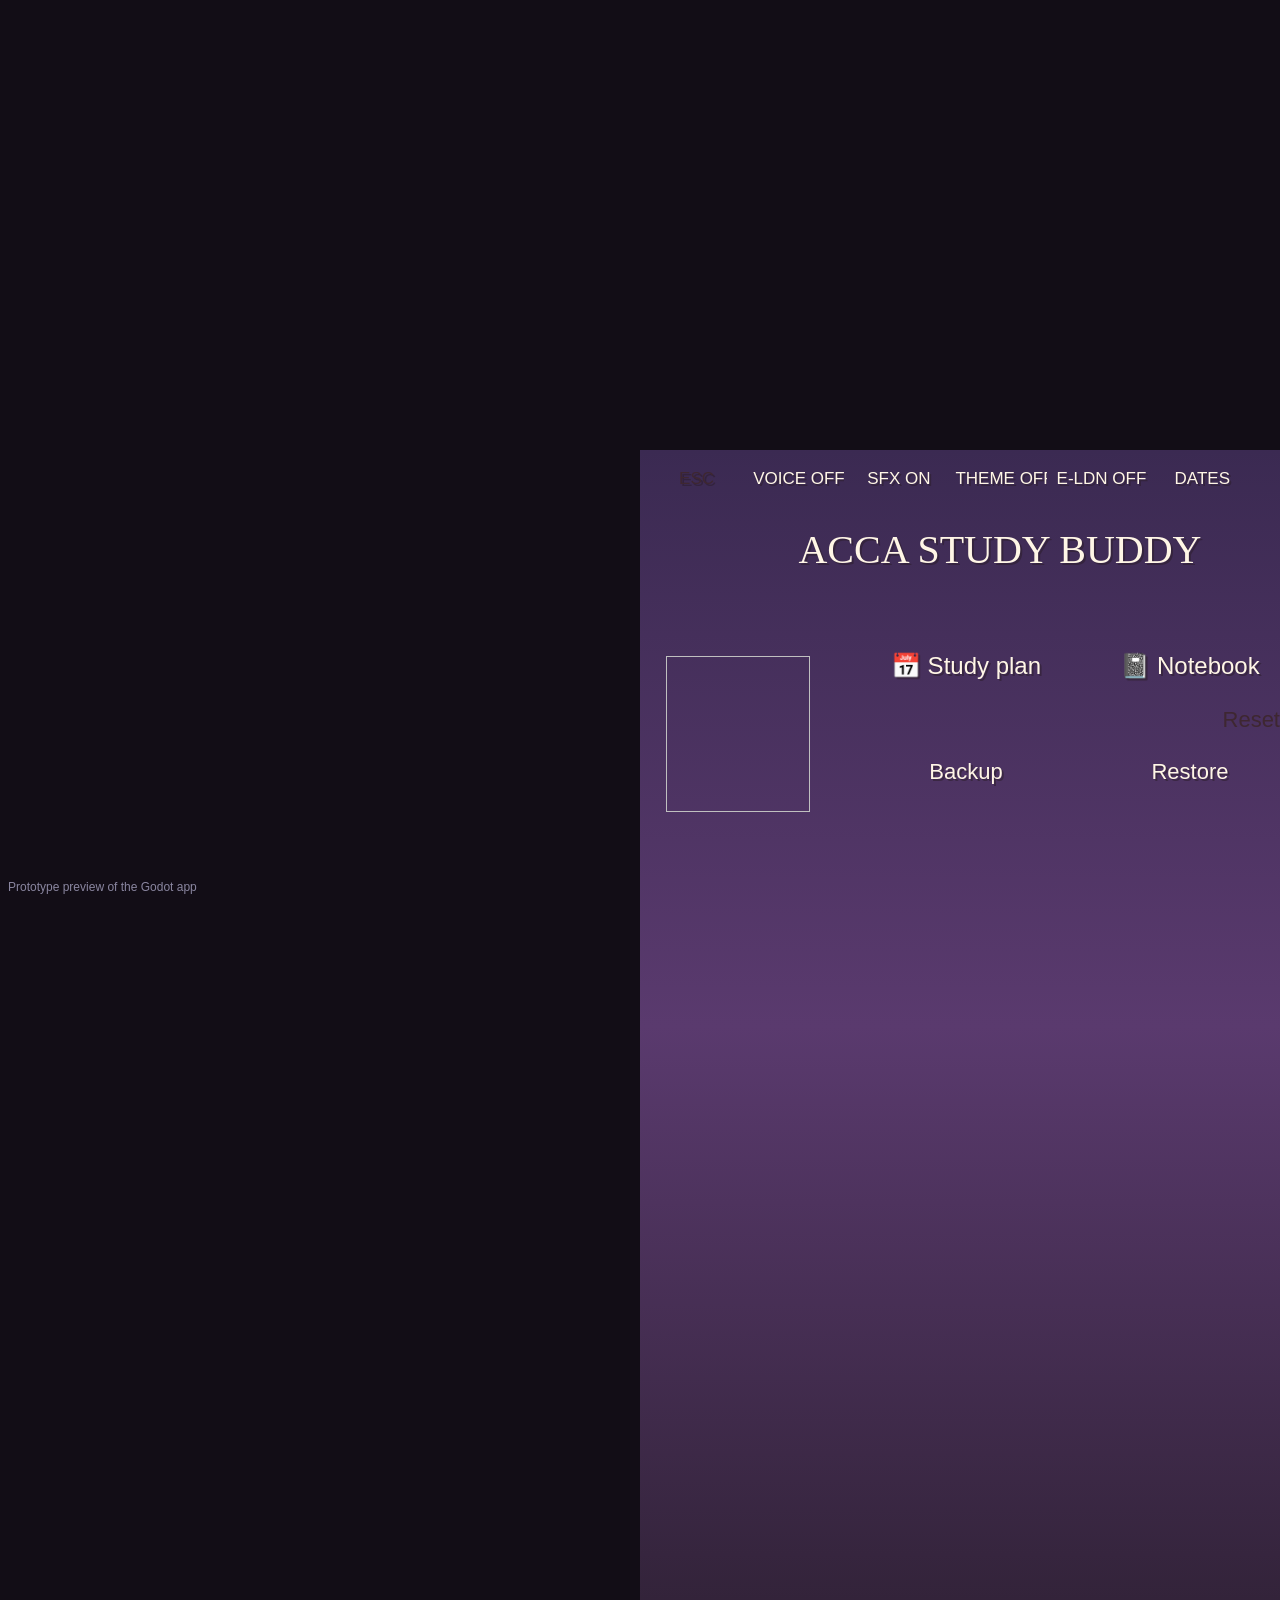
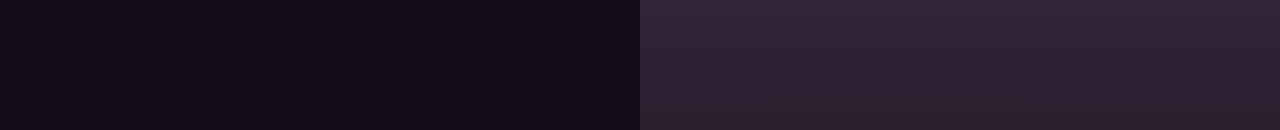
==== preview/index.html @ 0a61343c "ACCA Study Buddy v2.0: full FFA game, Godot port fixed Replaces the v1 single-chapter slice with the" ====
<!doctype html>
<html>
<head>
<meta charset="utf-8">
<title>ACCA Study Buddy - preview</title>
<!-- PREVIEW / PROTOTYPE of the Godot app (720x1280 portrait). Questions come from
     scripts/Content.gd (served as data.js, or embedded by build-standalone.ps1).
     UI art: Franuka RPG UI pack (assets/rpg, not redistributed). Samurai: tools/make_samurai.ps1.
     Monster: Ninja Adventure (CC0). -->
<style>
html, body { margin: 0; height: 100%; background: #120d16; overflow: hidden; }
#stage { position: absolute; left: 50%; top: 50%; width: 720px; height: 1280px; transform-origin: center; }
#screen { position: relative; width: 720px; height: 1280px; overflow: hidden; font-family: Body, sans-serif; font-size: 30px;
  color: #3e2731; background: #2a1e2e; image-rendering: pixelated; user-select: none; }
img { image-rendering: pixelated; }
.title { font-family: RpgTitle, serif; font-size: 34px; }
.titleO { font-family: RpgTitleO, serif; font-size: 40px; }
.screen { position: absolute; inset: 0; display: flex; flex-direction: column; box-sizing: border-box; }
.hidden { display: none !important; }
/* 9-slice pieces (3x art): border-image drawn over the padding, independent of layout */
.box { border-style: solid; border-width: 0; border-image-slice: 48 fill; border-image-width: 48px; padding: 34px 36px; box-sizing: border-box; }
.btn { font-family: Body, sans-serif; font-size: 28px; border-style: solid; border-width: 0; border-image-slice: 15 24 fill;
  border-image-width: 15px 24px; background: none; padding: 14px 28px; min-height: 64px; cursor: pointer; box-sizing: border-box;
  line-height: 1.15; position: relative; }
.btn:disabled { filter: grayscale(.8) brightness(.8); cursor: default; }
.light { color: #fff6e6; text-shadow: 2px 2px 0 rgba(43,29,42,.55); }
.dark { color: #3e2731; }
.banner { height: 96px; flex: none; border-style: solid; border-width: 0; border-image-slice: 40 48 fill; border-image-width: 40px 48px;
  display: flex; align-items: center; justify-content: center; padding: 0 60px 14px; box-sizing: border-box; }
.icon { width: 48px; height: 48px; flex: none; }
.bar { position: relative; height: 30px; border-style: solid; border-width: 0; border-image-slice: 15 24 fill; border-image-width: 15px 24px; }
.bar > i { position: absolute; left: 12px; top: 9px; bottom: 9px; width: 0; display: block; transition: width .6s; background: #64c25b; box-shadow: inset 0 -4px 0 rgba(0,0,0,.18); }
.bar.mid > i { background: #f2c14e; } .bar.low > i { background: #e0484f; }
.bar.xp > i { background: #6fb6ff; }

/* ---------- home */
#home { background: linear-gradient(#3b2a52 0%, #5a3a6e 45%, #2a1e2e 100%); padding: 58px 26px 20px; gap: 14px; }
/* title screen: big Zuru, then one card per exam */
#title { background: linear-gradient(#141a33 0%, #3b2a52 55%, #2a1e2e 100%); padding: 58px 26px 24px; gap: 18px; align-items: center; }
#title .hero { width: 192px; height: 208px; animation: bob 1.6s ease-in-out infinite; }
#title .speech { width: 668px; box-sizing: border-box; text-align: center; padding: 30px 36px 26px; font-size: 24px; }
#examList { width: 668px; display: flex; flex-direction: column; gap: 8px; flex: 1; min-height: 0; overflow-y: auto; padding: 0 2px 20px; scrollbar-width: none;
  -webkit-mask-image: linear-gradient(#000 calc(100% - 24px), transparent); mask-image: linear-gradient(#000 calc(100% - 24px), transparent); }
#examList .grp { color: #ffe39a; font-family: RpgTitleO, serif; font-size: 36px; letter-spacing: 1px; text-shadow: 3px 3px 0 #2b1d2a; margin: 14px 0 2px; text-align: center; }
#examList .exam { display: flex; align-items: center; gap: 16px; cursor: pointer; padding: 36px 36px 34px 48px; flex: none; transition: transform .12s; height: 164px; box-sizing: border-box; }   /* every row the same size */
#examList .exam.live:hover { transform: scale(1.02); }
#examList .exam.soon { opacity: .75; } #examList .exam.done { opacity: .9; }
#examList .code { font-family: Body, sans-serif; font-weight: 700; font-size: 26px; color: #fff6e6; background: #8c2b3c; border-radius: 12px; padding: 8px 0; width: 92px; text-align: center; flex: none; line-height: 1; box-shadow: 0 3px 0 #2b1d2a; }
#examList .txt { flex: 1; min-width: 0; display: flex; flex-direction: column; gap: 4px; } #examList .nm { font-size: 27px; line-height: 1.05; } #examList .sub { font-size: 21px; color: #6e3f33; line-height: 1.1; }
#examList .cd { color: #8c2b3c; font-weight: 700; }
#examList > .btn { flex: none; font-size: 24px; min-height: 56px; padding: 6px 20px; }
.planForm label { font-size: 22px; line-height: 1.1; }
#examList .chip { flex: none; font-size: 22px; font-weight: 700; padding: 8px 14px; border-radius: 14px; white-space: nowrap; box-shadow: 0 3px 0 #2b1d2a; }
#examList .chip.ok { background: #1a804d; color: #e8ffe8; } #examList .chip.go { background: #c8414b; color: #fff6e6; } #examList .chip.soon { background: rgba(62,39,49,.25); color: #3e2731; }
#title .note { color: #fbe9d0; opacity: .7; font-size: 22px; }
#snow { position: absolute; inset: 0; width: 720px; height: 1280px; pointer-events: none; z-index: 36; }
body.xmas #title { background: linear-gradient(#0f1a3a 0%, #2a3f6e 50%, #1b2238 100%); }
body.xmas #home { background: linear-gradient(#1f2a4f 0%, #3b2a52 45%, #2a1e2e 100%); }
body.xmas .banner.titleO { filter: hue-rotate(-20deg) saturate(1.2); }
body.xmas #title .note::after { content: ' - happy holidays!'; }
/* decorations: a string of lights under the top buttons on every screen; trees and presents round Zuru on the title screen */
#xmasDeco { position: absolute; inset: 0; pointer-events: none; z-index: 35; display: none; } body.xmas #xmasDeco { display: block; }
#xmasDeco .lights { position: absolute; left: 0; top: 50px; width: 720px; height: 24px; background-repeat: repeat-x; background-size: 72px 24px; image-rendering: pixelated; animation: twinkle 1.2s steps(2) infinite; }
@keyframes twinkle { 50% { filter: brightness(1.35); } }
#title .xtree, #title .xgift { display: none; position: absolute; image-rendering: pixelated; }
body.xmas #title .xtree, body.xmas #title .xgift { display: block; }
#title .xtree { width: 112px; height: 168px; top: 200px; } #title .xtree.l { left: 60px; } #title .xtree.r { right: 60px; }
#title .xgift { width: 44px; height: 44px; top: 330px; } #title .xgift.a { left: 40px; } #title .xgift.b { left: 150px; top: 338px; } #title .xgift.c { right: 46px; }
body.xmas .card.box, body.xmas .speech { box-shadow: 0 -6px 0 -2px rgba(255,255,255,.65); }   /* a cap of snow on the frames */
/* Halloween */
body.halloween #title { background: linear-gradient(#120a1c 0%, #3a1a4a 55%, #1b0f24 100%); }
body.halloween #home { background: linear-gradient(#2a1033 0%, #4a1f3f 45%, #1b0f24 100%); }
body.halloween .banner.titleO { filter: hue-rotate(12deg) saturate(1.4); }
body.halloween #title .note::after { content: ' - happy Halloween!'; }
body.halloween #xmasDeco { display: block; } body.halloween #xmasDeco .lights { animation: none; }
#title .xpump { display: none; position: absolute; image-rendering: pixelated; width: 128px; height: 104px; top: 262px; }
body.halloween #title .xpump { display: block; } #title .xpump.l { left: 56px; } #title .xpump.r { right: 56px; } #title .xpump.s { width: 72px; height: 58px; left: 180px; top: 318px; }
body.halloween #foe { filter: drop-shadow(0 0 14px rgba(232,129,43,.8)) hue-rotate(0deg); }
#home .hero { display: flex; gap: 12px; align-items: flex-end; }
#home .hero img { width: 144px; height: 156px; flex: none; margin-bottom: 8px; animation: bob 1.6s ease-in-out infinite; }
#home .speech { flex: 1; }
#home .lvl { display: flex; align-items: center; gap: 10px; margin-top: 10px; }
#home .lvl .bar { flex: 1; }
#resetBtn { min-height: 44px; padding: 4px 18px; font-size: 22px; }
#resetAsk { display: flex; gap: 10px; margin-top: 10px; } #resetAsk .btn { flex: 1; min-height: 52px; font-size: 24px; padding: 6px 10px; }
#cards { display: grid; grid-template-columns: 1fr 1fr; gap: 16px; flex: 1; }
.card { display: flex; flex-direction: column; gap: 6px; cursor: pointer; text-align: left; transition: transform .12s; padding: 44px 40px 40px; line-height: 1; }
.card:hover { transform: translateY(-4px) scale(1.02); } .card:active { transform: scale(.98); }
.card .top { display: flex; align-items: center; gap: 10px; }
.card .title, #chapDetail .title, .chap .name, #lessonBox .title, #mtq .title { font-family: Body, sans-serif; font-weight: 700; font-size: 32px; line-height: 1; }
.chap .name { font-size: 24px; }
.card .stat { margin-top: auto; display: flex; gap: 6px; align-items: center; }
@keyframes bob { 50% { transform: translateY(-6px); } }

/* ---------- menu screens (bank, mock, records) */
.menu { padding: 58px 26px 24px; gap: 16px; background: linear-gradient(#24314f, #2a1e2e); }
.menu .panel { flex: 1; min-height: 0; display: flex; padding: 52px 46px 48px; }
#menuScroll { flex: 1; min-height: 0; overflow-y: auto; display: flex; flex-direction: column; gap: 12px; }
/* Inner scrollers: no native scrollbar inside the frame art, content fades out before it reaches the frame
   (Firefox otherwise draws a chunky scrollbar and hard-clips text right on the edge). */
#menuScroll, #dlgScroll, #lessonBox, #mtqBox, #chapDetail .path, #cmds { scrollbar-width: none; padding-bottom: 28px;
  -webkit-mask-image: linear-gradient(#000 0, #000 calc(100% - 28px), transparent 100%); mask-image: linear-gradient(#000 0, #000 calc(100% - 28px), transparent 100%); }
/* Lists that scroll also fade at the top, so a scrolled item never sits hard against the frame. */
#menuScroll, #chapDetail .path, #lessonBox, #mtqBox { padding-top: 14px;
  -webkit-mask-image: linear-gradient(transparent 0, #000 14px, #000 calc(100% - 28px), transparent 100%); mask-image: linear-gradient(transparent 0, #000 14px, #000 calc(100% - 28px), transparent 100%); }
#menuScroll::-webkit-scrollbar, #dlgScroll::-webkit-scrollbar, #lessonBox::-webkit-scrollbar, #mtqBox::-webkit-scrollbar, #chapDetail .path::-webkit-scrollbar, #cmds::-webkit-scrollbar { display: none; }
#menuScroll > * { flex: none; }
.menu .row { display: flex; gap: 10px; }
.menu .row > * { flex: 1; }
#menuPinned { flex: none; }   /* type filter stays put above the scrolling list */
.rec { display: grid; grid-template-columns: 1fr 200px; gap: 6px 12px; align-items: center; }

/* ---------- book */
#book { background: radial-gradient(circle at 50% 45%, #5a3a2e, #24161c 75%); padding: 58px 0 24px; align-items: center; gap: 10px; }
#bookWrap { position: relative; width: 720px; height: 450px; margin-top: 30px; }
#bookImg { position: absolute; left: 0; top: 0; width: 720px; height: 450px; }
#pageTurn { position: absolute; left: 0; top: -22px; width: 720px; height: 495px; background-size: 5760px 495px; display: none; }
.page { position: absolute; top: 34px; width: 236px; height: 312px; display: flex; flex-direction: column; gap: 6px; overflow: hidden; }
#pageL { left: 84px; } #pageR { left: 400px; }   /* inside the paper: 68-334 and 385-652 measured from the art */
.chap { display: flex; flex-direction: column; gap: 4px; padding: 8px 10px; border-radius: 6px; flex: none; box-sizing: border-box; cursor: pointer; border-bottom: 3px solid rgba(140,43,60,.35); }
.chap:hover { background: rgba(255,255,255,.28); }
.chap.sel { background: rgba(255,244,214,.75); box-shadow: 0 0 0 3px #f2c14e; }
#chapDetail { width: 660px; flex: 1; display: grid; grid-template-columns: 200px 1fr; grid-template-rows: 1fr auto; gap: 10px 16px; padding: 44px 44px 40px; line-height: 1.1; }
#chapDetail .mon { width: 200px; height: 178px; align-self: center; animation: bob 1.4s ease-in-out infinite; }
#chapDetail .info { display: flex; flex-direction: column; gap: 6px; justify-content: center; }
#chapDetail .go { grid-column: span 2; }
.chap .h { display: flex; align-items: center; gap: 8px; }
.chap .h > div { display: flex; align-items: center; gap: 10px; flex-wrap: nowrap; white-space: nowrap; }
.chap .h img { width: 40px; height: 36px; }
.chap .name { font-family: RpgTitle, serif; font-size: 24px; color: #8c2b3c; line-height: 1; }
.chap .mon { color: #6e3f33; font-size: 24px; line-height: 1.1; display: -webkit-box; -webkit-line-clamp: 2; -webkit-box-orient: vertical; overflow: hidden; }
.chap .stars { display: flex; align-items: center; gap: 2px; }
.chap .stars img { width: 30px; height: 30px; }
.chap .prog { font-size: 20px; color: #33497a; line-height: 1; display: flex; justify-content: space-between; }
.chap .pbar { height: 8px; background: rgba(110,63,51,.25); border-radius: 5px; overflow: hidden; }
.chap .pbar i { display: block; height: 100%; background: #2e8b57; }
.tabs { position: absolute; right: 30px; top: 12px; display: flex; flex-direction: column; gap: 2px; }   /* tucked into the cover edge, tips showing */
.tabs .tab { position: relative; width: 60px; height: 60px; cursor: pointer; }
.tabs img { width: 60px; height: 60px; display: block; }
.tabs .tab.sel { transform: translateX(-10px); filter: drop-shadow(0 0 4px #ffe39a); }
.tabs .tab span { position: absolute; left: 14px; top: 12px; width: 36px; text-align: center; font-size: 20px; white-space: nowrap; font-weight: 700; color: #fff6e6; text-shadow: 1px 1px 0 #2b1d2a; pointer-events: none; line-height: 1; }
#bookInfo { color: #fbe9d0; text-align: center; padding: 0 40px; }
#bookInfo b { color: #ffe39a; }

/* ---------- battle */
#field { position: relative; height: 600px; flex: none; overflow: hidden; }
.plat { position: absolute; border-radius: 50%; background: radial-gradient(ellipse at 50% 40%, rgba(255,255,255,.3), rgba(0,0,0,.15) 70%); border: 4px solid rgba(43,29,42,.3); }
#foePlat { width: 300px; height: 70px; right: 40px; top: 290px; }
#youPlat { width: 340px; height: 80px; left: 20px; top: 512px; }
#foe { position: absolute; width: 222px; height: 198px; right: 80px; top: 112px; transition: transform .6s, opacity .6s; }
#you { position: absolute; width: 168px; height: 182px; left: 100px; top: 352px; }
.plate { position: absolute; width: 360px; padding: 30px 40px 26px; }
#foePlate { left: 22px; top: 60px; }
#youPlate { right: 22px; top: 380px; }
.plate .nm { display: flex; justify-content: space-between; align-items: baseline; gap: 10px; line-height: 1; }
.plate .nm .title { font-family: Body, sans-serif; font-size: 30px; font-weight: 600; text-transform: uppercase; color: #8c2b3c; }
.plate .nm span:last-child { white-space: nowrap; font-size: 24px; }
#foePlate { width: 420px; }
.plate .bar { margin-top: 6px; }
.hit { animation: shake .4s; } .flash { animation: flash .5s; }
.lungeR { animation: lungeR .35s; } .lungeL { animation: lungeL .35s; }
.faint { transform: translateY(80px) !important; opacity: 0; }
@keyframes shake { 20%,60% { transform: translateX(-12px); } 40%,80% { transform: translateX(12px); } }
@keyframes flash { 25%,75% { filter: brightness(3) saturate(0); } }
@keyframes lungeR { 50% { transform: translate(90px,-50px); } }
@keyframes lungeL { 50% { transform: translate(-90px,50px); } }
.dmg { position: absolute; font-family: RpgTitleO, serif; font-size: 40px; color: #ffe39a; text-shadow: 3px 3px 0 #2b1d2a; animation: rise 1s forwards; pointer-events: none; }
@keyframes rise { to { transform: translateY(-70px); opacity: 0; } }
#timer { position: absolute; left: 50%; top: 4px; transform: translateX(-50%); color: #ffe39a; font-family: RpgTitleO, serif; font-size: 40px; text-shadow: 3px 3px 0 #2b1d2a; white-space: nowrap; }
#timer.hud { font-size: 28px; top: auto; bottom: 10px; }   /* bottom of the field: the top row is the ESC/VOICE/SFX buttons */
/* study plan screen */
.planForm { display: flex; flex-direction: column; gap: 8px; }
.planForm .row { display: flex; align-items: center; gap: 10px; } .planForm label { flex: 1; font-size: 24px; } .planForm input { width: 230px; flex: none; }
.planForm input { font-family: Body, sans-serif; font-size: 24px; color: #3e2731; background: #fff4d6; border: 3px solid #6e3f33; border-radius: 6px; padding: 4px 8px; box-sizing: border-box; }
/* study-plan calendar */
.cal { display: grid; grid-template-columns: repeat(7, 1fr); gap: 4px; font-size: 17px; line-height: 1.1; }
.cal .dh { text-align: center; font-weight: 700; color: #6e3f33; font-size: 18px; }
.cal .d { background: rgba(255,255,255,.45); border: 2px solid rgba(110,63,51,.3); border-radius: 6px; min-height: 108px; padding: 4px; display: flex; flex-direction: column; gap: 3px; box-sizing: border-box; }
.cal .d .n { display: flex; justify-content: space-between; font-weight: 700; font-size: 18px; } .cal .d .cap { font-size: 15px; color: #6e3f33; }
.cal .d.off { opacity: .35; } .cal .d.past { background: rgba(255,255,255,.22); } .cal .d.today { outline: 3px solid #f2c14e; background: rgba(255,227,154,.5); }
.cal .d.exam { background: #8c2b3c; color: #fff6e6; } .cal .d.exam .cap { color: #ffe39a; }
.chip2 { background: #33497a; color: #fff6e6; border-radius: 5px; padding: 1px 4px; font-size: 15px; font-weight: 700; white-space: nowrap; overflow: hidden; text-overflow: ellipsis; }
.chip2.mock { background: #c8414b; } .chip2.opt { background: rgba(62,39,49,.35); } .chip2.ok { background: #1a804d; } .chip2.part { background: #c98a2e; }
/* boxed sections on reading pages (Key dates) */
.sec { background: rgba(255,255,255,.42); border: 3px solid rgba(110,63,51,.4); border-radius: 10px; padding: 12px 16px 14px; display: flex; flex-direction: column; gap: 10px; line-height: 1.25; }
.sec .h { font-weight: 700; font-size: 27px; color: #8c2b3c; border-bottom: 3px solid rgba(140,43,60,.35); padding-bottom: 4px; }
.sec .planRow { border-bottom: none; padding: 0; }
.planRow { font-size: 22px; line-height: 1.2; padding: 4px 6px; border-bottom: 2px solid rgba(62,39,49,.2); } .planRow .cap { color: #6e3f33; font-size: 20px; }
.planRow.today { background: rgba(255,227,154,.55); border-radius: 6px; } .planRow.warn { color: #8c2b3c; }
#saveRow .btn { padding: 4px 6px; }
#topRow { display: flex; gap: 8px; margin-bottom: 6px; } #topRow .btn { flex: 1; min-height: 44px; padding: 2px 8px; font-size: 24px; }
#homeSay { font-size: 24px; line-height: 1.15; }
#home .speech { padding: 30px 36px 26px; }
#home .card { padding: 36px 38px 32px; }
#home { gap: 10px; padding-bottom: 14px; } #cards { gap: 12px; }
.card > div:not(.top) { text-align: center; }   /* the six home cards: description + stat centred */
.card .top, .card .stat { justify-content: center; }
.card .top { flex-direction: column; gap: 4px; }                 /* icon above a one-line title */
.card .title { font-size: 26px; white-space: nowrap; }
.card .stat { font-size: 24px; flex-wrap: wrap; row-gap: 2px; }
#datesBtn { position: absolute; left: 430px; top: 6px; z-index: 40; min-height: 44px; padding: 2px 26px; font-size: 20px; }
#voiceBtn.speaking { animation: talk .5s ease-in-out infinite alternate; }
@keyframes talk { from { filter: brightness(1); transform: scale(1); } to { filter: brightness(1.35) drop-shadow(0 0 6px #ffe39a); transform: scale(1.06); } }
#lower { flex: 1; min-height: 0; display: flex; flex-direction: column; gap: 10px; padding: 0 16px 18px; background: linear-gradient(#3e2731, #2a1e2e); border-top: 6px solid #2b1d2a; }
#speaker.good { color: #b8ffc8; } #speaker.bad { color: #ffb8c0; }
#speaker { position: relative; z-index: 2; align-self: flex-start; margin: 10px 0 -34px 26px; height: 48px; padding: 0 34px 6px; border-image-slice: 15 24 fill; border-image-width: 15px 24px; }
#dlg { position: relative; min-height: 220px; max-height: 320px; line-height: 1.3; cursor: pointer; padding-top: 40px; flex: none; display: flex; flex-direction: column; }
#dlgScroll { flex: 1; min-height: 0; overflow-y: auto; }
#cmds > * { min-height: 0; }
.btn { flex-shrink: 0; }
#dlgText b { color: #8c2b3c; }
#more { position: absolute; right: 40px; bottom: 26px; animation: bob .8s infinite; color: #8c2b3c; }
#cmds { flex: 1; min-height: 0; display: grid; grid-template-columns: 1fr 1fr; gap: 12px; align-content: start; overflow-y: auto; }
#cmds .btn { min-height: 110px; text-align: left; padding: 28px 28px 28px 74px; line-height: 1.05; }
#cmds .btn.long { font-size: 24px; line-height: 1.15; }
/* fit-to-box steps (set by fitBattle / fitPanel) */
#cmds.tight .btn { font-size: 22px; line-height: 1.1; min-height: 84px; padding-top: 16px; padding-bottom: 16px; }
#cmds.tight .wide, #cmds.tighter .wide { min-height: 54px; padding-top: 8px; padding-bottom: 8px; }
#cmds.tighter .btn { font-size: 19px; line-height: 1.1; min-height: 70px; padding-top: 12px; padding-bottom: 12px; }
#cmds.tight, #cmds.tighter { gap: 8px; }
#cmds .panelq { line-height: 1.7; padding: 32px 36px; }
#cmds.tight .panelq { font-size: 24px; line-height: 1.55; padding: 26px 30px; } #cmds.tighter .panelq { font-size: 22px; line-height: 1.5; padding: 22px 26px; }
#cmds.tight select, #cmds.tighter select { font-size: 22px; padding: 0 4px; }
#cmds.tight .sortrow .btn, #cmds.tighter .sortrow .btn { min-height: 44px; padding: 4px 6px; font-size: 20px; } #cmds.tighter .sortrow { font-size: 20px; }
#cmds.tight .sortrow.narrow .btn, #cmds.tighter .sortrow.narrow .btn { font-size: 17px; }
#cmds.tightest { gap: 5px; } #cmds.tightest .sortrow { font-size: 19px; gap: 5px; } #cmds.tightest .sortrow .btn { min-height: 38px; padding: 2px 4px; font-size: 18px; } #cmds.tightest .sortrow.narrow .btn { font-size: 15px; }
#cmds.tightest .wide { min-height: 46px; padding-top: 4px; padding-bottom: 4px; font-size: 24px; }
/* ---------- exam hall: CBE structure (timer, question n of N, flag, navigator) in the game's own art */
#exam { background: linear-gradient(#141a33 0%, #3c4a7a 45%, #2a1e2e 100%); padding: 58px 26px 20px; gap: 12px; }
#exHead { display: flex; justify-content: space-between; align-items: center; gap: 12px; padding: 36px 36px 38px; min-height: 134px; box-sizing: border-box; flex: none; }
#exHead > div { display: flex; flex-direction: column; gap: 4px; min-width: 0; }
#exQno { font-weight: 700; font-size: 26px; color: #8c2b3c; } #exTime { font-size: 24px; color: #33497a; white-space: nowrap; } #exTime.low { color: #c8414b; font-weight: 700; }
#exFlag { flex: none; min-height: 58px; min-width: 150px; padding: 6px 20px; font-size: 24px; } #exFlag.on { filter: brightness(1.15); box-shadow: 0 0 0 5px #ffe39a; }
#exFrame { flex: 1; min-height: 0; display: flex; padding: 52px 40px 40px; }
#exBody { flex: 1; min-height: 0; overflow-y: auto; font-size: 26px; line-height: 1.3; scrollbar-width: none; padding-bottom: 28px; -webkit-mask-image: linear-gradient(#000 calc(100% - 28px), transparent); mask-image: linear-gradient(#000 calc(100% - 28px), transparent); }
#exBody::-webkit-scrollbar { display: none; }
#exQ { margin-bottom: 14px; } .exTopic { font-size: 20px; color: #6e3f33; margin-bottom: 6px; font-style: italic; }
.exHint { font-size: 21px; color: #6e3f33; margin: 6px 0; }
#exAns { display: flex; flex-direction: column; gap: 10px; }
#exAns .btn.exOpt { position: relative; text-align: left; padding: 20px 24px 20px 74px; min-height: 84px; font-size: 25px; line-height: 1.1; flex: none; }
#exAns .btn.exOpt .k { position: absolute; left: 22px; top: 50%; transform: translateY(-50%); width: 40px; height: 40px; border-radius: 50%; background: rgba(43,29,42,.6); display: flex; align-items: center; justify-content: center; font-size: 24px; }
#exAns .btn.exOpt.picked { filter: brightness(1.12); box-shadow: 0 0 0 6px #ffe39a; }
#exAns input[type=text] { font-family: Body, sans-serif; font-size: 30px; color: #3e2731; background: none; outline: none; padding: 30px 34px; width: 100%; box-sizing: border-box; }
.exPick { line-height: 1.9; } .exPick select { font-family: Body, sans-serif; font-size: 25px; color: #3e2731; background: #fff4d6; border: 3px solid #6e3f33; border-radius: 6px; padding: 2px 6px; margin: 0 4px; max-width: 100%; }
.exSort { display: flex; flex-wrap: wrap; gap: 8px; align-items: center; padding: 8px 0; border-bottom: 2px solid rgba(62,39,49,.25); } .exSort .t { flex: 1 1 100%; font-size: 24px; }
.exSort .btn { min-height: 52px; padding: 6px 16px; font-size: 22px; flex: 1; } .exSort .btn.picked { filter: brightness(1.15); box-shadow: 0 0 0 5px #ffe39a; }
#exNav { display: flex; gap: 8px; flex: none; } #exNav .btn { flex: 1; min-height: 64px; padding: 6px 4px; font-size: 24px; } #exNav .btn:disabled { opacity: .45; }
.exGrid { display: grid; grid-template-columns: repeat(7, 1fr); gap: 8px; }
.exCell { font-family: Body, sans-serif; font-weight: 700; font-size: 24px; padding: 12px 0; text-align: center; border: 3px solid #6e3f33; border-radius: 8px; background: #fff4d6; color: #3e2731; cursor: pointer; }
.exCell.done { background: #33497a; color: #fff6e6; border-color: #2b1d2a; } .exCell.flag { box-shadow: inset 0 0 0 4px #e0892b; } .exCell.cur { outline: 4px solid #f2c14e; }
.exRes { font-family: RpgTitleO, serif; font-size: 40px; letter-spacing: 1px; padding: 14px 18px; border-radius: 10px; color: #fff6e6; text-align: center; text-shadow: 3px 3px 0 #2b1d2a; } .exRes.pass { background: #1a804d; } .exRes.fail { background: #b3243b; }
.exRev { padding: 10px 12px; border-left: 6px solid #1a804d; background: rgba(255,255,255,.35); border-radius: 4px; font-size: 22px; line-height: 1.3; } .exRev.bad { border-left-color: #b3243b; }
.exNavRow { display: flex; gap: 8px; } .exNavRow .btn { flex: 1; min-height: 60px; padding: 6px 4px; font-size: 21px; }
.exTabs { display: flex; gap: 6px; flex-wrap: wrap; } .exTabs .btn { flex: 1; min-height: 52px; padding: 4px 6px; font-size: 21px; }
#exAns .tbl input { width: 140px; }
.exRes { font-size: 32px; }
#menuScroll.tight, #lessonBox.tight { font-size: 24px; } #menuScroll.tighter, #lessonBox.tighter { font-size: 21px; }
#menuScroll.tight .btn, #menuScroll.tighter .btn { font-size: 24px; min-height: 56px; padding-top: 6px; padding-bottom: 6px; }
#menuScroll.tight, #menuScroll.tighter, #lessonBox.tight, #lessonBox.tighter { gap: 8px; }
#dlgText b, .card b { font-weight: 600; }
#cmds .btn .k { position: absolute; left: 22px; top: 50%; transform: translateY(-50%); width: 40px; height: 40px; border-radius: 50%;
  background: rgba(43,29,42,.55); color: #fff6e6; font-family: RpgTitle, serif; display: flex; align-items: center; justify-content: center; text-shadow: none; }
#cmds .wide { grid-column: span 2; min-height: 64px; padding-left: 28px; text-align: center; }
#cmds input { grid-column: span 2; font-family: Body, sans-serif; font-size: 30px; color: #3e2731; background: none; outline: none; padding: 30px 34px; }
.ta { margin-top: 10px; background: #fff4d6; border: 3px solid #6e3f33; border-radius: 4px; padding: 6px 10px; }
.ta .t { text-align: center; color: #8c2b3c; font-family: RpgTitle, serif; }
.ta .cols { display: flex; } .ta .col { flex: 1; padding: 0 6px; } .ta .col + .col { border-left: 3px solid #6e3f33; }
.ta .hd { color: #33497a; }
#note { position: fixed; left: 8px; bottom: 6px; color: #8a86a0; font: 12px sans-serif; }

/* ---------- exam question types in battle */
#cmds .btn.picked { filter: brightness(1.15); box-shadow: 0 0 0 6px #ffe39a; }
#cmds .panelq { grid-column: span 2; line-height: 1.9; padding: 40px 40px; }
#cmds select { font-family: Body, sans-serif; font-size: 26px; color: #3e2731; background: #fff4d6; border: 3px solid #6e3f33; border-radius: 6px; padding: 2px 6px; margin: 0 4px; max-width: 560px; }
#cmds .sortrow { grid-column: span 2; display: grid; grid-template-columns: 1fr 150px 150px; gap: 8px; align-items: center; color: #fbe9d0; }
#cmds .sortrow .btn { min-height: 56px; padding: 8px 10px; text-align: center; font-size: 24px; }
#cmds .sortrow.narrow { font-size: 24px; } #cmds .sortrow.narrow .btn { font-size: 18px; padding: 6px 4px; line-height: 1.05; }
.marks { position: absolute; right: 26px; top: 14px; z-index: 3; background: #2b1d2a; color: #ffe39a; border-radius: 14px; padding: 2px 12px; font-size: 22px; }

/* ---------- tables (lessons, worked examples, Section B) */
.tbl { width: 100%; border-collapse: collapse; margin-top: 10px; font-size: 24px; background: #fff4d6; }
.tbl th { background: #6e3f33; color: #fff4d6; font-weight: 600; text-align: left; padding: 6px 8px; }
.tbl td { border-top: 2px solid #e2c49a; padding: 5px 8px; color: #3e2731; }
.tbl td, .tbl th { overflow-wrap: break-word; vertical-align: top; }
.tbl td.num, .tbl th.num { text-align: right; white-space: nowrap; }
.tbl tr.b td { font-weight: 700; border-top: 3px solid #6e3f33; }
.tbl tr.new td { background: #ffe39a; animation: pop .5s; }
@keyframes pop { from { background: #fff; } }
.tbl input { width: 150px; font-family: Body, sans-serif; font-size: 24px; text-align: right; border: 3px solid #4f74b3; border-radius: 6px; padding: 2px 6px; background: #fff; }
.tbl input.ok { border-color: #2e8b57; background: #d9f5df; } .tbl input.bad { border-color: #c8414b; background: #ffe0e0; }

/* ---------- lesson screen */
#lesson { background: linear-gradient(#1f5d63, #2a1e2e); padding: 58px 26px 24px; gap: 14px; }
#lessonSteps { display: flex; gap: 8px; justify-content: center; }
/* Zuru sits in the top-right corner of the lesson frame, listening to Sensei (inside the frame's padding, never over text). */
#lesson { position: relative; }
#lessonYou { position: absolute; right: 44px; top: 232px; width: 84px; height: 91px; z-index: 3; animation: bob 1.6s ease-in-out infinite; }
#lessonBox > .title, #lessonOutcome { padding-right: 70px; }   /* keep the heading clear of Zuru */
.senseiLine { font-size: 22px; color: #6e3f33; font-style: italic; border-left: 4px solid rgba(140,43,60,.5); padding-left: 10px; }
.applyHead { font-weight: 700; color: #1a804d; background: rgba(26,128,77,.12); border-left: 6px solid #1a804d; padding: 6px 12px; border-radius: 4px; }
#mtqYou { width: 90px; height: 98px; flex: none; animation: bob 1.6s ease-in-out infinite; }
#lessonSteps span { padding: 4px 14px; border-radius: 14px; background: rgba(255,255,255,.15); color: #fbe9d0; font-size: 22px; }
#lessonSteps span.on { background: #ffe39a; color: #3e2731; }
#lessonFrame { flex: 1; min-height: 0; display: flex; padding-top: 44px; }
#lessonBox { flex: 1; min-height: 0; overflow-y: auto; line-height: 1.3; display: flex; flex-direction: column; gap: 10px; }
#lessonBox > * { flex: none; }
#lessonBox b { color: #8c2b3c; font-weight: 600; }
#lessonOutcome { font-size: 22px; color: #33497a; margin-bottom: 8px; }
#lessonNav { display: flex; gap: 12px; } #lessonNav .btn { flex: 1; }
#lessonSpeaker { align-self: flex-start; margin: 0 0 -60px 26px; position: relative; z-index: 2; height: 48px; padding: 0 34px 6px; border-image-slice: 15 24 fill; border-image-width: 15px 24px; }

/* ---------- Section B (MTQ) */
#mtq { background: linear-gradient(#3a0f1e, #2a1e2e); padding: 58px 20px 20px; gap: 12px; }
#mtqHead { display: flex; align-items: center; gap: 14px; }
#mtqHead img { width: 111px; height: 99px; filter: hue-rotate(141deg); }
#mtqHead .bar { flex: 1; }
#mtqTabs { display: flex; gap: 8px; } #mtqTabs .btn { flex: 1; min-height: 56px; font-size: 24px; padding: 8px; }
#mtqFrame { flex: 1; min-height: 0; display: flex; }
#mtqBox { flex: 1; min-height: 0; overflow-y: auto; line-height: 1.3; display: flex; flex-direction: column; gap: 10px; }
#mtqBox > * { flex: none; }
#mtqBox .exl { margin-top: 10px; font-size: 24px; }
#mtqBox .exl div { margin-top: 6px; }
#mtqNav { display: flex; gap: 12px; } #mtqNav .btn { flex: 1; }
#chapDetail { overflow: hidden; min-height: 0; }
#chapDetail .path { overflow-y: auto; min-height: 0; }
#chapDetail .path > * { flex: none; }   /* Firefox squashes buttons in a scrolling column otherwise */

/* ---------- calculator */
#voiceBtn { position: absolute; left: 108px; top: 6px; z-index: 40; min-height: 44px; padding: 2px 14px; font-size: 20px; }
#sfxBtn { position: absolute; left: 290px; top: 6px; z-index: 40; min-height: 44px; padding: 2px 14px; font-size: 20px; }
#saveRow { display: flex; gap: 8px; margin-top: 8px; } #saveRow .btn { flex: 1; min-height: 44px; padding: 4px 10px; font-size: 22px; }
.backupPanel { grid-column: span 2; align-self: start; display: flex; flex-direction: column; gap: 12px; padding: 44px 44px 40px; }
#codeBox { width: 100%; height: 150px; box-sizing: border-box; font: 15px monospace; color: #3e2731; background: #fff4d6; border: 3px solid #6e3f33; border-radius: 6px; margin-top: 8px; user-select: text; resize: none; }
#verdict { position: absolute; left: 50%; top: 230px; transform: translateX(-50%) rotate(-6deg); font-family: Body, sans-serif; font-weight: 700; font-size: 84px; letter-spacing: 2px; padding: 14px 40px; border-radius: 14px; pointer-events: none; z-index: 5; animation: verdictPop .25s; text-shadow: 4px 4px 0 #2b1d2a; }
#verdict.good { color: #ffffff; background: #1f9a4f; box-shadow: 0 0 0 8px #2b1d2a, 0 0 40px rgba(0,0,0,.5); }
#verdict.bad { color: #ffffff; background: #c8233f; box-shadow: 0 0 0 8px #2b1d2a, 0 0 40px rgba(0,0,0,.5); }
@keyframes verdictPop { from { transform: translateX(-50%) rotate(-6deg) scale(.3); opacity: 0; } }
#calcGrip { position: absolute; right: 22px; bottom: 18px; width: 44px; height: 44px; font-size: 40px; line-height: 44px; text-align: center; color: #ffe39a; cursor: nwse-resize; touch-action: none; user-select: none; text-shadow: 2px 2px 0 #2b1d2a; }
#escBtn { color: #3e2731; }
/* top bar: six equal buttons with even gaps */
#topBar { position: absolute; left: 10px; right: 10px; top: 6px; display: flex; gap: 8px; z-index: 40; }
#topBar .btn { position: static; flex: 1 1 0; min-width: 0; min-height: 44px; padding: 2px 2px; font-size: 17px; white-space: nowrap; overflow: hidden; line-height: 1; }
#topBar .btn img { height: 30px; width: auto; image-rendering: pixelated; vertical-align: middle; }
#calc { position: absolute; left: 30px; top: 58px; width: 660px; height: 780px; min-width: 440px; min-height: 660px; max-width: 720px; max-height: 1222px; box-sizing: border-box; z-index: 41; padding: 40px 40px 36px; display: flex; flex-direction: column; gap: 8px; overflow: hidden; }
#calc .calcTop { display: flex; justify-content: space-between; align-items: center; cursor: move; touch-action: none; }
#calc .calcTop .title::after { content: "  (drag me)"; font-size: 18px; opacity: .7; font-weight: 400; }
#calcExpr, #calcTape, #cmds input, #mtqBox input, .tbl td { user-select: text; }
#calc .calcTop .btn { min-height: 48px; font-size: 22px; padding: 4px 16px; }
#calcTape { flex: 1; overflow-y: auto; background: rgba(0,0,0,.25); border-radius: 6px; padding: 4px 10px; font-size: 22px; min-height: 40px; }
#calcTape div { display: flex; justify-content: space-between; gap: 10px; cursor: pointer; border-bottom: 1px solid rgba(255,255,255,.15); padding: 3px 0; }
#calcTape div:hover { color: #ffe39a; }
#calcExpr { font-family: Body, sans-serif; font-size: 34px; text-align: right; padding: 6px 12px; border: 3px solid #2b1d2a; border-radius: 6px; background: #fff4d6; color: #3e2731; }
#calcLive { text-align: right; font-size: 34px; min-height: 42px; color: #ffe39a; font-weight: 600; }
#calcKeys { display: grid; grid-template-columns: repeat(5, 1fr); gap: 8px; }
#calcKeys .btn { min-height: 66px; padding: 4px; font-size: 30px; text-align: center; }
#chapDetail .path { grid-column: span 2; display: flex; flex-direction: column; gap: 8px; }
#chapDetail .path .btn { font-size: 26px; text-align: left; min-height: 60px; }
</style>
</head>
<body>
<div id="stage"><div id="screen">

  <!-- HOME -->
  <canvas id="snow" class="hidden" width="720" height="1280"></canvas>
  <div id="xmasDeco"><div class="lights"></div></div>
  <!-- TITLE: pick the exam -->
  <div id="title" class="screen hidden">
    <div class="banner titleO light" data-art="BannerMedium_02C">ACCA STUDY BUDDY</div>
    <img class="hero" data-src="../assets/characters/samurai.png" data-zuru alt="">
    <img class="xtree l" data-src="../assets/xmas/tree.png" alt=""><img class="xtree r" data-src="../assets/xmas/tree.png" alt="">
    <img class="xgift a" data-src="../assets/xmas/present.png" alt=""><img class="xgift b" data-src="../assets/xmas/present.png" alt=""><img class="xgift c" data-src="../assets/xmas/present.png" alt="">
    <img class="xpump l" data-src="../assets/xmas/pumpkin.png" alt=""><img class="xpump r" data-src="../assets/xmas/pumpkin.png" alt=""><img class="xpump s" data-src="../assets/xmas/pumpkin.png" alt="">
    <div class="speech box dark" data-art="BGbox_04A" id="titleSay"></div>
    <div id="examList"></div>
    <div class="note">Zuru's dojo - choose an exam to enter</div>
  </div>

  <div id="home" class="screen">
    <div class="banner titleO light" data-art="BannerMedium_02C">ACCA STUDY BUDDY</div>
    <div class="hero">
      <img data-src="../assets/characters/samurai.png" data-zuru alt="">
      <div class="speech box dark" data-art="BGbox_04A">
        <div id="topRow"><button class="btn light" data-btn="03A" onclick="showPlan()">&#128197; Study plan</button><button class="btn light" data-btn="06A" onclick="showNotebook()">&#128211; Notebook</button></div>
        <div id="homeSay"></div>
        <div class="lvl"><span class="title" id="homeLvl"></span><div class="bar xp" data-art="Slider01_Box"><i></i></div><button class="btn dark" data-btn="04A" id="resetBtn" onclick="askReset()">Reset</button></div>
        <div id="saveRow"><button class="btn light" data-btn="05A" onclick="askBackup()">Backup</button><button class="btn light" data-btn="02A" onclick="askRestore()">Restore</button></div>
      </div>
    </div>
    <div id="cards"></div>
  </div>

  <!-- BOOK -->
  <div id="book" class="screen hidden">
    <div class="banner titleO light" data-art="BannerMedium_02C">CHAPTER BOOK</div>
    <div id="bookInfo"></div>
    <div id="bookWrap">
      <img id="bookImg" data-src="../assets/rpg/Spellbook.png" alt="">
      <div id="pageTurn"></div>
      <div class="page" id="pageL"></div><div class="page" id="pageR"></div>
      <div class="tabs" id="tabs"></div>
    </div>
    <div id="chapDetail" class="box dark" data-art="BGbox_03A"></div>
    <button class="btn light" data-btn="05A" style="width:660px" onclick="showHome()">Home</button>
  </div>

  <!-- LESSON (learn -> worked example -> your turn) -->
  <div id="lesson" class="screen hidden">
    <div class="banner titleO light" id="lessonBanner" data-art="BannerMedium_02C"></div>
    <div id="lessonSteps"></div>
    <div id="lessonSpeaker" class="banner light" data-art="BannerSmall_02C">SENSEI OTTER</div>
    <img id="lessonYou" data-src="../assets/characters/samurai.png" data-zuru alt="" title="Zuru">
    <div id="lessonFrame" class="box dark" data-art="BGbox_04A"><div id="lessonBox"></div></div>
    <div id="lessonNav"></div>
  </div>

  <!-- SECTION B multi-task question -->
  <div id="mtq" class="screen hidden">
    <div id="mtqHead"><img data-src="../assets/monster.png" id="mtqFoe" alt=""><div style="flex:1;color:#fbe9d0"><div class="title" id="mtqTitle"></div><div class="bar" id="mtqHp" data-art="Slider01_Box"><i></i></div><div id="mtqScore" style="font-size:24px"></div></div><img id="mtqYou" data-src="../assets/characters/samurai.png" data-zuru alt="" title="Zuru"></div>
    <div id="mtqTabs"></div>
    <div id="mtqFrame" class="box dark" data-art="BGbox_04A"><div id="mtqBox"></div></div>
    <div id="mtqNav"></div>
  </div>

  <!-- EXAM HALL: CBE-style mock - laid out like the real ACCA exam screen, not a battle -->
  <div id="exam" class="screen hidden">
    <div class="banner titleO light" data-art="BannerMedium_02C" id="exTitle"></div>
    <div id="exHead" class="box dark" data-art="BGbox_01A"><div><div id="exQno"></div><div id="exTime"></div></div><button class="btn light" data-btn="03A" id="exFlag" onclick="exFlag()"></button></div>
    <div id="exFrame" class="box dark" data-art="BGbox_04A"><div id="exBody"><div id="exQ"></div><div id="exAns"></div></div></div>
    <div id="exNav"><button class="btn light" data-btn="05A" id="exPrev" onclick="exGo(-1)">&#9664; Prev</button><button class="btn light" data-btn="05A" id="exNext" onclick="exGo(1)">Next &#9654;</button><button class="btn light" data-btn="04A" onclick="exGridView()">Navigator</button><button class="btn light" data-btn="06A" onclick="exEnd(false)">End exam</button></div>
  </div>

  <!-- MENU (bank / mock / records) -->
  <div id="menu" class="screen menu hidden">
    <div class="banner titleO light" id="menuBanner" data-art="BannerMedium_02C"></div>
    <div id="menuPinned" class="hidden"></div>
    <div class="panel box" id="menuPanel"><div id="menuScroll"></div></div>
    <button class="btn light" data-btn="05A" onclick="showHome()">Home</button>
  </div>

  <!-- BATTLE -->
  <div id="battle" class="screen hidden">
    <div id="field">
      <div class="plat" id="foePlat"></div><div class="plat" id="youPlat"></div>
      <img id="foe" data-src="../assets/monster.png" alt="">
      <img id="you" data-src="../assets/characters/samurai.png" data-zuru alt="">
      <div class="plate box dark" id="foePlate" data-art="BGbox_01A"><div class="nm"><span class="title" id="foeName"></span><span id="foeLv"></span></div><div class="bar" id="foeHp" data-art="Slider01_Box"><i></i></div></div>
      <div class="plate box dark" id="youPlate" data-art="BGbox_01A"><div class="nm"><span class="title">ZURU</span><span id="youLv"></span></div><div class="bar" id="youHp" data-art="Slider01_Box"><i></i></div><div style="text-align:right" id="youHpTxt"></div></div>
      <div id="timer" class="hidden"></div>
      <div id="verdict" class="hidden"></div>
    </div>
    <div id="lower">
      <div id="speaker" class="banner light" data-art="BannerSmall_02C"></div>
      <div id="dlg" class="box dark" data-art="BGbox_04A"><div id="dlgScroll"><div id="dlgText"></div><div id="dlgExtra"></div></div><div id="more" class="hidden">&#9660;</div></div>
      <div id="cmds"></div>
    </div>
  </div>

  <!-- Top bar: the same six buttons on every screen, evenly spaced -->
  <div id="topBar">
    <button id="escBtn" class="btn light" data-btn="04A" onclick="escapeScreen()">ESC</button>
    <button id="voiceBtn" class="btn light" data-btn="05A" onclick="toggleVoice()">VOICE OFF</button>
    <button id="sfxBtn" class="btn light" data-btn="02A" onclick="toggleSfx()">SFX ON</button>
    <button id="themeBtn" class="btn light" data-btn="01A" onclick="toggleTheme()">THEME OFF</button>
    <button id="senseiBtn" class="btn light" data-btn="04A" onclick="toggleSensei()">E-LDN OFF</button>
    <button id="datesBtn" class="btn light" data-btn="03A" onclick="showKeyDates()">DATES</button>
    <button id="calcBtn" class="btn light" data-btn="06A" onclick="toggleCalc()">CALC</button>
  </div>
  <div id="calc" class="box light hidden" data-art="BGbox_01B">
    <div class="calcTop"><span class="title">Calculator</span><button class="btn dark" data-btn="04A" onclick="toggleCalc()">Close</button></div>
    <div id="calcTape"></div>
    <input id="calcExpr" autocomplete="off" spellcheck="false" placeholder="e.g. 130+1495">
    <div id="calcLive"></div>
    <div id="calcKeys"></div>
    <div id="calcGrip" title="Drag to resize">    <div id="calcKeys"></div>#9698;</div>
  </div>
</div></div>
<div id="note">Prototype preview of the Godot app</div>
<script src="data.js"></script>
<script>
// ---------------------------------------------------------------- assets (inlined by build-standalone.ps1)
const A = p => (typeof ASSETS !== 'undefined' && ASSETS[p]) || p;
const R = n => A(`../assets/rpg/${n}.png`);
(function injectArt() {
  const css = [];
  css.push(`@font-face{font-family:Body;src:url(${A('../assets/fonts/PixelifySans.ttf')})}`);
  // Pixelify's "5" reads as "S" - digits come from VT323 (OFL) instead, scaled to match.
  css.push(`@font-face{font-family:Body;src:url(${A('../assets/fonts/VT323.ttf')});unicode-range:U+30-39;size-adjust:125%}`);
  css.push(`@font-face{font-family:RpgTitle;src:url(${A('../assets/rpg/fonts/rpg_title.ttf')})}`);
  css.push(`#xmasDeco .lights{background-image:url(${A('../assets/xmas/lights.png')})}`);
  css.push(`@font-face{font-family:RpgTitleO;src:url(${A('../assets/rpg/fonts/rpg_title_outline.ttf')})}`);
  for (const k of ['01A','02A','03A','04A','05A','06A'])
    css.push(`[data-btn="${k}"]{border-image-source:url(${R('Button_'+k+'_Normal')})}[data-btn="${k}"]:hover:not(:disabled){border-image-source:url(${R('Button_'+k+'_Selected')})}[data-btn="${k}"]:active:not(:disabled){border-image-source:url(${R('Button_'+k+'_Pressed')})}`);
  document.head.insertAdjacentHTML('beforeend', `<style>${css.join('\n')}</style>`);
  document.querySelectorAll('[data-src]').forEach(i => i.src = A(i.dataset.src));
  document.querySelectorAll('[data-art]').forEach(e => e.style.borderImageSource = `url(${R(e.dataset.art)})`);
})();
const art = (e, n) => { e.style.borderImageSource = `url(${R(n)})`; return e; };

let stageScale = 1;
function fit() { const s = Math.min(innerWidth / 720, (innerHeight - 24) / 1280); stageScale = s;   // 24px kept free for the footer note
  document.getElementById('stage').style.transform = `translate(-50%, calc(-50% - 12px)) scale(${s})`; }
addEventListener('resize', fit); fit();

// ---------------------------------------------------------------- APP PROFILE: which Study Buddy this build is
// The content file (scripts/Content.gd for ACCA, scripts/ContentSM.gd for the CIMA Role Simulation) carries `const APP := {...}`;
// serve.ps1 / build-standalone.ps1 pass it in as APP_CFG next to EXAMS. Everything exam-specific - the name on the banner,
// the journey list on the title screen, the mock format, key dates, plan defaults and the browser storage keys - comes from
// there, so the engine itself never mentions one qualification. The defaults below only keep the preview alive without it.
const APP = Object.assign({ id: 'acca', name: 'ACCA Study Buddy', banner: 'ACCA STUDY BUDDY', key: 'accaStudyBuddy', short: 'FA', planCode: 'FA', dojo: "Zuru's dojo - choose an exam to enter",
  journey: [], plan: { start: '2026-10-27', exam: '2026-11-07', wd: 3, we: 6, mocks: 2 },
  hall: { intro: '', links: [], ot: 35, otMarks: 2, otMin: 84, minutes: 120, pass: 50, full: [] }, keyDates: { sections: [], link: null },
  sylIntro: 'Every learning outcome in the syllabus, and what in the game covers it. Tap an area to open it.' }, typeof APP_CFG === 'object' && APP_CFG ? APP_CFG : {});
const HALL = APP.hall, PASS = HALL.pass, FULL_MOCKS = HALL.full, OT_SEC = Math.round(HALL.otMin * 60 / HALL.ot);   // seconds per objective-test question at exam pace
document.title = APP.name; for (const b of document.querySelectorAll('.banner.titleO')) b.textContent = APP.banner; document.querySelector('#title .note').textContent = APP.dojo;
// ---------------------------------------------------------------- Content.gd mirror
// Several exams can live in Content.gd; the title screen picks one. Progress keys are prefixed with the exam id.
const EXAM_LIST = Array.isArray(EXAMS) ? EXAMS : [EXAMS];
let EXAM = EXAM_LIST[0], examId = EXAM.id, SYL = EXAM.syllabus || [];
function selectExam(id) { EXAM = EXAM_LIST.find(e => e.id === id) || EXAM_LIST[0]; examId = EXAM.id; SYL = EXAM.syllabus || []; bookTab = 0; bookSel = 1; try { localStorage.setItem(APP.key + '.exam', examId); } catch (e) {} showHome(); }
// Exam question types: choice (MCQ), multi (multiple response), input (number entry),
// picklist (drop-down list), sort (drag-and-drop style: place each item in a column).
const Q_TYPES = ['choice', 'input', 'multi', 'picklist', 'sort'];
const isQ = b => Q_TYPES.includes(b.type);
const tagLesson = (c, l, i) => Object.assign({}, l.practice[i], { _key: `${examId}/${c.id}/${l.id}/${i}`, _ch: `${examId}/${c.id}`, _topic: `${c.title}: ${l.title}` });
const getCh = id => EXAM.chapters.find(c => c.id === id) || {};
const tag = (c, i) => Object.assign({}, c.beats[i], { _key: `${examId}/${c.id}/${i}`, _ch: `${examId}/${c.id}`, _topic: c.title });
const chapterBeats = id => { const c = getCh(id); return c.beats.map((b, i) => isQ(b) ? tag(c, i) : b); };
function questions(chId = -1, kind = '') { const out = [];
  for (const c of EXAM.chapters) { if (chId !== -1 && c.id !== chId) continue; c.beats.forEach((b, i) => { if (isQ(b) && (!kind || b.type === kind)) out.push(tag(c, i)); });
    // Lesson practice questions also feed the Training Grounds, Boss Arena and mocks.
    for (const l of c.lessons || []) l.practice.forEach((q, i) => { if (!kind || q.type === kind) out.push(tagLesson(c, l, i)); }); }
  return out; }
// A Section B blank she got wrong becomes a stand-alone number-entry question for the Healer's Shrine:
// the scenario + the task's figures, then "what goes in this line?". Key: exam/ch/mtq/taskIndex/blankKey.
function tagMtq(c, ti, key) { const m = c.mtq, t = m && m.tasks[ti], bl = t && t.blanks[key]; if (!bl) return null;
  const row = t.rows.find(r => r.c.some(x => x === '#' + key)), label = row ? row.c[0] : key;
  const flat = tb => tb.rows.map(r => r.c.filter(x => x !== '' && !String(x).startsWith('#')).join('  ')).join('\n');
  const scen = m.scenario.map(p => (p.text ? p.text + '\n' : '') + (p.table ? flat(p.table) + '\n' : '')).join('\n');
  const given = t.rows.filter(r => !r.c.some(x => String(x).startsWith('#'))).map(r => r.c.filter(x => x !== '').join('  ')).join('\n');
  return { type: 'input', q: `[b]${m.title} - ${t.title}[/b]\n${scen}${given ? '\n[b]Figures so far:[/b]\n' + given + '\n' : ''}\nWhat is the figure for [b]${label}[/b]?`, accept: bl.accept, display_answer: bl.show, ex: bl.ex,
    _key: `${examId}/${c.id}/mtq/${ti}/${key}`, _ch: `${examId}/${c.id}`, _topic: `${c.title}: Section B` }; }
function byKeys(keys) { return keys.map(k => { const p = k.split('/'), c = getCh(+p[1]);
  if (p.length === 5 && p[2] === 'mtq') return tagMtq(c, +p[3], p[4]);
  if (p.length === 4) { const l = (c.lessons || []).find(x => x.id === p[2]); return l && l.practice[+p[3]] ? tagLesson(c, l, +p[3]) : null; }
  return c.beats && c.beats[+p[2]] && isQ(c.beats[+p[2]]) ? tag(c, +p[2]) : null; }).filter(Boolean); }
const shuffle = a => { for (let i = a.length - 1; i > 0; i--) { const j = Math.floor(Math.random() * (i + 1)); [a[i], a[j]] = [a[j], a[i]]; } return a; };
// Seeded random so a numbered mock is the SAME paper every time it is sat (its best score means something).
const seededRandom = seed => { let a = seed >>> 0; return () => { a = (a + 0x6D2B79F5) >>> 0; let t = a; t = Math.imul(t ^ (t >>> 15), t | 1); t ^= t + Math.imul(t ^ (t >>> 7), t | 61); return ((t ^ (t >>> 14)) >>> 0) / 4294967296; }; };
const shuffleWith = (a, rnd) => { for (let i = a.length - 1; i > 0; i--) { const j = Math.floor(rnd() * (i + 1)); [a[i], a[j]] = [a[j], a[i]]; } return a; };
function mixedPaper(n, seed) { const rnd = seed != null ? seededRandom(seed * 7919 + 17) : Math.random;
  const byCh = shuffleWith(EXAM.chapters.map(c => shuffleWith(questions(c.id), rnd)).filter(q => q.length), rnd); const out = [];
  for (let r = 0; out.length < n; r++) { let added = false; for (const qs of byCh) if (r < qs.length && out.length < n) { out.push(qs[r]); added = true; } if (!added) break; }
  return shuffleWith(out, rnd); }

// ---------------------------------------------------------------- Game.gd mirror (+ XP, lessons)
// Saved in the browser (localStorage) after every change, so progress survives closing the tab.
const SAVE_KEY = APP.key + '.save.v1';   // ACCA: accaStudyBuddy.save.v1 (unchanged); SM: smStudyBuddy.save.v1 - the two builds never share a save
const SAVED_FIELDS = ['progress', 'stats', 'mistakes', 'xp', 'lessons', 'plan', 'log', 'dates'];
const G = { progress: {}, stats: {}, mistakes: {}, xp: 0, lessons: {}, plan: null, log: {}, dates: {},   // dates: exam code -> 'YYYY-MM-DD' sitting date
  // Notebook: one entry per calendar day - questions, lessons passed, mocks, bosses, Section B, seconds studied.
  note(kind, v) { const k = ymd(today0()), e = this.log[k] || (this.log[k] = { q: 0, right: 0, lessons: [], mocks: [], bosses: 0, mtq: [], sec: 0 });
    if (kind === 'q') { e.q++; if (v) e.right++; } else if (kind === 'lesson') { if (!e.lessons.includes(v)) e.lessons.push(v); } else if (kind === 'mock') e.mocks.push(v);
    else if (kind === 'bosses') e.bosses += v; else if (kind === 'mtq') e.mtq.push(v); else if (kind === 'sec') e.sec += v; this.save(); },
  best(k) { return (this.progress[k] || {}).best || 0; },
  record(k, pct) { const c = this.progress[k] || { best: 0, cleared: false }; c.best = Math.max(c.best, pct); if (pct >= 70) c.cleared = true; this.progress[k] = c; this.save(); },
  answer(qk, ck, ok) { const s = this.stats[ck] || { seen: 0, right: 0 }; s.seen++; if (ok) { s.right++; delete this.mistakes[qk]; this.xp += 10; } else this.mistakes[qk] = true; this.stats[ck] = s; this.note('q', ok); },
  passLesson(k) { this.lessons[k] = true; this.note('lesson', k); },
  acc(ck) { const s = this.stats[ck]; return s && s.seen ? Math.round(s.right / s.seen * 100) : -1; },
  seen(ck) { return (this.stats[ck] || {}).seen || 0; },
  level() { return 1 + Math.floor(this.xp / 100); }, xpInLevel() { return this.xp % 100; },
  save() { try { localStorage.setItem(SAVE_KEY, JSON.stringify(Object.fromEntries(SAVED_FIELDS.map(f => [f, this[f]])))); } catch (e) {} },
  load() { try { const d = JSON.parse(localStorage.getItem(SAVE_KEY) || '{}'); for (const f of SAVED_FIELDS) if (d[f] != null) this[f] = d[f]; } catch (e) {} },
  reset() { Object.assign(this, { progress: {}, stats: {}, mistakes: {}, xp: 0, lessons: {}, log: {} }); try { localStorage.removeItem(SAVE_KEY); } catch (e) {} if (this.plan) this.save(); } };   // the study plan survives a reset
G.load();
const stars = pct => pct >= 100 ? 3 : pct >= 70 ? 2 : pct >= 50 ? 1 : 0;
const totalStars = () => EXAM.chapters.reduce((s, c) => s + stars(G.best(`${examId}/${c.id}`)), 0);

// ---------------------------------------------------------------- helpers
const $ = id => document.getElementById(id);
const el = (tag, cls, html) => { const e = document.createElement(tag); if (cls) e.className = cls; if (html != null) e.innerHTML = html; return e; };
const esc = s => String(s).replace(/&/g, '&amp;').replace(/</g, '&lt;');
const bb = s => esc(s).replace(/\[b\]/g, '<b>').replace(/\[\/b\]/g, '</b>').replace(/\[i\]/g, '<i>').replace(/\[\/i\]/g, '</i>').replace(/\n/g, '<br>');
const BTN_TEXT = { '01A': 'light', '02A': 'light', '03A': 'dark', '04A': 'dark', '05A': 'light', '06A': 'light' };
function button(label, style, fn, cls = '') { const b = el('button', `btn ${BTN_TEXT[style]} ${cls}`, label); b.dataset.btn = style; b.onclick = fn; return b; }
function setBar(barEl, frac) { frac = Math.max(0, Math.min(1, frac)); barEl.querySelector('i').style.width = `calc((100% - 24px) * ${frac})`;
  barEl.classList.toggle('mid', frac <= .5 && frac > .2); barEl.classList.toggle('low', frac <= .2); }
const mmss = sec => { const s = Math.ceil(sec); return String(Math.floor(s / 60)).padStart(2, '0') + ':' + String(s % 60).padStart(2, '0'); };
const sleep = ms => new Promise(r => setTimeout(r, ms));
function show(id) { for (const s of document.querySelectorAll('.screen')) s.classList.toggle('hidden', s.id !== id); applyFestive(); }
// ESC (button or key): close the calculator if it's open, otherwise go straight back to the main menu.
function escapeScreen() {
  if (!$('calc').classList.contains('hidden')) return toggleCalc(false);
  if (!$('home').classList.contains('hidden')) return showTitle();   // ESC on the main menu = back to the exam picker
  showHome();
}
// The whole journey (ACCA: 13 exams; SM: the apprenticeship end-point assessment) comes from APP.journey in the content file.
// `content` links a row to an exam in the content file; `passed` = already in the bag. If the list is empty, one row per content exam.
const JOURNEY = APP.journey.length ? APP.journey : EXAM_LIST.map(e => ({ grp: '', code: e.id, name: e.name, content: e.id }));
// Sitting date per exam: the one on the study plan (APP.planCode) follows the plan; the others come from the Exam dates screen.
const dateOf = x => x.code === APP.planCode && G.plan ? G.plan.exam : G.dates[x.code] || '';
function showTitle() {
  stopTimer(); session = null; tapHandler = null; show('title');
  const passed = JOURNEY.filter(x => x.passed).length, today = today0();
  const upcoming = JOURNEY.filter(x => !x.passed && dateOf(x)).map(x => ({ x, days: Math.round((parseDay(dateOf(x)) - today) / DAY) })).filter(u => u.days >= 0).sort((a, b) => a.days - b.days)[0];
  $('titleSay').innerHTML = bb(`[b]Sensei Otter:[/b] ${festive() ? 'Merry Christmas, Zuru! The dojo is snowed in - perfect studying weather.' : spooky() ? 'Happy Halloween, Zuru! The dojo is haunted tonight - the monsters are extra spooky.' : S('welcome_title')} [b]${passed} of ${JOURNEY.length}[/b] ${JOURNEY.length === 1 ? 'exam' : 'exams'} conquered.` + (upcoming ? ` Next up: [b]${upcoming.x.code} ${upcoming.days === 0 ? 'today!' : 'in ' + upcoming.days + ' day' + (upcoming.days === 1 ? '' : 's')}[/b] (${fmtDay(parseDay(dateOf(upcoming.x)))}).` : ' Which one are we training for today?'));
  const list = $('examList'); list.replaceChildren(); let grp = '';
  list.append(button('Exam dates - set your sitting dates', '03A', showDates, 'wide'));
  for (const x of JOURNEY) {
    if (x.grp !== grp) { grp = x.grp; if (grp) list.append(el('div', 'grp', grp)); }
    const e = x.content && EXAM_LIST.find(k => k.id === x.content); let sub = '', badge = '', style = 'BGbox_05A';
    if (x.passed) { badge = '<span class="chip ok">&#10003; PASSED</span>'; style = 'BGbox_01A'; }
    else if (e) { const prev = EXAM; EXAM = e; examId = e.id;   // borrow the exam to read its stats
      const chs = e.chapters.length, stars = totalStars(), done = e.chapters.filter(chapterDone).length; EXAM = prev; examId = prev.id;
      sub = `${chs} chapters &middot; ${stars} / ${chs * 3} stars${done ? ` &middot; ${done} done` : ''}`; badge = '<span class="chip go">&#9654; ENTER</span>'; style = 'BGbox_03A'; }
    else { badge = '<span class="chip soon">TO TAKE</span>'; }
    const dt = dateOf(x); if (dt && !x.passed) { const days = Math.round((parseDay(dt) - today) / DAY);
      sub += (sub ? '<br>' : '') + `<span class="cd">&#9201; ${fmtDay(parseDay(dt))} &middot; ${days > 0 ? `in ${days} day${days === 1 ? '' : 's'}` : days === 0 ? 'today!' : 'sat ' + (-days) + ' days ago'}</span>`; }
    const c = art(el('div', `exam box dark${e ? ' live' : x.passed ? ' done' : ' soon'}`), style);
    c.innerHTML = `<span class="code">${x.code}</span><div class="txt"><div class="nm">${esc(x.name)}</div>${sub ? `<div class="sub">${sub}</div>` : ''}</div>${badge}`;
    c.onclick = () => { if (e) { sfx('page'); selectExam(e.id); } else if (x.passed) { sfx('win'); $('titleSay').innerHTML = bb(`[b]Sensei Otter:[/b] ${x.code} is already conquered, Zuru. Nothing to train here!`); }
      else { sfx('miss'); $('titleSay').innerHTML = bb(`[b]Sensei Otter:[/b] ${x.code} is not in the dojo yet. Its lessons will appear here once they are written.`); } };
    list.append(c); }
}
// KEY DATES: her countdowns + a quick guide to how the sittings and booking deadlines work (APP.keyDates, written per qualification).
// Rules of thumb only - the exact dates move each year, so the button to the awarding body's own page is the source of truth.
function showKeyDates() {
  const p = menu('KEY DATES', 'BGbox_03A', 'dark'), today = today0(); p.dataset.nofit = '1';   // a reading page: keep full size, let it scroll
  const sec = (title, ...kids) => { const s = el('div', 'sec'); s.append(el('div', 'h', title), ...kids); p.append(s); return s; };
  const mine = JOURNEY.filter(x => !x.passed && dateOf(x)).map(x => ({ x, d: parseDay(dateOf(x)) })).sort((a, b) => a.d - b.d);
  const rows = mine.map(m => { const days = Math.round((m.d - today) / DAY); return el('div', 'planRow', `<b>${m.x.code}</b> ${esc(m.x.name)}<br>${fmtDay(m.d)} <span class="cap">${days > 0 ? `in ${days} days` : days === 0 ? 'today!' : 'done'}</span>`); });
  sec('My exams', ...(rows.length ? rows : [el('div', '', 'No sitting dates set yet.')]), button('Exam dates - set / change', '03A', showDates));
  for (const s of APP.keyDates.sections || []) sec(s.title, el('div', '', bb(s.text || '')), ...(s.table ? [table(s.table)] : []));
  if (APP.keyDates.link) p.append(button(APP.keyDates.link.label, '04A', () => window.open(APP.keyDates.link.url, '_blank')));
}
// Exam dates screen: one date per exam still to take. The plan exam's date (APP.planCode) is the study plan's exam date.
function showDates() {
  const p = menu('EXAM DATES', 'BGbox_03A', 'dark'), inp = {};
  p.append(el('div', '', bb(`Set the date you plan to sit each exam. The title screen counts down to the next one. [b]${APP.planCode}[/b] follows your study plan.`)));
  const f = el('div', 'planForm');
  for (const x of JOURNEY) { if (x.passed) continue; const i = el('input'); i.type = 'date'; i.value = dateOf(x); inp[x.code] = i;
    const r = el('div', 'row'); r.append(el('label', '', `${x.code} - ${x.name.replace(/ \(compulsory\)| or Data Science/g, '')}`), i); f.append(r); }
  f.append(button('Save dates', '06A', () => { for (const [code, i] of Object.entries(inp)) { if (i.value) G.dates[code] = i.value; else delete G.dates[code]; }
    const pi = inp[APP.planCode]; if (G.plan && pi && pi.value) G.plan.exam = pi.value; G.save(); showTitle(); }, 'wide'), button('Back to the dojo', '05A', showTitle, 'wide'));
  p.append(f);
}
addEventListener('keydown', e => { if (e.key === 'Escape') { e.preventDefault(); escapeScreen(); } });
// Short dialogue pages: split on blank lines, then sentences, max ~150 chars a page.
function pages(text) { const out = [];
  for (const para of String(text).split(/\n\s*\n/)) {
    const sents = para.match(/[^.!?]+[.!?]+(\s|$)|[^.!?]+$/g) || [para]; let cur = '';
    for (const s of sents) { if (cur && (cur + s).length > 150) { out.push(cur.trim()); cur = ''; } cur += s; }
    if (cur.trim()) out.push(cur.trim()); }
  return out.length ? out : ['']; }

// ---------------------------------------------------------------- areas (each its own colours)
const AREAS = [
  { id: 'book', name: 'Chapter Book', sub: 'Battle each topic monster', box: 'BGbox_01C', icon: 'Icon_12', text: 'dark', go: () => showBook() },
  { id: 'boss', name: 'Boss Arena', sub: 'Boss gauntlet - 32 bosses a lap', box: 'BGbox_07A', icon: 'Icon_06', text: 'light', go: () => showBossLobby() },
  { id: 'bank', name: 'Training Grounds', sub: 'Drill by topic or type', box: 'BGbox_02B', icon: 'Icon_09', text: 'light', go: () => showBank() },
  { id: 'heal', name: "Healer's Shrine", sub: 'Fix your mistakes', box: 'BGbox_01A', icon: 'Icon_03', text: 'dark', go: () => startMistakes() },
  { id: 'mock', name: 'Exam Hall', sub: 'Five timed mock exams', box: 'BGbox_01B', icon: 'Icon_07', text: 'light', go: () => showMock() },
  { id: 'rec', name: 'Hall of Records', sub: 'Strengths & weak spots', box: 'BGbox_05A', icon: 'Icon_01', text: 'dark', go: () => showRecords() },
];
// Battle scenery per chapter / area: [sky top, sky bottom, ground]
const SCENES = [['#7ec8f0','#cdeefc','#78c25a'], ['#f6a96b','#ffe0b0','#d7a35a'], ['#5a4b9a','#a98ad8','#5aa18a'], ['#3c8f8a','#a7e0c9','#6fae4f'],
  ['#e0708a','#ffd1c4','#9bc45a'], ['#2f3f73','#6f86c9','#4f7a8f'], ['#c46a3a','#f7c27a','#a07a4a'], ['#4a7f3f','#bfe39a','#6b9e3a']];
const AREA_SCENE = { boss: ['#3a0f1e','#8c2b3c','#4a2a2a'], bank: ['#1f5d63','#7fd0c8','#3f8a6a'], mistakes: ['#b05a8a','#ffd6e6','#8fc27a'], mock: ['#141a33','#3c4a7a','#2f3f55'] };

// ---------------------------------------------------------------- RESET (asks first - it can't be undone)
function askReset() {
  $('homeSay').innerHTML = bb('[b]Sensei Otter:[/b] Wipe ALL progress? Stars, lessons, scores, mistakes and XP go back to zero. This cannot be undone.');
  $('resetBtn').classList.add('hidden');
  const row = el('div'); row.id = 'resetAsk';
  row.append(button('Yes, reset', '06A', () => { G.reset(); showHome(); $('homeSay').innerHTML = bb('[b]Sensei Otter:[/b] ' + S('reset_done')); }),
    button('No, keep it', '05A', showHome));
  $('homeSay').after(row);
}

// ---------------------------------------------------------------- HOME
function showHome() {
  $('resetAsk')?.remove(); $('codeBox')?.remove(); $('resetBtn').classList.remove('hidden');
  stopTimer(); session = null; tapHandler = null; show('home');
  const nm = byKeys(Object.keys(G.mistakes)).length;
  $('homeSay').innerHTML = bb(`[b]Sensei Otter:[/b] ` + planSummary() + (nm ? ` ${nm} wound${nm > 1 ? 's' : ''} to heal at the Shrine.` : ''));
  $('homeLvl').textContent = `Lv ${G.level()}`; setBar(document.querySelector('#home .bar'), G.xpInLevel() / 100);
  const cards = $('cards'); cards.replaceChildren();
  for (const a of AREAS) {
    const c = art(el('div', `card box ${a.text}`), a.box);
    let stat = '';
    if (a.id === 'book') stat = `<img src="${R('Icon_01')}" style="width:30px;height:30px">${totalStars()} / ${EXAM.chapters.length * 3} stars`;
    if (a.id === 'boss') { const g = G.progress[examId + '/gauntlet'] || {}; stat = g.best || g.last ? `Last run ${g.last ?? 0} &middot; Best ${g.best || 0} bosses` : 'Not fought yet'; }
    if (a.id === 'bank') stat = `${questions().length} questions`;
    if (a.id === 'heal') stat = nm ? `${nm} to review` : 'All healed!';
    if (a.id === 'mock') { const nf = FULL_MOCKS.length, fb = FULL_MOCKS.map((f, i) => G.best(`${examId}/full/${i + 1}`)), passed = fb.filter(b => b >= PASS).length, b = Math.max(0, ...fb);
      stat = b ? `Full mocks: ${passed} / ${nf} passed - best ${b}%` : nf ? `${nf} full mocks - pass mark ${PASS}%` : `Pass mark ${PASS}%`; }
    if (a.id === 'rec') { const t = EXAM.chapters.filter(ch => G.acc(`${examId}/${ch.id}`) >= 0).length; stat = `${t}/${EXAM.chapters.length} topics tried`;
      if ((EXAM.syllabus || []).length) stat += `<br>Syllabus map`; }
    c.innerHTML = `<div class="top"><img class="icon" src="${R(a.icon)}"><span class="title">${a.name}</span></div><div>${typeof a.sub === 'function' ? a.sub() : a.sub}</div><div class="stat">${stat}</div>`;    c.onclick = () => { if (a.id === 'heal' && !nm) { c.classList.remove('hit'); void c.offsetWidth; c.classList.add('hit'); return; } a.go(); };
    cards.append(c);
  }
}

// ---------------------------------------------------------------- STUDY PLANNER
// Her exam window: chapters in order, then the mocks, packed into the days between start and exam by the
// hours she has (weekday evenings vs weekends). Recomputed from today every time, so it adapts as she progresses.
const DAY = 864e5, MOCK_MIN = HALL.otMin + 30;   // Section A mock at exam pace + review
const mockName = k => typeof k === 'string' ? 'Full Mock ' + k.slice(1) : k ? 'Mock ' + k : 'Mini mock';
const PLAN_DEFAULT = APP.plan;   // per qualification, from the content file
const parseDay = s => { const [y, m, d] = s.split('-').map(Number); return new Date(y, m - 1, d); };
const addDays = (d, n) => new Date(d.getFullYear(), d.getMonth(), d.getDate() + n);   // calendar days, safe across clock changes
const ymd = d => `${d.getFullYear()}-${String(d.getMonth() + 1).padStart(2, '0')}-${String(d.getDate()).padStart(2, '0')}`;
// Study time for the notebook: counted while a lesson, battle or Section B screen is open and the tab is visible.
setInterval(() => { const cur = [...document.querySelectorAll('.screen')].find(s => !s.classList.contains('hidden'))?.id;
  if (document.visibilityState === 'visible' && ['battle', 'lesson', 'mtq'].includes(cur)) G.note('sec', 15); }, 15000);
function showNotebook() {
  const p = menu('NOTEBOOK', 'BGbox_04A', 'dark'), days = Object.keys(G.log).sort().reverse();
  p.append(button('Study plan', '03A', showPlan, 'wide'));
  if (!days.length) { p.append(el('div', '', 'Nothing written yet. Every lesson, battle, boss and mock you do gets a line here, day by day.')); return; }
  const sum = (f) => days.reduce((a, k) => a + f(G.log[k]), 0), q = sum(e => e.q), r = sum(e => e.right);
  p.append(el('div', '', bb(`[b]${days.length} study day${days.length === 1 ? '' : 's'}[/b] - ${hm(Math.round(sum(e => e.sec) / 60))} in total, ${q} questions answered${q ? ` (${Math.round(r / q * 100)}% right)` : ''}.`)));
  for (const k of days) { const e = G.log[k], lines = [];
    const byCh = {}; for (const lk of e.lessons) { const [, ch, lid] = lk.split('/'); (byCh[ch] = byCh[ch] || []).push(lid); }
    const finished = Object.keys(byCh).filter(ch => { const c = getCh(+ch); return c && chapterDone(c) && byCh[ch].includes(c.lessons[c.lessons.length - 1].id); });
    if (e.lessons.length) lines.push('Lessons: ' + Object.entries(byCh).map(([ch, ls]) => `Ch ${ch} ${ls.join(', ')}`).join('; '));
    if (finished.length) lines.push(`&#10003; Chapter${finished.length > 1 ? 's' : ''} ${finished.join(', ')} finished`);
    if (e.mtq.length) lines.push('Section B: ' + e.mtq.map(m => `Ch ${m.ch} ${m.pct}%`).join(', '));
    if (e.q) lines.push(`${e.q} questions, ${e.right} right (${Math.round(e.right / e.q * 100)}%)`);
    if (e.mocks.length) lines.push('Mocks: ' + e.mocks.map(m => `${mockName(m.k)} ${m.pct}%`).join(', '));
    if (e.bosses) lines.push(`Boss Arena: ${e.bosses} boss${e.bosses === 1 ? '' : 'es'} defeated`);
    const row = el('div', 'planRow'); row.innerHTML = `<b>${fmtDay(parseDay(k))}</b> <span class="cap">${hm(Math.round(e.sec / 60))}</span><br>${lines.join('<br>') || 'Looked around, no battles.'}`; p.append(row); }
}
const today0 = () => { const t = new Date(); return new Date(t.getFullYear(), t.getMonth(), t.getDate()); };
const fmtDay = d => d.toLocaleDateString('en-GB', { weekday: 'short', day: 'numeric', month: 'short' });
const hm = min => min >= 60 ? `${Math.floor(min / 60)}h${min % 60 ? ' ' + (min % 60) + 'm' : ''}` : `${min} min`;
function chapterDone(c) { return (c.lessons || []).every(l => G.lessons[`${examId}/${c.id}/${l.id}`]) && (!c.mtq || G.best(`${examId}/${c.id}/mtq`) > 0); }
function buildPlan() {
  const P = G.plan; if (!P) return null;
  const start = parseDay(P.start), exam = parseDay(P.exam), today = today0(), first = today > start ? today : start;
  const days = []; for (let d = new Date(first); d < exam; d = addDays(d, 1)) { const we = d.getDay() === 0 || d.getDay() === 6; days.push({ date: d, cap: (we ? P.we : P.wd) * 60, items: [], used: 0 }); }
  const items = EXAM.chapters.map(c => ({ kind: 'ch', id: c.id, label: `Ch ${c.id} ${c.title}`, short: `Ch ${c.id}`, min: chapterMinutes(c), done: chapterDone(c) }));
  // The plan's mandatory mocks are the full 100-mark ones (2 h + review); Section A-only papers are optional extras.
  for (let k = 1; k <= FULL_MOCKS.length; k++) items.push({ kind: 'full', id: k, label: `Full Mock ${k} (100 marks, ${hm(HALL.minutes)} + review)`, short: `Full ${k}`, min: HALL.minutes + 30, done: G.best(`${examId}/full/${k}`) > 0, optional: k > P.mocks });
  for (let k = 1; k <= 5; k++) items.push({ kind: 'mock', id: k, label: `Mock ${k} (Section A only, ${HALL.ot} questions)`, short: `Mock ${k}`, min: MOCK_MIN, done: G.best(`${examId}/mock/${k}`) > 0, optional: true });
  const todo = items.filter(i => !i.done), left = []; let di = 0;
  for (const it of todo) {
    while (di < days.length && (days[di].used >= days[di].cap * 0.9 || (days[di].used > 0 && days[di].used + it.min > days[di].cap * 1.15))) di++;
    if (di >= days.length) { left.push(it); continue; }
    days[di].items.push(it); days[di].used += it.min; }
  const need = todo.filter(i => !i.optional).reduce((a, i) => a + i.min, 0), cap = days.reduce((a, d) => a + d.cap, 0);
  const totalDays = Math.max(1, Math.round((exam - start) / DAY)), daysLeft = Math.round((exam - today) / DAY);
  return { P, start, exam, today, days, items, left, need, cap, totalDays, daysLeft, dayNo: Math.min(totalDays, Math.round((today - start) / DAY) + 1),
    behindMin: Math.max(0, need - cap), started: today >= start, over: daysLeft <= 0, todayItems: days[0] && +days[0].date === +today ? days[0].items : [] };
}
function planSummary() {
  const B = buildPlan(); if (!B) return S('welcome_home') + ' No study plan yet - tap [b]Study plan[/b] to set your start and exam dates.';
  if (B.over) return 'Exam day - go and get it, Zuru!';
  if (!B.started) return `Your plan starts [b]${fmtDay(B.start)}[/b]: ${B.totalDays} study days to the exam on ${fmtDay(B.exam)}.` + (B.behindMin ? ` Heads up - it needs ${hm(B.behindMin)} more than your hours allow.` : ' It fits your hours.');
  const t = B.todayItems; const tm = t.reduce((a, i) => a + i.min, 0);
  return `Day [b]${B.dayNo} of ${B.totalDays}[/b] - ${B.daysLeft} day${B.daysLeft === 1 ? '' : 's'} to the exam.` + (t.length ? ` Today: [b]${t.map(i => i.short).join(', ')}[/b] (${hm(tm)}).` : ' Nothing scheduled today - rest or heal wounds.')
    + (B.behindMin ? ` [b]Behind by ${hm(B.behindMin)}[/b] - blitz: add ${Math.ceil(B.behindMin / Math.max(B.daysLeft, 1))} min a day.` : ' On track.');
}
// Week-grid calendar from the Monday of the start week to the Sunday of exam week.
// Future days: the plan's items. Past days: what the Notebook recorded (chapters finished, mocks sat). Today highlighted.
function planCalendar(B) {
  const cal = el('div', 'cal'); for (const d of ['Mon', 'Tue', 'Wed', 'Thu', 'Fri', 'Sat', 'Sun']) cal.append(el('div', 'dh', d));
  const mon = d => { const m = new Date(d); m.setDate(m.getDate() - ((m.getDay() + 6) % 7)); return m; };
  const first = mon(B.start), last = addDays(mon(B.exam), 6), byDay = Object.fromEntries(B.days.map(d => [ymd(d.date), d]));
  for (let d = new Date(first); d <= last; d = addDays(d, 1)) {
    const k = ymd(d), c = el('div', 'd'), inPlan = d >= B.start && d < B.exam, isExam = +d === +B.exam, past = d < B.today;
    if (!inPlan && !isExam) c.classList.add('off'); if (+d === +B.today) c.classList.add('today'); if (isExam) c.classList.add('exam'); if (past) c.classList.add('past');
    const cap = inPlan ? ((d.getDay() === 0 || d.getDay() === 6) ? B.P.we : B.P.wd) + 'h' : '';
    c.innerHTML = `<div class="n"><span>${d.getDate()}${d.getDate() === 1 || +d === +first ? ' ' + d.toLocaleDateString('en-GB', { month: 'short' }) : ''}</span><span class="cap">${isExam ? 'EXAM' : cap}</span></div>`;
    if (isExam) { c.append(el('div', 'chip2 mock', `${APP.short} exam`)); cal.append(c); continue; }
    if (past) {   // what actually happened, from the notebook
      const e = G.log[k]; if (e) { const byCh = {}; for (const lk of e.lessons) { const ch = lk.split('/')[1]; (byCh[ch] = byCh[ch] || []).push(lk.split('/')[2]); }
        for (const ch of Object.keys(byCh)) { const cc = getCh(+ch); c.append(el('div', 'chip2 ' + (cc && chapterDone(cc) && byCh[ch].includes(cc.lessons[cc.lessons.length - 1].id) ? 'ok' : 'part'), `Ch ${ch} ${byCh[ch].length}L`)); }
        for (const m of e.mocks) c.append(el('div', 'chip2 mock', `${mockName(m.k)} ${m.pct}%`));
        if (e.sec) c.append(el('div', 'cap', hm(Math.round(e.sec / 60)))); }
      else if (inPlan) c.append(el('div', 'cap', '-')); }
    else { const day = byDay[k]; if (day) for (const it of day.items) c.append(el('div', `chip2${it.kind === 'mock' ? ' mock' : ''}${it.optional ? ' opt' : ''}`, it.short + (it.optional ? '*' : ''))); }
    cal.append(c); }
  return cal;
}
function planForm(p) {
  const P = Object.assign({}, PLAN_DEFAULT, G.plan || {}), f = el('div', 'planForm'), inp = {};
  const row = (lab, key, type, extra = '') => { const i = el('input'); i.type = type; i.value = P[key]; Object.assign(i, extra); inp[key] = i; const r = el('div', 'row'); r.append(el('label', '', lab), i); f.append(r); };
  row('Start date', 'start', 'date'); row('Exam date', 'exam', 'date'); row('Weekday hours', 'wd', 'number', { min: 0.5, max: 12, step: 0.5 }); row('Weekend hours', 'we', 'number', { min: 0.5, max: 12, step: 0.5 }); row('Full mocks (minimum)', 'mocks', 'number', { min: 0, max: 3, step: 1 });
  f.append(button('Save plan', '06A', () => { if (!inp.start.value || !inp.exam.value || parseDay(inp.exam.value) <= parseDay(inp.start.value)) { speak('The exam date must be after the start date.', true); return; }
    G.plan = { start: inp.start.value, exam: inp.exam.value, wd: +inp.wd.value || 3, we: +inp.we.value || 6, mocks: Math.min(5, Math.max(0, +inp.mocks.value || 0)) }; G.save(); showPlan(); }, 'wide'));
  if (G.plan) f.append(button('Clear plan', '04A', () => { G.plan = null; G.save(); showPlan(); }, 'wide'));
  p.append(f);
}
function showPlan() {
  const p = menu('STUDY PLAN', 'BGbox_03A', 'dark'), B = buildPlan();
  if (!B) { p.append(el('div', '', bb(`Set your start date, exam date and the hours you can study. Sensei Otter will split the ${EXAM.chapters.length} chapters and the mocks across the days and show today's targets on the home screen.`))); planForm(p); return; }
  p.append(el('div', 'title', `Exam ${fmtDay(B.exam)} - ${B.over ? 'today!' : B.daysLeft + ' days left'}`), button('Notebook - what I did each day', '04A', showNotebook, 'wide'));
  p.append(el('div', '', bb(planSummary())));
  const go = it => it.kind === 'ch' ? openChapter(it.id) : it.kind === 'full' ? startFullMock(it.id) : startMock(HALL.ot, it.id);
  if (B.started && !B.over) { p.append(el('div', 'title', 'Today\'s targets'));
    if (!B.todayItems.length) p.append(el('div', '', 'Nothing left for today. Heal wounds at the Shrine or get ahead with tomorrow\'s chapter.'));
    for (const it of B.todayItems) p.append(button(`${esc(it.label)}  (${hm(it.min)})${it.optional ? ' - if time' : ''}`, it.kind === 'mock' ? '01A' : '05A', () => go(it))); }
  p.append(el('div', 'title', 'Calendar'), planCalendar(B));
  p.append(el('div', '', `<span class="cap">Re-planned from today: whatever is not finished moves forward into the days you have left. Past days show what the Notebook recorded.</span>`));
  p.append(el('div', 'title', 'The schedule'));
  const done = B.items.filter(i => i.done); if (done.length) p.append(el('div', 'planRow', `&#10003; Done: ${done.map(i => i.short).join(', ')}`));
  for (const d of B.days) { const r = el('div', 'planRow'); r.innerHTML = `<b>${fmtDay(d.date)}</b> <span class="cap">${hm(d.cap)}</span><br>${d.items.length ? d.items.map(i => esc(i.short) + (i.optional ? '*' : '')).join(', ') + ` <span class="cap">(${hm(d.used)})</span>` : '-'}`; if (+d.date === +B.today) r.classList.add('today'); p.append(r); }
  const mustLeft = B.left.filter(i => !i.optional), optLeft = B.left.filter(i => i.optional);
  if (mustLeft.length) p.append(el('div', 'planRow warn', bb(`[b]Does not fit:[/b] ${mustLeft.map(i => i.short).join(', ')} - ${hm(B.behindMin)} over. Add hours, or blitz: lessons only and skip the quick battles.`)));
  if (optLeft.length) p.append(el('div', 'planRow', `* if time: ${optLeft.map(i => i.short).join(', ')}`));
  p.append(el('div', 'title', 'Settings')); planForm(p);
}

// ---------------------------------------------------------------- BOOK (chapter tracker)
let bookTab = 0, bookSel = 1;
// Selected chapter: big monster, stats and the Battle button under the book.
const PER_SPREAD = 4, BOOK_TABS = Math.ceil(EXAM.chapters.length / PER_SPREAD);   // 2 chapters per page
function openChapter(id) { bookTab = Math.floor((id - 1) / PER_SPREAD); bookSel = id; showBook(); }
// Rough time to complete a chapter: lesson pages ~45 s, worked-example steps ~30 s, practice questions ~70 s,
// quick battle 15 q, Section B boss ~25 min. Rounded to 5 minutes.
function chapterMinutes(c) { let s = 0;
  for (const l of c.lessons || []) s += l.learn.length * 45 + (l.example ? 60 + (l.example.steps || []).length * 30 : 0) + l.practice.length * 70;
  s += (c.lessons ? 15 : (c.beats || []).filter(isQ).length) * 60 + (c.mtq ? 25 * 60 : 0);
  return Math.max(5, Math.round(s / 300) * 5); }
function chapterDetail(id) {
  const c = getCh(id), k = `${examId}/${id}`, best = G.best(k), acc = G.acc(k), s = stars(best), d = $('chapDetail');
  const timeLine = `<div style="font-size:22px;color:#33497a">&#9201; about ${chapterMinutes(c)} min${c.lessons ? ` &middot; ${c.lessons.length} lesson${c.lessons.length > 1 ? 's' : ''}` : ''}${c.mtq ? ' &middot; Section B boss' : ''}</div>`;
  let st = ''; for (let i = 0; i < 3; i++) st += `<img src="${R(i < s ? 'Icon_01' : 'Icon_02')}" style="width:48px;height:48px">`;
  if (c.lessons) {
    // Lesson path: each lesson unlocks the next; Section B boss and the quick battle are always open.
    d.innerHTML = `<img class="mon" src="${A('../assets/monster.png')}" style="filter:hue-rotate(${id * 47}deg);width:120px;height:107px">`
      + `<div class="info"><div class="title" style="color:#8c2b3c">${esc(c.monster)}</div><div>Chapter ${id}: ${esc(c.title)}</div>${timeLine}<div class="stars">${st}</div></div>`
      + `<div class="senseiLine" style="grid-column:span 2">${bb('[b]Sensei:[/b] ' + S('chapter_pick', { monster: c.monster }))}</div>`;
    d.style.gridTemplateColumns = '130px 1fr'; d.style.gridTemplateRows = 'auto minmax(0, 1fr)';
    const path = el('div', 'path');
    c.lessons.forEach((l, i) => { const done = G.lessons[`${k}/${l.id}`], open = i === 0 || G.lessons[`${k}/${c.lessons[i - 1].id}`];
      const b = button(`${done ? '&#10003; ' : open ? '&#9654; ' : '&#128274; '}Lesson ${i + 1}: ${esc(l.title)}`, done ? '03A' : open ? '05A' : '04A', () => showLesson(id, i));
      b.disabled = !open; path.append(b); });
    const mb = G.best(`${k}/mtq`);
    if (c.mtq) path.append(button(`Section B boss - ${c.mtq.marks} marks${mb ? ` (best ${mb}%)` : ''}`, '06A', () => showMtq(id)));
    path.append(button(`Quick battle - chapter questions${best ? ` (best ${best}%)` : ''}`, '02A', () => startChapter(id)));
    d.append(path); return;
  }
  d.style.gridTemplateColumns = ''; d.style.gridTemplateRows = '';
  d.innerHTML = `<img class="mon" src="${A('../assets/monster.png')}" style="filter:hue-rotate(${id * 47}deg)">`
    + `<div class="info"><div class="title" style="color:#8c2b3c">${esc(c.monster)}</div><div>Ch ${id}: ${esc(c.title)}</div>`
    + `<div class="stars">${st}</div><div>${best ? `Best ${best}%` : 'Not battled yet'}${acc >= 0 ? `  -  accuracy ${acc}%` : ''}</div>`
    + `<div style="font-size:24px">${questions(id).length} questions.  1 star = 50%, 2 = 70%, 3 = 100%</div></div>`;
  d.append(button('Battle!', '06A', () => startChapter(id), 'go'));
}
function showBook(turn = 0) {
  stopTimer(); session = null; tapHandler = null; show('book');
  $('bookInfo').innerHTML = bb(`[b]${totalStars()} / ${EXAM.chapters.length * 3}[/b] stars collected.  Tap a chapter.`);
  const tabs = $('tabs'); tabs.replaceChildren();
  for (let t = 0; t < BOOK_TABS; t++) { const tab = el('div', 'tab'); const im = el('img'); im.src = R(`Tab0${(t % 5) + 1}_Right_${t === bookTab ? 'Selected' : 'Normal'}`); tab.append(im, el('span', '', `${t * PER_SPREAD + 1}`)); tab.classList.toggle('sel', t === bookTab);
    tab.title = `Chapters ${t * PER_SPREAD + 1}-${Math.min((t + 1) * PER_SPREAD, EXAM.chapters.length)}`; tab.onclick = () => { if (t !== bookTab) { const dir = t > bookTab ? 1 : -1; bookTab = t; showBook(dir); } }; tabs.append(tab); }
  const fill = () => {
    const chs = EXAM.chapters.slice(bookTab * PER_SPREAD, (bookTab + 1) * PER_SPREAD);
    if (!chs.some(c => c.id === bookSel)) bookSel = chs[0].id;
    for (const [pg, list] of [[$('pageL'), chs.slice(0, 2)], [$('pageR'), chs.slice(2, 4)]]) {
      pg.replaceChildren();
      for (const c of list) {
        const best = G.best(`${examId}/${c.id}`), s = stars(best), e = el('div', 'chap');
        let st = ''; for (let i = 0; i < 3; i++) st += `<img src="${R(i < s ? 'Icon_01' : 'Icon_02')}">`;
        const les = c.lessons || [], done = les.filter(l => G.lessons[`${examId}/${c.id}/${l.id}`]).length, pct = les.length ? Math.round(done / les.length * 100) : 0;
        e.innerHTML = `<div class="h"><img src="${A('../assets/monster.png')}" style="filter:hue-rotate(${c.id * 47}deg)"><div><div class="name">Ch ${c.id}</div><div class="stars">${st}</div></div></div>`
          + `<div class="mon">${esc(c.title)}</div>`
          + `<div class="prog">${les.length ? `Lessons ${done}/${les.length}` : 'Quiz only'} · Best ${best}%</div><div class="pbar"><i style="width:${pct}%"></i></div>`;
        if (c.id === bookSel) e.classList.add('sel');
        e.onclick = () => { bookSel = c.id; fill(); }; pg.append(e);
      }
    }
    chapterDetail(bookSel);
  };
  if (!turn) { fill(); return; }
  // page-turn animation from the pack (8 frames); pages refill when it ends
  sfx('page'); const pt = $('pageTurn'); $('pageL').replaceChildren(); $('pageR').replaceChildren(); pt.style.display = 'block';
  pt.style.backgroundImage = `url(${R(turn > 0 ? 'Spellbook_NextPage' : 'Spellbook_PreviousPage')})`;
  let f = 0; const iv = setInterval(() => { pt.style.backgroundPosition = `${-f * 720}px 0`; f++; if (f > 8) { clearInterval(iv); pt.style.display = 'none'; fill(); } }, 55);
}

// ---------------------------------------------------------------- MENUS
function menu(title, box, textCls) { stopTimer(); session = null; tapHandler = null; show('menu'); $('menuBanner').textContent = title;
  const frame = $('menuPanel'); art(frame, box); frame.className = `panel box ${textCls}`; const p = $('menuScroll'); p.replaceChildren();
  const pin = $('menuPinned'); pin.replaceChildren(); pin.classList.add('hidden');
  setTimeout(() => { if (!p.dataset.nofit) fitPanel(p); }, 0);   // runs after the caller has filled the panel
  return p; }
let bankKind = '';
const ROTATE = ['02A', '05A', '03A', '06A', '01A', '04A'];
function showBank() {
  const p = menu('TRAINING GROUNDS', 'BGbox_02B', 'light');
  // Type filter sits in the pinned strip above the panel so it stays visible while the topic list scrolls.
  const row = el('div', 'row');
  for (const [k, l] of [['', 'All'], ['choice', 'Tap'], ['input', 'Type-in']]) row.append(button(bankKind === k ? `> ${l} <` : l, bankKind === k ? '03A' : '04A', () => { bankKind = k; showBank(); }));
  const pin = $('menuPinned'); pin.append(row); pin.classList.remove('hidden');
  p.append(el('div', '', 'Drill until it sticks. Pick a type above, then a topic.'));
  p.append(button(`All topics (${questions(-1, bankKind).length})`, '06A', () => startBank(-1)));
  EXAM.chapters.forEach((c, i) => { const n = questions(c.id, bankKind).length; if (!n) return; const a = G.acc(`${examId}/${c.id}`);
    p.append(button(`Ch ${c.id}  ${esc(c.title)}  (${n})${a >= 0 ? '  - ' + a + '%' : ''}`, ROTATE[i % ROTATE.length], () => startBank(c.id))); });
}
function showMock() {
  const p = menu('EXAM HALL', 'BGbox_01B', 'light');
  p.append(el('div', '', bb('The real FFA exam is [b]2 hours, 100 marks[/b]: Section A = 35 objective-test questions x 2 marks (84 min at exam pace), Section B = 2 multi-task questions x 15 marks. Pass mark [b]50%[/b].\n\n[b]These mocks are NOT real ACCA papers.[/b] They are original questions written in the ACCA CBE format (same question types, marks and pace). Section B practice is the chapter bosses for now. No feedback until the end, just like the real thing.')));
  p.append(button('Open ACCA\'s real FFA specimen exam (free)', '03A', () => window.open('https://www.accaglobal.com/gb/en/student/exam-support-resources/foundation-level-study-resources/ffa/ffa-pilot-papers.html', '_blank')));
  p.append(button('Open ACCA\'s Practice Platform (real exam layout)', '04A', () => window.open('https://www.accaglobal.com/gb/en/student/exam-support-resources/professional-exams-study-resources/cbe-platform-support.html', '_blank')));
  // Three full 100-mark mocks in the real format, five Section A-only papers, plus a quick warm-up. Fixed papers, same every retake.
  p.append(el('div', 'title', 'Full mocks - the real format'));
  for (let k = 1; k <= 3; k++) { const best = G.best(`${examId}/full/${k}`), f = FULL_MOCKS[k - 1];
    p.append(button(`Full Mock ${k} - 100 marks, 2 hours (35 OT + ${getCh(f.mtq[0]).mtq.title.replace('Section B: ', '')} + ${getCh(f.mtq[1]).mtq.title.replace('Section B: ', '')})${best ? `  - best ${best}%${best >= 50 ? ' (pass)' : ''}` : ''}`, ['06A', '02A', '01A'][k - 1], () => startFullMock(k))); }
  p.append(el('div', 'title', 'Section A practice'));
  for (let k = 1; k <= 5; k++) { const best = G.best(`${examId}/mock/${k}`);
    p.append(button(`Mock ${k} - 35 questions, 84 min${best ? `  - best ${best}%${best >= 50 ? ' (pass)' : ''}` : ''}`, ['06A', '02A', '03A', '01A', '05A'][k - 1], () => startMock(35, k))); }
  const mini = G.best(`${examId}/mock15`);
  p.append(button(`Mini mock (warm-up) - 15 questions, 36 min, random paper${mini ? '  - best ' + mini + '%' : ''}`, '04A', () => startMock(15, 0)));
}
// ---------------------------------------------------------------- SYLLABUS MAP (every ACCA outcome and what covers it)
// SYL = the selected exam's syllabus map (set in selectExam)
const sylStatus = o => o.cover.some(c => c.includes('/L')) ? 'taught' : o.cover.length ? 'quiz' : 'gap';
const SYL_LOOK = { taught: ['Taught', '#2e8b57'], quiz: ['Quiz only', '#c98a2e'], gap: ['Gap', '#c8414b'] };
function coverLabel(c) { if (c.startsWith('ch')) return `Ch ${c.slice(2)} questions`;
  const [ch, l] = c.split('/'), les = (getCh(+ch).lessons || []).findIndex(x => x.id === l); return `Ch ${ch} Lesson ${les + 1}`; }
function showSyllabus(openArea) {
  const p = menu('SYLLABUS MAP', 'BGbox_06A', 'dark');
  const n = s => SYL.filter(o => sylStatus(o) === s).length, total = SYL.length;
  p.append(el('div', '', bb(`Every learning outcome in the ACCA [b]FA/FFA syllabus and study guide (Sept 2026 - June 2027)[/b], and what in the game covers it. Tap an area to open it.`)));
  const bar = el('div', ''); bar.style.cssText = 'display:flex;height:34px;border:3px solid #3e2731;border-radius:6px;overflow:hidden';
  for (const s of ['taught', 'quiz', 'gap']) { const seg = el('div'); seg.style.cssText = `width:${n(s) / total * 100}%;background:${SYL_LOOK[s][1]}`; bar.append(seg); }
  p.append(bar, el('div', '', `<span style="color:${SYL_LOOK.taught[1]}">&#9632;</span> Taught ${n('taught')}  <span style="color:${SYL_LOOK.quiz[1]}">&#9632;</span> Quiz only ${n('quiz')}  <span style="color:${SYL_LOOK.gap[1]}">&#9632;</span> Gap ${n('gap')}  (of ${total})`));
  for (const a of EXAM.areas || []) {
    const os = SYL.filter(o => o.code.startsWith(a.code) && !/[A-Z]/.test(o.code.slice(1))), gaps = os.filter(o => sylStatus(o) === 'gap').length, taught = os.filter(o => sylStatus(o) === 'taught').length;
    const head = button(`${a.code}  ${esc(a.title)}  -  ${taught} taught, ${gaps} gap${gaps === 1 ? '' : 's'} (${os.length})`, gaps === os.length ? '06A' : gaps ? '03A' : '05A', () => showSyllabus(openArea === a.code ? null : a.code));
    head.style.textAlign = 'left'; head.style.fontSize = '24px'; p.append(head);
    if (openArea !== a.code) continue;
    for (const o of os) { const s = sylStatus(o), row = el('div');
      row.style.cssText = 'font-size:24px;line-height:1.2;padding:6px 4px;border-bottom:2px solid rgba(62,39,49,.25)';
      row.innerHTML = `<b>${o.code}</b> <span style="background:${SYL_LOOK[s][1]};color:#fff;border-radius:10px;padding:0 8px;font-size:20px">${SYL_LOOK[s][0]}</span> <span style="font-size:20px;color:#6e3f33">[${o.k}]</span> ${esc(o.t)}`
        + (o.cover.length ? `<div style="font-size:20px;color:#33497a">Covered by: ${o.cover.map(coverLabel).join(', ')}</div>` : '')
        + (o.note ? `<div style="font-size:20px;color:#8c2b3c">Still to do: ${esc(o.note)}</div>` : '');
      p.append(row); }
  }
  const back = button('Back to Hall of Records', '05A', showRecords); p.append(back);
}

function showRecords() {
  const p = menu('HALL OF RECORDS', 'BGbox_05A', 'dark');
  if (SYL.length) { const t = SYL.filter(o => sylStatus(o) === 'taught').length, g = SYL.filter(o => sylStatus(o) === 'gap').length;
    p.append(button(`Syllabus map: ${t} of ${SYL.length} outcomes taught, ${g} gaps`, '03A', () => showSyllabus())); }
  const rows = EXAM.chapters.map(c => ({ c, acc: G.acc(`${examId}/${c.id}`) }))
    .sort((a, b) => (a.acc >= 0 ? a.acc : 1000) - (b.acc >= 0 ? b.acc : 1000));
  const tried = rows.filter(r => r.acc >= 0);
  if (!tried.length) p.append(el('div', '', 'No answers yet. Every question you answer, in any area, is recorded here.'));
  else { const w = tried[0]; p.append(el('div', '', bb(`Weakest topic: [b]Ch ${w.c.id} ${w.c.title}[/b] at ${w.acc}%.`)));
    p.append(button('Drill my weakest topic', '06A', () => { bankKind = ''; startBank(w.c.id); })); }
  const g = el('div', 'rec');
  for (const r of rows) { g.append(el('div', '', `Ch ${r.c.id} ${esc(r.c.title)}${r.acc >= 0 ? ' - ' + r.acc + '%' : ''}`));
    const b = art(el('div', 'bar'), 'Slider01_Box'); b.append(el('i')); g.append(b); setTimeout(() => setBar(b, r.acc < 0 ? 0 : r.acc / 100), 30); }
  p.append(g);
}

// ---------------------------------------------------------------- BATTLE
let session = null, timerIv = null, tapHandler = null;
const MOVES = ['Debit Strike', 'Credit Slash', 'Accrual Cut', 'Ledger Lunge', 'Balance Blade', 'Prudence Parry', 'Matching Thrust', 'Audit Arc'];
function scene(c) { $('field').style.background = `linear-gradient(${c[0]} 0%, ${c[1]} 62%, ${c[2]} 62%, ${c[2]} 100%)`; }
function startSession(o) {
  stopTimer();
  const s = Object.assign({ idx: 0, correct: 0, log: [] }, o);
  s.qTotal = s.beats.filter(isQ).length; s.youMax = o.youMax || Math.max(s.qTotal, 1); s.you = s.youMax;
  session = s; show('battle'); scene(o.scene);
  $('foe').className = ''; $('foe').style.filter = `hue-rotate(${o.hue || 0}deg)`; $('foeName').textContent = o.foe; $('foeLv').textContent = o.foeLv || '';
  $('youLv').textContent = `Lv ${G.level()}`; $('timer').classList.toggle('hidden', !o.mock && !o.gauntlet); $('timer').classList.toggle('hud', !!o.gauntlet); if (o.gauntlet) hud(s);
  updateBars(); runBattle(s);
}
function updateBars() { const s = session; setBar($('foeHp'), s.gauntlet ? s.bossHp / s.bossMax : s.qTotal ? (s.qTotal - s.correct) / s.qTotal : 1); setBar($('youHp'), s.you / s.youMax); $('youHpTxt').textContent = `HP ${s.you} / ${s.youMax}`; }
function anim(id, cls) { const e = $(id); e.classList.remove(cls); void e.offsetWidth; e.classList.add(cls); }
function dmg(text, x, y) { const d = el('div', 'dmg', text); d.style.left = x + 'px'; d.style.top = y + 'px'; $('field').append(d); setTimeout(() => d.remove(), 1000); }

// Dialogue: typewriter text; tap the box (or Enter / Space) to finish the line, tap again for the next page.
$('dlg').onclick = () => tapHandler && tapHandler();
addEventListener('keydown', e => { if ((e.key === 'Enter' || e.key === ' ') && tapHandler && document.activeElement.tagName !== 'INPUT') { e.preventDefault(); tapHandler(); } });
function speaker(name, style = 'BannerSmall_02C') { $('speaker').textContent = name; art($('speaker'), style); $('speaker').classList.toggle('good', name === 'CORRECT'); $('speaker').classList.toggle('bad', name === 'WRONG'); }
function type(html, skippable = true, say = true) { if (say) speak(plain(html)); return new Promise(res => {
  const t = $('dlgText'); t.innerHTML = html; const parts = []; const w = document.createTreeWalker(t, NodeFilter.SHOW_TEXT);
  while (w.nextNode()) { parts.push([w.currentNode, w.currentNode.textContent]); w.currentNode.textContent = ''; }
  let ni = 0, ci = 0, done = false;
  const finish = () => { if (done) return; done = true; clearInterval(iv); for (const [n, s] of parts) n.textContent = s; tapHandler = null; res(); };
  const iv = setInterval(() => { if (ni >= parts.length) return finish(); const [n, s] = parts[ni]; ci += 2; n.textContent = s.slice(0, ci); if (ci >= s.length) { ni++; ci = 0; } }, 16);
  tapHandler = skippable ? finish : null; }); }
async function say(list, who, extra, s) { // resolves after the last page is tapped
  for (let i = 0; i < list.length; i++) {
    if (s && s !== session) return;
    speaker(who); $('cmds').replaceChildren(); $('dlgExtra').replaceChildren(); $('more').classList.add('hidden');
    await type(bb(list[i]));
    if (extra && i === list.length - 1) $('dlgExtra').append(extra);
    $('more').classList.remove('hidden');
    await new Promise(r => tapHandler = () => { tapHandler = null; r(); });
  }
  $('more').classList.add('hidden'); $('dlgExtra').replaceChildren();
}
function taccount(b) { const d = el('div', 'ta'); const col = (h, rows, tot) => `<div class="col"><div class="hd">${h}</div>${rows.map(r => `<div>${esc(r)}</div>`).join('')}${tot ? `<div>------<br>${esc(tot)}</div>` : ''}</div>`;
  d.innerHTML = `<div class="t">${esc(b.name || '')}</div><div class="cols">${col('Dr', b.dr || [], b.dr_total)}${col('Cr', b.cr || [], b.cr_total)}</div>`; return d; }
const norm = v => String(v).trim().toLowerCase().replace(/[$£,\s()\-]/g, '');
function correctText(b) {
  if (b.type === 'choice') return b.opts[b.a];
  if (b.type === 'multi') return b.a.map(i => b.opts[i]).join(' + ');
  if (b.type === 'picklist') return b.a.map((a, i) => b.lists[i][a]).join(' / ');
  if (b.type === 'sort') return b.items.map(([n, k]) => `${n}: ${b.buckets[k]}`).join(', ');
  return b.display_answer || '';
}
// Question text for the dialogue box (pick-list gaps shown as ____).
const qText = b => b.type === 'picklist' ? 'Complete the sentence below using the drop-down lists.' : b.q;
const TYPE_HINT = { multi: 'Multiple response', picklist: 'Pick list', sort: 'Sort', input: 'Number entry', choice: 'Multiple choice' };

// Firefox does not grow a <button> past its min-height when the text wraps (Chrome does), so after the
// answer buttons render, measure each one: shrink the font a step for long text, then set the height to fit.
// Height a box needs for its content: measured with a Range round the content (Firefox under-reports a <button>'s
// scrollHeight, so text ended up sitting on the frame), plus the padding the frame art sits over.
function needed(x) { const r = document.createRange(); r.selectNodeContents(x); const h = r.getBoundingClientRect().height / stageScale; const cs = getComputedStyle(x);
  return h + parseFloat(cs.paddingTop) + parseFloat(cs.paddingBottom) + 4; }
function fitButtons(sel) { if (typeof sel !== 'string') sel = '#cmds > *, #cmds .sortrow .btn';   // (requestAnimationFrame passes a timestamp)
  for (const x of document.querySelectorAll(sel)) {   // buttons, pick-list panel, sort rows, inputs
  x.style.height = ''; if (x.scrollHeight > x.clientHeight + 1 && x.classList.contains('btn') && !x.classList.contains('long') && x.querySelector('.k')) x.classList.add('long');
  for (let pass = 0; pass < 2; pass++) { const want = Math.max(x.scrollHeight, x.tagName === 'INPUT' || x.tagName === 'SELECT' ? 0 : needed(x));
    if (want > x.clientHeight + 1) x.style.height = Math.ceil(want + pass * 4) + 'px'; else break; } } }
// Fit, don't scroll: shrink the question text and the answer buttons step by step until the whole
// question + options + Run away fit the lower half. Scrolling stays only as the last resort.
const over = e => e.scrollHeight > e.clientHeight + 1;
function fitBattle() {
  const dt = $('dlgText'), ds = $('dlgScroll'), dlg = $('dlg'), cmds = $('cmds');
  dt.style.fontSize = ''; dlg.style.maxHeight = ''; dlg.style.minHeight = ''; cmds.classList.remove('tight', 'tighter');
  for (let f = 26; f >= 22 && over(ds); f -= 2) dt.style.fontSize = f + 'px';
  fitButtons();
  for (const cls of ['tight', 'tighter']) { if (!over(cmds)) break; cmds.classList.add(cls); fitButtons(); }
  if (over(cmds)) { dlg.style.maxHeight = '250px'; for (let f = 24; f >= 20 && over(ds); f -= 2) dt.style.fontSize = f + 'px'; fitButtons(); }
  if (over(cmds)) { dlg.style.minHeight = '120px'; cmds.classList.add('tightest'); fitButtons(); }   // sort questions with 6 rows: short dialogue, slim rows
  fitButtons(); requestAnimationFrame(() => fitButtons());   // one more pass after layout settles (fonts, class changes)
}
// Same idea for a framed panel: try the 'tight' then 'tighter' classes (smaller text and buttons) before letting it scroll.
function fitPanel(p) { p.classList.remove('tight', 'tighter'); for (const cls of ['tight', 'tighter']) { if (!over(p)) break; p.classList.add(cls); } }
function ask(b, s) { return new Promise(async res => {
  speaker(s.mock ? 'EXAM PAPER' : s.foe.toUpperCase(), 'BannerSmall_01A'); $('more').classList.add('hidden'); $('dlgExtra').replaceChildren(); $('cmds').replaceChildren();
  const head = (s.mode !== 'trial' && s.mode !== 'lesson' && b._topic) ? `<i>${esc(b._topic)}</i><br>` : '';
  await type(head + bb(qText(b)) + `<br><i style="font-size:22px;color:#6e3f33">${TYPE_HINT[b.type]} - 2 marks</i>`, true, false);
  if (s !== session) return;
  const cmds = $('cmds'), styles = ['02A', '05A', '03A', '06A'];
  const submit = (label, fn) => button(label || (s.mock ? 'Submit answer' : 'Strike!'), '03A', fn, 'wide');
  if (b.type === 'choice') {
    shuffle([...b.opts.keys()]).forEach((i, j) => cmds.append(button(`<span class="k">${'ABCD'[j]}</span>${drcr(esc(b.opts[i]))}`, styles[j % 4], () => res({ ok: i === b.a, given: b.opts[i] }), b.opts[i].length > 40 ? 'long' : '')));
  } else if (b.type === 'multi') {
    // Like the real exam: it doesn't stop you picking the wrong number - read the question!
    const picked = new Set();
    const conf = submit('Confirm (0 selected)', () => res({ ok: picked.size === b.a.length && b.a.every(i => picked.has(i)), given: [...picked].map(i => b.opts[i]).join(' + ') })); conf.disabled = true;
    shuffle([...b.opts.keys()]).forEach((i, j) => { const btn = button(`<span class="k">${'ABCD'[j]}</span>${drcr(esc(b.opts[i]))}`, styles[j % 4], () => {
      picked.has(i) ? picked.delete(i) : picked.add(i); btn.classList.toggle('picked', picked.has(i));
      conf.textContent = `Confirm (${picked.size} selected)`; conf.disabled = !picked.size; }, b.opts[i].length > 40 ? 'long' : ''); cmds.append(btn); });
    cmds.append(conf);
  } else if (b.type === 'picklist') {
    const box = art(el('div', 'panelq box dark'), 'BGbox_04A'), sels = [];
    b.q.split(/\{(\d+)\}/).forEach((p, k) => { if (k % 2 === 0) { box.append(document.createTextNode(p)); return; }
      const sel = el('select', '', `<option value="">Select...</option>` + b.lists[+p].map((o, oi) => `<option value="${oi}">${esc(o)}</option>`).join(''));
      sels[+p] = sel; box.append(sel); });
    const go = submit('', () => { if (sels.some(x => x.value === '')) return; res({ ok: sels.every((x, i) => +x.value === b.a[i]), given: sels.map((x, i) => b.lists[i][+x.value]).join(' / ') }); });
    cmds.append(box, go);
  } else if (b.type === 'sort') {
    const choice = {}; let sub;
    const nb = b.buckets.length;
    shuffle([...b.items.keys()]).forEach(i => { const row = el('div', 'sortrow'); row.append(el('div', '', esc(b.items[i][0])));
      row.style.gridTemplateColumns = `1fr repeat(${nb}, ${nb > 3 ? 92 : nb > 2 ? 118 : 150}px)`; if (nb > 2) row.classList.add('narrow');
      const bs = b.buckets.map((bk, bi) => button(esc(bk), ['05A', '02A', '03A', '06A'][bi % 4], () => { choice[i] = bi; bs.forEach((y, yi) => y.classList.toggle('picked', yi === bi)); sub.disabled = Object.keys(choice).length < b.items.length; }));
      row.append(...bs); cmds.append(row); });
    sub = submit('', () => res({ ok: b.items.every(([, k], i) => choice[i] === k), given: b.items.map(([n], i) => `${n}: ${b.buckets[choice[i]]}`).join(', ') })); sub.disabled = true;
    cmds.append(sub);
  } else {
    const inp = art(el('input', 'box'), 'BGbox_06A'); inp.placeholder = 'Type your answer...';
    const go = () => { const n = norm(inp.value); if (!n) return; res({ ok: (b.accept || []).some(a => norm(String(a)) === n), given: inp.value.trim() }); };
    inp.onkeydown = e => { if (e.key === 'Enter') go(); };
    cmds.append(inp, button(s.mock ? 'Submit answer' : 'Strike!', '03A', go, 'wide')); inp.focus();
  }
  cmds.append(button(s.mode === 'bank' || s.mode === 'mistakes' ? 'Finish session' : 'Run away', '04A', () => res({ quit: true }), 'wide'));
  fitBattle();
  speak(qText(b) + '. ' + [...cmds.querySelectorAll('.btn')].filter(x => x.querySelector('.k')).map(x => x.innerText.replace(/\n/g, ' ')).join('. '));
}); }

async function runBattle(s) {
  if (s.intro) await say([s.intro], 'BATTLE', null, s);
  while ((s.gauntlet || s.idx < s.beats.length) && s === session) {
    if (s.gauntlet) gauntletFeed(s);
    const b = s.beats[s.idx];
    if (!isQ(b)) { await say(pages(b.text || ''), (b.speaker || 'Sensei').toUpperCase(), b.type === 'taccount' ? taccount(b) : null, s); s.idx++; continue; }
    const r = await ask(b, s); if (s !== session) return;
    if (r.quit) { if (s.mode === 'bank' || s.mode === 'mistakes') break; if (s.gauntlet) return finishGauntlet(s, true); return showHome(); }
    if (b._key) G.answer(b._key, b._ch, r.ok);
    if (r.ok) s.correct++;
    if (s.mock) { s.log.push({ q: b, given: r.given, ok: r.ok }); s.idx++; continue; }
    $('cmds').replaceChildren();
    if (r.ok) {
      sfx('hit'); verdict(true); mood('happy'); anim('you', 'lungeR'); await sleep(180); anim('foe', 'hit'); dmg('-1', 560, 100); if (s.gauntlet) s.bossHp--; updateBars();
      await say([S('correct', { move: MOVES[Math.floor(Math.random() * MOVES.length)].toUpperCase() }), ...pages(b.ex || '')], 'CORRECT', null, s);
      if (s.gauntlet && s.bossHp <= 0) { s.idx++; if (await nextBoss(s)) return; continue; }
    } else {
      sfx('miss'); verdict(false); mood('sad'); s.you = Math.max(0, s.you - 1); anim('foe', 'lungeL'); await sleep(180); anim('you', 'hit'); dmg('-1', 200, 330); updateBars();
      await say([S('wrong', { foe: s.foe, ans: correctText(b) }), ...pages(b.ex || '')], 'WRONG', null, s);
      if (s.gauntlet && s.you <= 0) { s.idx++; return finishGauntlet(s, false); }
    }
    s.idx++;
  }
  if (s === session) s.mock ? finishMock(s, false) : finish(s);
}
async function finish(s) {
  const drill = s.mode === 'bank' || s.mode === 'mistakes';
  const total = drill ? s.beats.slice(0, s.idx).filter(isQ).length : s.qTotal;
  const pct = total ? Math.round(s.correct / total * 100) : 0;
  const before = s.key ? stars(G.best(s.key)) : 0; if (s.key) G.record(s.key, pct);
  const won = pct >= 70;
  if (won) sfx('win'); if (won && !drill) $('foe').classList.add('faint');
  const lines = [];
  if (!drill) lines.push(S(won ? 'won' : 'lost', { foe: s.foe, n: s.correct, total, pct }));
  else lines.push(S('session_done', { n: s.correct, total, pct }));
  if (s.mode === 'trial') { const now = stars(pct); if (now > before) lines.push(`New record! [b]${now} star${now > 1 ? 's' : ''}[/b] for this chapter in your Chapter Book.`); }
  const lessons = s.mode === 'lesson' ? getCh(s.chId).lessons : null, hasNext = lessons && s.li + 1 < lessons.length;
  if (lessons) { if (won) G.passLesson(s.key);
    lines.push(won ? S('lesson_pass') + (hasNext ? `Lesson ${s.li + 2} is unlocked.` : getCh(s.chId).mtq ? 'All lessons done - the Section B boss awaits!' : 'All lessons in this chapter done!') : S('lesson_fail')); }
  lines.push(S('xp', { xp: s.correct * 10, lv: G.level() }) + (pct < 70 && total ? S('shrine_hint') : ''));
  await say(lines, 'SENSEI OTTER', null, s);
  if (s !== session) return;
  const cmds = $('cmds'); cmds.replaceChildren();
  if (lessons) cmds.append(won ? (hasNext ? button('Next lesson', '06A', () => showLesson(s.chId, s.li + 1)) : getCh(s.chId).mtq ? button('Section B boss', '06A', () => showMtq(s.chId)) : button('Quick battle', '06A', () => startChapter(s.chId)))
    : button('Read the lesson again', '06A', () => showLesson(s.chId, s.li)), button('Chapter Book', '03A', () => openChapter(s.chId)));
  else if (s.mode === 'trial') cmds.append(button('Rematch', '06A', () => startChapter(s.chId)), button('Chapter Book', '03A', () => openChapter(s.chId)));
  else if (s.mode === 'boss') cmds.append(button('Fight again', '06A', showBossLobby), button('Hall of Records', '03A', showRecords));
  cmds.append(button('Home', '05A', showHome, 'wide'));
}
function stopTimer() { if (timerIv) clearInterval(timerIv); timerIv = null; }
async function finishMock(s, timeUp) {
  stopTimer(); const n = s.beats.length, pct = Math.round(s.correct / Math.max(n, 1) * 100), pass = pct >= 50; G.record(s.key, pct); G.note('mock', { k: s.mockNo || 0, pct });
  if (pass) { sfx('win'); $('foe').classList.add('faint'); }
  const lines = [`${pass ? '[b]PASS![/b]' : '[b]Not a pass yet.[/b]'}  ${s.correct} / ${n}  ([b]${pct}%[/b]).  Time used ${mmss(s.total - s.left)} of ${mmss(s.total)}.` + (timeUp ? `  [b]Time ran out[/b] - ${n - s.log.length} unanswered.` : '')];
  const done = new Set(s.log.map(e => e.q._key));
  const missed = s.log.filter(e => !e.ok).map(e => ({ q: e.q, given: e.given })).concat(s.beats.filter(q => !done.has(q._key)).map(q => ({ q, given: '(not answered)' })));
  lines.push(missed.length ? `Let's review the ${missed.length} you missed, one by one.` : 'Flawless - nothing to review!');
  await say(lines, 'EXAMINER', null, s);
  for (const m of missed) { if (s !== session) return; await say([m.q.q, `You: ${m.given}\nAnswer: [b]${correctText(m.q)}[/b]`, ...pages(m.q.ex || '')], 'REVIEW', null, s); }
  if (s !== session) return;
  $('cmds').replaceChildren(button(s.mockNo ? `Retake Mock ${s.mockNo}` : 'Another mini mock', '06A', () => startMock(n, s.mockNo)), button('Exam Hall', '03A', showMock), button('Home', '05A', showHome, 'wide'));
}

function startChapter(id) { const c = getCh(id);
  // Chapters with lessons: a quick battle of 15 random questions from the whole chapter.
  const beats = c.lessons ? shuffle(questions(id)).slice(0, 15) : chapterBeats(id);
  startSession({ mode: 'trial', chId: id, beats, key: `${examId}/${id}`, foe: c.monster, foeLv: `Ch ${id}`, hue: id * 47, scene: SCENES[id % SCENES.length], intro: S('appear', { foe: c.monster, topic: c.title }) }); }
// ---------------------------------------------------------------- BOSS ARENA: endless gauntlet
// Each chapter monster is a boss with 5 HP (one hit per right answer). Every 5th boss is the Exam Hall Shogun
// (8 HP, questions from every chapter). Zuru has 10 HP, loses 1 per wrong answer, heals 3 per boss beaten.
// A run ends when her HP hits 0, she leaves, or the lap (32 bosses) is cleared - then she may start another lap.
const BOSS_HP = 5, SHOGUN_HP = 8, HERO_HP = 10, HEAL = 3;
function makeLineup() { const out = [];
  shuffle(EXAM.chapters.filter(c => questions(c.id).length)).forEach((c, i) => {
    out.push({ name: c.monster, chId: c.id, topic: c.title, hue: c.id * 47, lv: `Ch ${c.id}`, hp: BOSS_HP });
    if (i % 4 === 3) out.push({ name: 'Exam Hall Shogun', chId: -1, topic: 'every chapter', hue: 300, lv: 'SHOGUN', hp: SHOGUN_HP }); });
  return out; }
function showBossLobby() {
  const lineup = makeLineup(), p = menu('BOSS ARENA', 'BGbox_07A', 'light');
  p.append(el('div', '', bb(`[b]${lineup.length} bosses a lap.[/b] Every boss has ${BOSS_HP} HP and each right answer is a hit. You have ${HERO_HP} HP, lose 1 for a wrong answer and heal ${HEAL} every time a boss falls. Clear the whole lap and you can start another - how far can you go?`)));
  const g = G.progress[examId + '/gauntlet'] || {}; if (g.best || g.last) p.append(el('div', '', bb(`Last run: [b]${g.last ?? 0}[/b] bosses  ·  Best: [b]${g.best || 0}[/b] bosses.`)));
  const list = el('div', '', bb('[b]Tonight\'s lineup[/b]')); list.style.cssText = 'font-size:24px;line-height:1.25';
  lineup.slice(0, 6).forEach((b, i) => { const r = el('div', '', `${i + 1}. ${esc(b.name)}  -  ${esc(b.lv === 'SHOGUN' ? 'mixed questions, ' + SHOGUN_HP + ' HP' : b.topic)}`); r.style.cssText = 'display:flex;align-items:center;gap:8px;padding:2px 0;white-space:nowrap;overflow:hidden;text-overflow:ellipsis';
    const im = el('img'); im.src = A('../assets/monster.png'); im.style.cssText = `width:40px;height:40px;flex:none;image-rendering:pixelated;filter:hue-rotate(${b.hue}deg)`; r.prepend(im); list.append(r); });
  list.append(el('div', '', `... and the other ${lineup.length - 6} to finish the lap.`));
  p.append(list, button('Fight!', '06A', () => startGauntlet(lineup), 'wide'));
}
// A lap = every boss in the lineup (26 chapter monsters + 6 Shoguns). Clearing a lap ends the run with a win;
// "Next lap" carries the boss count and HP into a fresh shuffled lineup, so a run can go on for as long as she likes.
function startGauntlet(lineup, carry = {}) { const b0 = lineup[0], down = carry.bossesDown || 0, lap = carry.lap || 1;
  startSession({ mode: 'boss', gauntlet: true, lineup, lap, bossNo: 0, bossesDown: down, bossHp: b0.hp, bossMax: b0.hp, youMax: HERO_HP, beats: [], key: examId + '/gauntlet',
    foe: b0.name, foeLv: b0.lv, hue: b0.hue, scene: AREA_SCENE.boss, intro: `${lap > 1 ? `[b]Lap ${lap}![/b] ` : ''}Boss ${down + 1}: a wild [b]${b0.name}[/b] appeared! Topic: ${b0.topic}.` });
  if (carry.you) { session.you = carry.you; updateBars(); } }
function hud(s) { $('timer').textContent = `${s.lap > 1 ? `Lap ${s.lap} · ` : ''}Boss ${s.bossNo + 1}/${s.lineup.length} · Run ${s.bossesDown} · Best ${Math.max(G.best(s.key), s.bossesDown)}`; }
// Keeps the question queue topped up from the current boss's chapter (the Shogun draws from every chapter).
function gauntletFeed(s) { while (s.beats.length <= s.idx) { const b = s.lineup[s.bossNo]; s.beats.push(...shuffle(questions(b.chId))); } }
function setFoe(s, b) { s.foe = b.name; s.bossMax = s.bossHp = b.hp; $('foe').className = ''; $('foe').style.filter = `hue-rotate(${b.hue}deg)`; $('foeName').textContent = b.name; $('foeLv').textContent = b.lv; updateBars(); hud(s); }
async function nextBoss(s) {   // returns true when the lap is cleared (run is over)
  const beaten = s.lineup[s.bossNo]; s.bossesDown++; sfx('win'); $('foe').classList.add('faint'); s.you = Math.min(s.youMax, s.you + HEAL); updateBars(); hud(s);
  await say([S('boss_down', { foe: beaten.name, n: s.bossesDown, es: s.bossesDown === 1 ? '' : 'es', heal: HEAL })], 'VICTORY', null, s);
  if (s !== session) return;
  s.bossNo++; if (s.bossNo >= s.lineup.length) { await finishGauntlet(s, 'cleared'); return true; }
  const nb = s.lineup[s.bossNo]; setFoe(s, nb); s.beats.length = s.idx;
  await say([`Boss ${s.bossesDown + 1}: a wild [b]${nb.name}[/b] appeared! Topic: ${nb.topic}.`], 'BATTLE', null, s);
}
async function finishGauntlet(s, how) {   // how: 'cleared' (lap done), true (left), false (fell)
  const n = s.bossesDown, asked = s.beats.slice(0, s.idx).filter(isQ).length, before = G.best(s.key); G.record(s.key, n); G.progress[s.key].last = n; G.note('bosses', n);
  const bosses = `[b]${n}[/b] boss${n === 1 ? '' : 'es'}`;
  const lines = [S(how === 'cleared' ? 'cleared' : how ? 'left' : 'fell', { bosses, laps: s.lap > 1 ? ` over ${s.lap} laps` : '', foe: s.foe })];
  lines.push(`Answers: [b]${s.correct} / ${asked}[/b] right.` + (n > before ? `  [b]New record![/b]` : before ? `  Best run: ${before}.` : ''));
  lines.push(S('xp', { xp: s.correct * 10, lv: G.level() }) + (s.correct < asked ? S('shrine_hint') : ''));
  await say(lines, how === 'cleared' ? 'VICTORY' : 'SENSEI OTTER', null, s);
  if (s !== session) return;
  const first = how === 'cleared' ? button('Next lap - keep the run going', '06A', () => startGauntlet(makeLineup(), { bossesDown: n, you: s.you, lap: s.lap + 1 }), 'wide') : button('Fight again', '06A', showBossLobby);
  $('cmds').replaceChildren(first, button('Hall of Records', '03A', showRecords), button('Home', '05A', showHome, how === 'cleared' ? '' : 'wide'));
}
function startBank(id) { startSession({ mode: 'bank', beats: shuffle(questions(id, bankKind)), key: '', foe: 'Training Dummy', foeLv: id === -1 ? 'All' : `Ch ${id}`, hue: 160, scene: AREA_SCENE.bank, intro: S('training_intro', { topic: id === -1 ? 'all topics' : getCh(id).title }) }); }
function startMistakes() { startSession({ mode: 'mistakes', beats: shuffle(byKeys(Object.keys(G.mistakes))), key: '', foe: 'Wound Spirit', foeLv: 'Heal', hue: 260, scene: AREA_SCENE.mistakes, intro: S('shrine_intro') }); }
// ---------------------------------------------------------------- EXAM HALL: CBE-style mock
// Mirrors the real ACCA exam screen: time remaining, "Question n of N", flag for review, move back and
// forward, a navigator grid, End exam with a confirmation - and no feedback until the results page.
let X = null;   // the exam in progress
const hhmmss = s => { s = Math.max(0, Math.round(s)); return `${String(Math.floor(s / 3600)).padStart(2, '0')}:${String(Math.floor(s / 60) % 60).padStart(2, '0')}:${String(s % 60).padStart(2, '0')}`; };
function startMock(n, k = 0) {   // k = 1..5 for the fixed numbered mocks, 0 = random mini mock
  stopTimer(); session = null; tapHandler = null; exReset();
  const beats = mixedPaper(n, k || null);
  X = { n: beats.length, k, beats, i: 0, ans: {}, flag: {}, total: beats.length * 144, t0: performance.now(), done: false, confirm: false, key: k ? `${examId}/mock/${k}` : `${examId}/mock${n}` };
  show('exam'); $('exTitle').textContent = `${k ? 'MOCK ' + k : 'MINI MOCK'} - FA`;
  exStartTimer(); renderExam(); }
function exStartTimer() { const tick = () => { if (!X || X.done) return stopTimer(); const left = X.total - (performance.now() - X.t0) / 1000;
    $('exTime').textContent = 'Time remaining ' + hhmmss(left); $('exTime').classList.toggle('low', left < 300); if (left <= 0) exEnd(true); };
  tick(); timerIv = setInterval(tick, 500); }
// FULL MOCK: the real FA format - Section A 35 OT x 2 marks (70) + Section B two 15-mark multi-task cases (30), 2 hours, pass 50.
// Each full mock = a fixed Section A paper (seed) + one accounts-preparation case + one consolidation case.
const FULL_MOCKS = [{ seed: 11, mtq: [18, 24] }, { seed: 12, mtq: [20, 25] }, { seed: 13, mtq: [6, 24] }];
function startFullMock(k) { stopTimer(); session = null; tapHandler = null; exReset();
  const f = FULL_MOCKS[k - 1], beats = mixedPaper(35, f.seed), mtqs = f.mtq.map(ch => ({ chId: ch, m: getCh(ch).mtq, tab: 0 }));
  X = { n: beats.length + mtqs.length, k: 'F' + k, fk: k, full: true, beats, mtqs, mtqAns: mtqs.map(() => ({})), i: 0, ans: {}, flag: {}, total: 120 * 60, t0: performance.now(), done: false, confirm: false, key: `${examId}/full/${k}` };
  show('exam'); $('exTitle').textContent = `FULL MOCK ${k} - FA`; exStartTimer(); renderExam(); }
function exAnswered(i) { if (X.full && i >= X.beats.length) { const ans = X.mtqAns[i - X.beats.length]; return Object.keys(ans).some(k => String(ans[k]).trim() !== ''); } return X.ans[i] != null; }
function exAnsweredCount() { let n = 0; for (let i = 0; i < X.n; i++) if (exAnswered(i)) n++; return n; }
const exLabel = i => X.full && i >= X.beats.length ? 'B' + (i - X.beats.length + 1) : String(i + 1);
// A Section B case inside the exam: Scenario tab + one tab per task, answer boxes in the table (same as the chapter boss).
function renderExamMtq(mi) {
  const S = X.mtqs[mi], m = S.m, ans = X.mtqAns[mi], A = $('exAns');
  $('exQno').textContent = `Section B  -  Question ${exLabel(X.i)}  -  15 marks`;
  const fl = $('exFlag'); fl.innerHTML = X.flag[X.i] ? '&#9873; Flagged' : '&#9872; Flag'; fl.classList.toggle('on', !!X.flag[X.i]); fl.dataset.btn = X.flag[X.i] ? '06A' : '03A';
  $('exPrev').disabled = X.i === 0; $('exNext').disabled = X.i === X.n - 1;
  $('exQ').innerHTML = `<div class="exTopic">${esc(m.title)}</div>`; A.replaceChildren();
  const tabs = el('div', 'exTabs'); ['Scenario', ...m.tasks.map((t, i) => `Task ${i + 1} (${taskMarks(t)})`)].forEach((lab, i) => tabs.append(button(lab, i === S.tab ? '03A' : '05A', () => { S.tab = i; renderExam(); }))); A.append(tabs);
  if (S.tab === 0) { for (const p of m.scenario) { if (p.text) A.append(el('div', '', bb(p.text))); if (p.table) A.append(table(p.table)); } A.append(el('div', 'exHint', 'Read the scenario, then open the tasks above. Type amounts as positive numbers.')); }
  else { const t = m.tasks[S.tab - 1]; A.append(el('div', 'title', esc(t.title)), el('div', '', `<i>${esc(t.intro)}</i>`));
    A.append(table({ cols: ['', '$'], rows: t.rows.map(r => ({ ...r, c: r.c.map(x => x === '(from Task 1)' && ans.profit ? ans.profit : x) })) }, null, key => {
      const inp = el('input'); inp.value = ans[key] || ''; inp.placeholder = '?'; inp.inputMode = 'decimal'; inp.oninput = () => { ans[key] = inp.value; }; inp.onfocus = () => lastAnswerBox = inp; return inp; })); }
  $('exBody').scrollTop = 0;
}
function exReset() { $('exFlag').classList.remove('hidden'); $('exNav').classList.remove('hidden'); }
function exGo(d) { X.i = Math.max(0, Math.min(X.n - 1, X.i + d)); X.confirm = false; renderExam(); }
function exFlag() { if (X.done) return; X.flag[X.i] = !X.flag[X.i]; renderExam(); }
function exSet(v) { if (v == null || v === '') delete X.ans[X.i]; else X.ans[X.i] = v; renderExam(); }
function renderExam() {
  if (X.full && X.i >= X.beats.length) return renderExamMtq(X.i - X.beats.length);
  const b = X.beats[X.i], a = X.ans[X.i], A = $('exAns');
  $('exQno').textContent = `${X.full ? 'Section A  -  ' : ''}Question ${X.i + 1} of ${X.full ? X.beats.length : X.n}  -  2 marks`;
  const fl = $('exFlag'); fl.innerHTML = X.flag[X.i] ? '&#9873; Flagged' : '&#9872; Flag'; fl.classList.toggle('on', !!X.flag[X.i]); fl.dataset.btn = X.flag[X.i] ? '06A' : '03A';
  $('exPrev').disabled = X.i === 0; $('exNext').disabled = X.i === X.n - 1;
  $('exQ').innerHTML = (b._topic ? `<div class="exTopic">${esc(b._topic)}</div>` : '') + (b.type === 'picklist' ? 'Complete the sentence using the drop-down lists.' : bb(b.q));
  A.replaceChildren();
  // Answer options are the game's buttons with the A/B/C/D badge; the chosen one glows (gold) like a ticked radio button.
  const row = (label, html, on, sel) => { A.append(button(`<span class="k">${label}</span>${drcr(html)}`, sel ? '03A' : '04A', on, 'exOpt' + (sel ? ' picked' : ''))); };
  if (b.type === 'choice') b.opts.forEach((o, i) => row('ABCD'[i], esc(o), () => exSet(a === i ? null : i), a === i));
  else if (b.type === 'multi') { const sel = new Set(a || []); A.append(el('div', 'exHint', `Select ${['', 'ONE', 'TWO', 'THREE', 'FOUR'][b.a.length] || b.a.length} option${b.a.length > 1 ? 's' : ''}`));
    b.opts.forEach((o, i) => row('ABCD'[i], esc(o), () => { sel.has(i) ? sel.delete(i) : sel.add(i); exSet(sel.size ? [...sel] : null); }, sel.has(i), true)); }
  else if (b.type === 'input') { const inp = art(el('input', 'box'), 'BGbox_06A'); inp.type = 'text'; inp.inputMode = 'decimal'; inp.value = a || ''; inp.placeholder = 'Type your answer...';
    inp.oninput = () => { const v = inp.value.trim(); if (v) X.ans[X.i] = v; else delete X.ans[X.i]; }; A.append(el('div', 'exHint', 'Type your answer as a number (no units)'), inp); lastAnswerBox = inp; }
  else if (b.type === 'picklist') { const box = el('div', 'exPick'), vals = (a || []).slice();
    b.q.split(/\{(\d+)\}/).forEach((p, k) => { if (k % 2 === 0) { box.append(document.createTextNode(p)); return; } const li = +p;
      const sel = el('select', '', `<option value="">Select...</option>` + b.lists[li].map((o, oi) => `<option value="${oi}"${vals[li] === oi ? ' selected' : ''}>${esc(o)}</option>`).join(''));
      sel.onchange = () => { vals[li] = sel.value === '' ? undefined : +sel.value; if (vals.some(v => v !== undefined)) X.ans[X.i] = vals.slice(); else delete X.ans[X.i]; }; box.append(sel); });
    A.append(box); }
  else if (b.type === 'sort') { const vals = (a || []).slice();
    b.items.forEach(([name], i) => { const r = el('div', 'exSort'); r.append(el('span', 't', esc(name)));
      b.buckets.forEach((bk, bi) => r.append(button(esc(bk), vals[i] === bi ? '03A' : ['05A', '02A', '01A', '04A'][bi % 4], () => { vals[i] = bi; X.ans[X.i] = vals.slice(); renderExam(); }, vals[i] === bi ? 'picked' : ''))); A.append(r); }); }
  fitButtons('#exAns .btn'); requestAnimationFrame(() => fitButtons('#exAns .btn'));
  $('exBody').scrollTop = 0;
}
function exGrade(b, a) { if (a == null) return false;
  if (b.type === 'choice') return a === b.a;
  if (b.type === 'multi') return a.length === b.a.length && b.a.every(i => a.includes(i));
  if (b.type === 'picklist') return b.a.every((v, i) => a[i] === v);
  if (b.type === 'sort') return b.items.every(([, k], i) => a[i] === k);
  return (b.accept || []).some(x => norm(String(x)) === norm(a)); }
function exGiven(b, a) { if (a == null) return '(not answered)';
  if (b.type === 'choice') return b.opts[a]; if (b.type === 'multi') return a.map(i => b.opts[i]).join(' + ');
  if (b.type === 'picklist') return a.map((v, i) => v == null ? '?' : b.lists[i][v]).join(' / ');
  if (b.type === 'sort') return b.items.map(([n], i) => `${n}: ${a[i] == null ? '?' : b.buckets[a[i]]}`).join(', '); return String(a); }
function exGridView() { if (X.done) return;
  $('exQ').innerHTML = '<b>Navigator</b> - tap a question. Filled = answered, orange ring = flagged.'; const A = $('exAns'); A.replaceChildren(); const g = el('div', 'exGrid');
  for (let i = 0; i < X.n; i++) { const c = el('button', 'exCell' + (exAnswered(i) ? ' done' : '') + (X.flag[i] ? ' flag' : '') + (i === X.i ? ' cur' : ''), exLabel(i)); c.onclick = () => { X.i = i; renderExam(); }; g.append(c); }
  A.append(g, el('div', 'exHint', `${exAnsweredCount()} of ${X.n} answered  -  ${Object.values(X.flag).filter(Boolean).length} flagged${X.full ? '  -  B1, B2 = Section B cases' : ''}`)); }
function exEnd(force, timeUp = force) { if (!X || X.done) return;   // force: skip the confirmation; timeUp: the clock ended it
  if (!force && !X.confirm) { X.confirm = true; const un = X.n - exAnsweredCount();
    $('exQ').innerHTML = `<b>End the exam?</b><br>${un ? `You have ${un} unanswered question${un === 1 ? '' : 's'}. ` : ''}You will not be able to return to it.`;
    const A = $('exAns'); A.replaceChildren(); const r = el('div', 'exNavRow'); r.append(button('No, go back', '05A', () => { X.confirm = false; renderExam(); }), button('Yes, end the exam', '06A', () => exEnd(true, false))); A.append(r); return; }
  X.done = true; stopTimer(); const used = Math.min(X.total, (performance.now() - X.t0) / 1000), unanswered = X.n - exAnsweredCount();
  let right = 0; const rows = X.beats.map((b, i) => { const ok = exGrade(b, X.ans[i]); if (ok) right++; if (b._key) G.answer(b._key, b._ch, ok); return { b, ok, given: exGiven(b, X.ans[i]) }; });
  // Section B (full mock): every answer box marked on its own with part marks, like the real exam; wrong lines go to the Shrine.
  let secB = 0; const mtqRev = (X.mtqs || []).map((S, mi) => { const ans = X.mtqAns[mi], lines = [];
    S.m.tasks.forEach((t, ti) => { for (const r of t.rows) for (const cell of r.c) if (String(cell).startsWith('#')) { const key = String(cell).slice(1), bl = t.blanks[key], ok = bl.accept.some(a => norm(a) === norm(ans[key] || ''));
      if (ok) secB += bl.marks; G.answer(`${examId}/${S.chId}/mtq/${ti}/${key}`, `${examId}/${S.chId}`, ok); lines.push({ ti, label: r.c[0], ok, bl, given: ans[key] }); } });
    return { S, lines }; });
  const secA = right * 2, total = X.full ? secA + secB : right, max = X.full ? 100 : X.n, pct = Math.round(total / max * 100), pass = pct >= 50;
  G.record(X.key, pct); G.note('mock', { k: X.k, pct }); sfx(pass ? 'win' : 'miss');
  const name = X.full ? `Full Mock ${X.fk}` : X.k ? 'Mock ' + X.k : 'Mini mock';
  $('exQno').textContent = `Results - ${name}`; $('exTime').textContent = 'Time used ' + hhmmss(used); $('exTime').classList.remove('low'); $('exFlag').classList.add('hidden'); $('exNav').classList.add('hidden');
  $('exQ').innerHTML = `<div class="exRes ${pass ? 'pass' : 'fail'}">${pass ? 'PASS' : 'NOT YET'}  -  ${X.full ? `${total} / 100 marks` : `${right} / ${X.n} correct`}  (${pct}%)</div>`
    + (X.full ? `<div class="exHint"><b>Section A</b> ${secA} / 70 (${right} of 35 right)  -  <b>Section B</b> ${secB} / 30</div>` : '')
    + `<div class="exHint">${S('exam_hint', { timeup: timeUp && unanswered ? `Time ran out - ${unanswered} unanswered. ` : '' })}</div>`;
  const A = $('exAns'); A.replaceChildren();
  const nav = el('div', 'exNavRow');
  nav.append(button(X.full ? `Retake Full Mock ${X.fk}` : X.k ? `Retake Mock ${X.k}` : 'Another mini mock', '03A', () => X.full ? startFullMock(X.fk) : startMock(X.n, X.k)), button('Exam Hall', '05A', () => { exReset(); showMock(); }), button('Home', '04A', () => { exReset(); showHome(); })); A.append(nav);
  if (X.full) A.append(el('div', 'title', 'Section A'));
  rows.forEach((r, i) => { const d = el('div', 'exRev ' + (r.ok ? 'ok' : 'bad')); d.innerHTML = `<b>Q${i + 1} ${r.ok ? '&#10003;' : '&#10007;'}</b> ${bb(r.b.q)}<br><span class="exHint">Your answer: ${esc(r.given)}</span>` + (r.ok ? '' : `<br><span class="exHint">Correct: ${esc(correctText(r.b))}</span>`) + (r.b.ex ? `<br><i>${bb(r.b.ex)}</i>` : ''); A.append(d); });
  mtqRev.forEach(({ S, lines }, mi) => { const got = lines.reduce((a, l) => a + (l.ok ? l.bl.marks : 0), 0); A.append(el('div', 'title', `Section B${mi + 1} - ${esc(S.m.title.replace('Section B: ', ''))}  (${got} / 15)`));
    for (const l of lines) { const d = el('div', 'exRev ' + (l.ok ? 'ok' : 'bad')); d.innerHTML = `<b>Task ${l.ti + 1} - ${esc(l.label)} ${l.ok ? '&#10003;' : '&#10007;'}</b> (${l.ok ? l.bl.marks : 0}/${l.bl.marks})<br><span class="exHint">Your answer: ${esc(l.given || 'nothing')}${l.ok ? '' : `  -  correct: ${esc(l.bl.show)}`}</span>` + (l.bl.ex ? `<br><i>${bb(l.bl.ex)}</i>` : ''); A.append(d); } });
  $('exBody').scrollTop = 0; }

// ---------------------------------------------------------------- tables (lessons, worked examples, Section B)
// rows: {c: cells, s: worked-example step it appears on, b: bold}. A cell "#key" is a Section B answer box.
function table(t, step, blanks) {
  const tb = el('table', 'tbl');
  const isNum = v => /^[\d,.()%\s-]*$/.test(String(v)) || String(v).startsWith('#');
  const numCol = t.cols.map((h, ci) => ci > 0 && t.rows.every(r => isNum(r.c[ci] ?? '')));
  tb.innerHTML = `<tr>${t.cols.map((h, ci) => `<th class="${numCol[ci] ? 'num' : ''}">${esc(h)}</th>`).join('')}</tr>`;
  for (const r of t.rows) {
    if (step != null && r.s && r.s > step) continue;
    const tr = el('tr', [r.b ? 'b' : '', step != null && r.s === step ? 'new' : ''].join(' '));
    for (const cell of r.c) { const td = el('td');
      if (blanks && String(cell).startsWith('#')) { td.append(blanks(String(cell).slice(1))); td.className = 'num'; }
      else { td.innerHTML = bb(cell); if (/^[\d,.()%\s-]*$/.test(String(cell))) td.className = 'num'; }   // numbers stay on one line, text wraps
      tr.append(td); }
    tb.append(tr);
  }
  return tb;
}

// ---------------------------------------------------------------- LESSONS: learn -> worked example -> your turn
let L = null;
function showLesson(chId, li) { stopTimer(); session = null; tapHandler = null; L = { chId, li, phase: 'learn', i: 0 }; show('lesson'); renderLesson(); }
function renderLesson() { renderLessonInner(); speak($('lessonBox').innerText); }
function renderLessonInner() {
  const c = getCh(L.chId), l = c.lessons[L.li], box = $('lessonBox'), nav = $('lessonNav');
  // Learn -> Apply it (the lemonade-stand story) -> Worked example -> Your turn
  const phases = [['learn', 'Learn'], ...(l.apply ? [['apply', 'Apply it']] : []), ...(l.example ? [['example', 'Worked example']] : []), ['turn', 'Your turn']];
  $('lessonBanner').textContent = `LESSON ${L.li + 1}`;
  $('lessonSteps').innerHTML = phases.map(([k, n]) => `<span class="${k === L.phase ? 'on' : ''}">${n}</span>`).join('');
  box.replaceChildren(el('div', 'title', esc(l.title)), el('div', '', `<div id="lessonOutcome">Syllabus: ${esc(l.outcome || c.title)}</div>`));
  // Sensei's aside for this page (random; sometimes none mid-lesson). The lesson text below it never changes.
  const aside = S(L.phase === 'learn' ? (L.i === 0 ? 'lesson_open' : 'lesson_page') : L.phase === 'apply' ? 'lesson_apply' : L.phase === 'example' ? 'lesson_example' : 'lesson_turn');
  if (aside) box.append(el('div', 'senseiLine', bb('[b]Sensei:[/b] ' + aside)));
  nav.replaceChildren();
  const go = (phase, i) => { L.phase = phase; L.i = i; renderLesson(); box.scrollTop = 0; };
  const next = () => { const pi = phases.findIndex(p => p[0] === L.phase); go(phases[pi + 1][0], 0); };
  const prev = () => { const pi = phases.findIndex(p => p[0] === L.phase); if (pi === 0) return openChapter(L.chId);
    const pp = phases[pi - 1][0]; go(pp, pp === 'learn' ? l.learn.length - 1 : pp === 'apply' ? l.apply.pages.length - 1 : pp === 'example' ? l.example.steps.length - 1 : 0); };
  if (L.phase === 'apply') {
    const a = l.apply, p = a.pages[L.i];
    box.append(el('div', 'applyHead', `&#127819; ${esc(a.title || "Zuru's Lemonade Stand")}`), el('div', '', bb(p.text || ''))); if (p.table) box.append(table(p.table));
    box.append(el('div', '', `<p style="font-size:22px;color:#6e3f33">Scene ${L.i + 1} of ${a.pages.length}</p>`));
    nav.append(button('Back', '04A', () => L.i ? go('apply', L.i - 1) : prev()), button('Next', '03A', () => L.i + 1 < a.pages.length ? go('apply', L.i + 1) : next()));
    return;
  }
  if (L.phase === 'learn') {
    const p = l.learn[L.i]; box.append(el('div', '', bb(p.text || ''))); if (p.table) box.append(table(p.table));
    box.append(el('div', '', `<p style="font-size:22px;color:#6e3f33">Page ${L.i + 1} of ${l.learn.length}</p>`));
    nav.append(button('Back', '04A', () => L.i ? go('learn', L.i - 1) : prev()), button('Next', '03A', () => L.i + 1 < l.learn.length ? go('learn', L.i + 1) : next()));
  } else if (L.phase === 'example') {
    const ex = l.example, k = L.i;
    box.append(el('div', '', `<b>${esc(ex.title)}</b> - step ${k + 1} of ${ex.steps.length}`), el('div', '', bb(ex.steps[k])), table(ex.table, k + 1));
    nav.append(button('Back', '04A', () => k ? go('example', k - 1) : prev()), button(k + 1 < ex.steps.length ? 'Next step' : 'Next', '03A', () => k + 1 < ex.steps.length ? go('example', k + 1) : next()));
  } else {
    const kinds = [...new Set(l.practice.map(q => TYPE_HINT[q.type]))].join(', ');
    box.append(el('div', '', bb(`Time to test it! [b]${l.practice.length} exam-style questions[/b] (${kinds}).\n\nScore [b]70% or more[/b] to pass` + (L.li + 1 < c.lessons.length ? ` and unlock Lesson ${L.li + 2}.` : c.mtq ? ' and face the Section B boss.' : ' and finish the chapter.') + `\n\nYou get Sensei's explanation after every answer.`)));
    nav.append(button('Read again', '04A', () => go('learn', 0)), button('Start battle!', '06A', () => startLessonPractice(L.chId, L.li)));
  }
}
function startLessonPractice(chId, li) { const c = getCh(chId), l = c.lessons[li];
  startSession({ mode: 'lesson', chId, li, beats: l.practice.map((q, i) => tagLesson(c, l, i)), key: `${examId}/${chId}/${l.id}`, foe: c.monster, foeLv: `L${li + 1}`, hue: chId * 47,
    scene: SCENES[(chId + li) % SCENES.length], intro: S('practice_intro', { n: li + 1, title: l.title, q: l.practice.length }) }); }

// ---------------------------------------------------------------- SECTION B: multi-task question (15 marks, part marks)
let M = null;
function showMtq(chId) { stopTimer(); session = null; tapHandler = null; const c = getCh(chId); M = { chId, m: c.mtq, tab: 0, done: {}, got: 0, ans: {} }; show('mtq'); renderMtq(); }
const taskMarks = t => Object.values(t.blanks).reduce((s, b) => s + b.marks, 0);
function renderMtq() {
  const { m } = M, box = $('mtqBox'), nav = $('mtqNav'), tabs = $('mtqTabs');
  $('mtqTitle').textContent = m.title; $('mtqFoe').style.filter = `hue-rotate(${M.chId * 47}deg)`;
  setBar($('mtqHp'), 1 - M.got / m.marks); $('mtqScore').textContent = `${m.monster}  -  your marks ${M.got} / ${m.marks}` + (M.tab === 0 && !M.got ? `  ·  ${S('mtq_intro')}` : '');
  tabs.replaceChildren(...['Scenario', ...m.tasks.map((t, i) => `Task ${i + 1} (${taskMarks(t)})${M.done[i] != null ? ' &#10003;' : ''}`)]
    .map((lab, i) => button(lab, i === M.tab ? '03A' : '05A', () => { M.tab = i; renderMtq(); })));
  box.replaceChildren(); nav.replaceChildren();
  const allDone = m.tasks.every((t, i) => M.done[i] != null);
  if (M.tab === 0) {
    for (const p of m.scenario) { if (p.text) box.append(el('div', '', bb(p.text))); if (p.table) box.append(table(p.table)); }
    nav.append(button('Start Task 1', '06A', () => { M.tab = 1; renderMtq(); }));
  } else {
    const ti = M.tab - 1, t = m.tasks[ti], done = M.done[ti] != null;
    box.append(el('div', 'title', esc(t.title)), el('div', '', `<i>${esc(t.intro)}</i>`));
    box.append(table({ cols: ['', '$'], rows: t.rows.map(r => ({ ...r, c: r.c.map(x => x === '(from Task 1)' && M.ans.profit ? M.ans.profit : x) })) }, null, key => {
      const inp = el('input'); inp.value = M.ans[key] || ''; inp.placeholder = '?'; inp.inputMode = 'decimal';
      inp.oninput = () => M.ans[key] = inp.value;
      if (done) { inp.disabled = true; inp.className = t.blanks[key].accept.some(a => norm(a) === norm(inp.value)) ? 'ok' : 'bad'; }
      return inp; }));
    if (done) {
      const ex = el('div', 'exl', `<b>Task ${ti + 1}: ${M.done[ti]} / ${taskMarks(t)} marks</b>`);
      for (const r of t.rows) for (const cell of r.c) if (String(cell).startsWith('#')) { const key = cell.slice(1), bl = t.blanks[key], ok = bl.accept.some(a => norm(a) === norm(M.ans[key] || ''));
        ex.append(el('div', '', bb(`${ok ? '&#10003;' : '&#10007;'} [b]${r.c[0]}: ${bl.show}[/b] (${ok ? bl.marks : 0}/${bl.marks})${ok ? '' : ` - you put ${M.ans[key] || 'nothing'}`}. ${bl.ex}`).replace(/&amp;#(\d+);/g, '&#$1;'))); }
      box.append(ex);
    }
    if (!done) nav.append(button('Submit task', '06A', () => markTask(ti)));
    else if (ti + 1 < m.tasks.length) nav.append(button(`Go to Task ${ti + 2}`, '06A', () => { M.tab = ti + 2; renderMtq(); }));
  }
  if (allDone) {
    const pct = Math.round(M.got / m.marks * 100);
    box.prepend(el('div', '', bb(`[b]Section B result: ${M.got} / ${m.marks} marks (${pct}%)[/b]. ` + (M.got >= 10 ? 'Strong - that is pass territory.' : M.got >= 8 ? 'Over halfway - check the ✗ lines below.' : 'Keep going - redo the lessons for the lines you missed.') + '\n\n')));
    nav.replaceChildren(button('Try again', '06A', () => showMtq(M.chId)), button('Chapter Book', '03A', () => openChapter(M.chId)));
  } else nav.append(button('Chapter Book', '04A', () => openChapter(M.chId)));
}
function markTask(ti) {
  const t = M.m.tasks[ti]; let got = 0;
  for (const [key, bl] of Object.entries(t.blanks)) { const ok = bl.accept.some(a => norm(a) === norm(M.ans[key] || '')); if (ok) got += bl.marks;
    G.answer(`${examId}/${M.chId}/mtq/${ti}/${key}`, `${examId}/${M.chId}`, ok); }   // wrong blanks wait at the Healer's Shrine
  M.done[ti] = got; M.got += got;
  const foe = $('mtqFoe'); foe.classList.remove('hit'); void foe.offsetWidth; foe.classList.add('hit');
  mood(got >= taskMarks(t) / 2 ? 'happy' : 'sad', 'mtqYou', 4000); sfx(got >= taskMarks(t) / 2 ? 'hit' : 'miss');
  if (M.done.hasOwnProperty(M.m.tasks.length - 1) && M.m.tasks.every((x, i) => M.done[i] != null)) { const pct = Math.round(M.got / M.m.marks * 100); G.record(`${examId}/${M.chId}/mtq`, pct); G.note('mtq', { ch: M.chId, pct }); }
  renderMtq();
}

// ---------------------------------------------------------------- CALCULATOR
// Live result as you type, a history tape as working paper, and 'Use' to drop the
// answer into the answer box you were filling in. Safe parser - typed text is never run as code.
let calcAns = 0, lastAnswerBox = null; const calcTape = [];
// Movable + resizable calculator; last position and size are remembered in this browser.
const CALC_KEY = APP.key + '.calc.v1'; let calcLoaded = false;
function calcClamp() { const c = $('calc'); c.style.right = 'auto';
  c.style.left = Math.max(0, Math.min(c.offsetLeft, 720 - c.offsetWidth)) + 'px'; c.style.top = Math.max(0, Math.min(c.offsetTop, 1280 - c.offsetHeight)) + 'px'; }
function calcSave() { const c = $('calc'); if (c.classList.contains('hidden')) return;
  try { localStorage.setItem(CALC_KEY, JSON.stringify({ l: c.offsetLeft, t: c.offsetTop, w: c.offsetWidth, h: c.offsetHeight })); } catch (e) {} }
function calcLayoutLoad() { calcLoaded = true; const c = $('calc');
  try { const s = JSON.parse(localStorage.getItem(CALC_KEY) || 'null'); if (s) { c.style.width = s.w + 'px'; c.style.height = s.h + 'px'; c.style.left = s.l + 'px'; c.style.top = s.t + 'px'; } } catch (e) {}
  calcClamp(); }
(function calcDrag() { const bar = document.querySelector('#calc .calcTop'); let sx, sy, ol, ot, dragging = false;
  bar.addEventListener('pointerdown', e => { if (e.target.closest('.btn')) return; dragging = true; sx = e.clientX; sy = e.clientY; ol = $('calc').offsetLeft; ot = $('calc').offsetTop; try { bar.setPointerCapture(e.pointerId); } catch (x) {} e.preventDefault(); });
  bar.addEventListener('pointermove', e => { if (!dragging) return; const c = $('calc'); c.style.right = 'auto'; c.style.left = (ol + (e.clientX - sx) / stageScale) + 'px'; c.style.top = (ot + (e.clientY - sy) / stageScale) + 'px'; });
  const stop = () => { if (!dragging) return; dragging = false; calcClamp(); calcSave(); };
  bar.addEventListener('pointerup', stop); bar.addEventListener('pointercancel', stop);
  new ResizeObserver(() => calcSave()).observe($('calc'));
})();
document.addEventListener('focusin', e => { if (e.target.matches('#cmds input, #mtqBox input')) lastAnswerBox = e.target; });
function calcEval(src) {
  const s = String(src).replace(/Ans/gi, `(${calcAns})`).replace(/,/g, '').replace(/×/g, '*').replace(/÷/g, '/').replace(/−/g, '-').replace(/√/g, 'r').replace(/\s+/g, '');
  if (!s) return null;
  let i = 0; const peek = () => s[i];
  const num = () => { const m = /^(\d+\.?\d*|\.\d+)/.exec(s.slice(i)); if (!m) throw new Error('number'); i += m[0].length; return parseFloat(m[0]); };
  const primary = () => { if (peek() === '(') { i++; const v = expr(); if (peek() === ')') i++; return v; } if (peek() === 'r') { i++; return Math.sqrt(unary()); } return num(); };
  const postfix = () => { let v = primary(); while (peek() === '%') { i++; v /= 100; } return v; };
  const power = () => { const b = postfix(); if (peek() === '^') { i++; return Math.pow(b, unary()); } return b; };
  const unary = () => { if (peek() === '-') { i++; return -unary(); } if (peek() === '+') { i++; return unary(); } return power(); };
  const term = () => { let v = unary(); for (;;) { const op = peek();
      if (op === '*' || op === '/') { i++; const r = unary(); v = op === '*' ? v * r : v / r; }
      else if (op === '(' || op === 'r') v *= unary();   // 2(3+4) = 14
      else return v; } };
  const expr = () => { let v = term(); while (peek() === '+' || peek() === '-') { const op = s[i++]; const r = term(); v = op === '+' ? v + r : v - r; } return v; };
  const v = expr(); if (i < s.length || !isFinite(v)) throw new Error('syntax');
  return Math.round(v * 1e10) / 1e10;
}
const calcFmt = v => v.toLocaleString('en-GB', { maximumFractionDigits: 6 });
function calcLive() { const e = $('calcExpr'); let t = ''; try { const v = calcEval(e.value); if (v != null && /[+\-*/^%×÷−√(]/.test(e.value.replace(/^-/, ''))) t = '= ' + calcFmt(v); } catch (err) { t = ''; } $('calcLive').textContent = t; }
function calcTapeDraw() { const tp = $('calcTape'); tp.replaceChildren();
  if (!calcTape.length) { tp.append(el('div', '', '<span style="opacity:.7">Your working appears here - tap a line to reuse its answer</span>')); return; }
  for (const r of calcTape) { const row = el('div', '', `<span>${esc(r.e)}</span><b>${calcFmt(r.v)}</b>`); row.onclick = () => { $('calcExpr').value += String(r.v); calcLive(); }; tp.append(row); }
  tp.scrollTop = tp.scrollHeight; }
function calcEquals() { const e = $('calcExpr'); let v; try { v = calcEval(e.value); } catch (err) { $('calcLive').textContent = 'Check the sum'; return null; }
  if (v == null) return null; calcTape.push({ e: e.value, v }); if (calcTape.length > 40) calcTape.shift(); calcAns = v; e.value = String(v); calcTapeDraw(); calcLive(); return v; }
function calcUse() { let v; try { v = calcEval($('calcExpr').value); } catch (err) { v = null; } if (v == null) v = calcAns;
  const usable = x => x && document.body.contains(x) && !x.disabled && x.offsetParent !== null;
  if (!usable(lastAnswerBox)) lastAnswerBox = [...document.querySelectorAll('#cmds input, #mtqBox input')].find(x => usable(x) && !x.value) || null;
  if (lastAnswerBox) { lastAnswerBox.value = String(Math.round(v * 100) / 100); lastAnswerBox.dispatchEvent(new Event('input')); toggleCalc(false); lastAnswerBox.focus(); }
  else $('calcLive').textContent = 'Tap an answer box first'; }
function toggleCalc(force) { const c = $('calc'), open = force != null ? force : c.classList.contains('hidden'); if (!open) calcSave(); c.classList.toggle('hidden', !open); if (open) { if (!calcLoaded) calcLayoutLoad(); calcTapeDraw(); calcLive(); $('calcExpr').focus(); } }
(function buildCalc() {
  const keys = ['AC', '⌫', '(', ')', '÷', '7', '8', '9', '×', '%', '4', '5', '6', '−', 'x²', '1', '2', '3', '+', '√', '0', '.', 'Ans', '=', 'Use'];
  const style = k => /^[0-9.]$/.test(k) ? '04A' : k === '=' ? '03A' : k === 'Use' ? '02A' : k === 'AC' || k === '⌫' ? '06A' : '05A';
  for (const k of keys) $('calcKeys').append(button(k, style(k), () => { const e = $('calcExpr');
    if (k === 'AC') e.value = ''; else if (k === '⌫') e.value = e.value.slice(0, -1); else if (k === '=') { calcEquals(); return; } else if (k === 'Use') { calcUse(); return; }
    else e.value += k === 'x²' ? '^2' : k === '√' ? '√(' : k === 'Ans' ? 'Ans' : k;
    calcLive(); }));
  $('calcExpr').addEventListener('input', calcLive);
  $('calcExpr').addEventListener('keydown', e => { if (e.key === 'Enter') { e.preventDefault(); calcEquals(); } if (e.key === 'Escape') toggleCalc(false); e.stopPropagation(); });
})();

// ---------------------------------------------------------------- SETTINGS: voice + sound effects
const SET_KEY = APP.key + '.settings.v1';
const settings = Object.assign({ voice: false, sfx: true, theme: 'off', sensei: 'proper' }, (() => { try { return JSON.parse(localStorage.getItem(SET_KEY) || '{}'); } catch (e) { return {}; } })());
function saveSettings() { try { localStorage.setItem(SET_KEY, JSON.stringify(settings)); } catch (e) {} drawToggles(); }
function drawToggles() { $('voiceBtn').textContent = settings.voice ? 'VOICE ON' : 'VOICE OFF'; $('sfxBtn').textContent = settings.sfx ? 'SFX ON' : 'SFX OFF'; $('senseiBtn').textContent = settings.sensei === 'east' ? 'E-LDN ON' : 'E-LDN OFF';
  const t = theme(), tb = $('themeBtn');   // icon when a theme is on (tree / pumpkin), the word THEME when off
  tb.innerHTML = t ? `<img src="${A(t === 'xmas' ? '../assets/xmas/tree.png' : '../assets/xmas/pumpkin.png')}" alt="${themeLabel()}" title="${themeLabel()}">` : 'THEME'; }

// ---------------------------------------------------------------- SENSEI'S VOICE: proper, or East London (cheeky, a bit dark, never cruel)
// Only Sensei's chatter changes - lessons, questions and explanations stay exactly as written. Toggle = E-LDN button in the top bar.
const SENSEI = {
  welcome_title: { proper: 'Welcome to the dojo, Zuru.', east: "Wallahi, you're back. Welcome to the dojo, Zuru - wipe your feet, fam." },
  welcome_home: { proper: 'Welcome back, Zuru!', east: 'Oi, Zuru! Back again, innit. Say less - let\'s go.' },
  appear: { proper: 'A wild [b]{foe}[/b] appeared! Topic: {topic}.', east: "Oi oi - [b]{foe}[/b] has rolled up wanting beef about {topic}. Allow it? Nah. Clap it." },
  correct: { proper: ["[b]Correct![/b] Zuru used [b]{move}[/b]! It's super effective!"],
    east: ["[b]Wallahi, that's it![/b] [b]{move}[/b] - clean.", "[b]Say less.[/b] {move}! The monster's got bare problems now.", "[b]Mashallah![/b] {move}! The auditor's shook.", "[b]Big up yourself.[/b] {move}. Debit the monster, credit your ego, styll.", "[b]That's calm.[/b] {move}! Nobody got hurt. Well - nobody important."] },
  wrong: { proper: ['[b]Wrong.[/b] {foe} blocked it and struck back! The answer was [b]{ans}[/b].'],
    east: ["[b]Nah, bruv.[/b] {foe} saw that coming from Whitechapel. It was [b]{ans}[/b].", "[b]Peak.[/b] That answer's gone straight to irrecoverable debts. It was [b]{ans}[/b].", "[b]Wallahi, allow it.[/b] {foe} clapped you right back. It was [b]{ans}[/b].", "[b]That's long.[/b] Still, nobody died - the ledger just cried a bit. It was [b]{ans}[/b].", "[b]Suspense account, that answer.[/b] Unexplained, and about to be cleared: it was [b]{ans}[/b]."] },
  won: { proper: '{foe} fainted! You landed [b]{n} / {total}[/b] hits ([b]{pct}%[/b]).', east: "Say less - {foe}'s gone home crying to its mum. [b]{n} / {total}[/b] hits ([b]{pct}%[/b])." },
  lost: { proper: '{foe} is still standing... [b]{n} / {total}[/b] hits ([b]{pct}%[/b]). Aim for 70% to defeat it.', east: "{foe}'s still standing - wallahi, the cheek. [b]{n} / {total}[/b] hits ([b]{pct}%[/b]). 70% or it's back to the shoebox, fam." },
  session_done: { proper: 'Session complete: [b]{n} / {total}[/b] right ([b]{pct}%[/b]).', east: "Done, innit: [b]{n} / {total}[/b] right ([b]{pct}%[/b]). The dummy's seen worse. Barely." },
  lesson_pass: { proper: '[b]Lesson passed![/b] ', east: '[b]Lesson done, you absolute don.[/b] ' },
  lesson_fail: { proper: 'Not passed yet. Have another look at the lesson, then try again - you need 70%.', east: "Not yet, fam. Go back through the lesson and come back swinging - 70%, you get me." },
  xp: { proper: '+{xp} XP.  You are [b]Lv {lv}[/b].', east: '+{xp} XP. [b]Lv {lv}[/b]. Mashallah.' },
  shrine_hint: { proper: " Anything you missed is waiting at the Healer's Shrine.", east: " Whatever you flopped is sulking at the Healer's Shrine." },
  shrine_intro: { proper: 'Every question you missed is here. Get it right and the wound heals.', east: "Every one you flopped is in here. Get it right and the wound heals - like the NHS, minus the eight-hour wait at the Royal London." },
  training_intro: { proper: 'Training: [b]{topic}[/b]. Answer as many as you like, then choose Finish session.', east: "Training on [b]{topic}[/b]. Go as long as you like, fam - the dummy doesn't feel pain. Wallahi, probably." },
  practice_intro: { proper: 'Lesson {n} practice: [b]{title}[/b]. {q} exam-style questions - score 70% to pass!', east: 'Lesson {n} practice: [b]{title}[/b]. {q} questions, 70% to pass. No pressure. Bit of pressure, styll.' },
  boss_down: { proper: "[b]{foe} fainted![/b] That's [b]{n}[/b] boss{es} down. Zuru recovers {heal} HP.", east: "[b]{foe}'s done![/b] {n} boss{es} down. Zuru gets {heal} HP back and a cup of shaah." },
  cleared: { proper: '[b]DOJO CLEARED![/b] Every boss in the lineup is down - {bosses} in this run{laps}.', east: "[b]DOJO CLEARED![/b] Whole lineup's on the floor - {bosses} this run{laps}. Wallahi, someone ring the undertaker." },
  left: { proper: 'You leave the arena with {bosses} defeated.', east: "Cool, cool. Off you go then - {bosses} down. Not bad for a Tuesday, innit." },
  fell: { proper: '[b]Zuru fell![/b] {foe} wins this time - but {bosses} went down first.', east: "[b]Zuru's on the deck![/b] {foe} took this one - but {bosses} went down first, so who's the real loser? (Still you. A bit. Allow it.)" },
  exam_hint: { proper: "Pass mark 50%. {timeup}Every wrong answer is now waiting at the Healer's Shrine.", east: "Pass mark 50%. {timeup}The examiner feeds on tears; the Shrine feeds on your wrong answers. Say less - off you go." },
  reset_done: { proper: 'A fresh start, Zuru! All progress has been reset.', east: 'Wiped, wallahi. Like it never happened. Dark, but clean.' },
  // Sensei's asides around the lessons (the lesson text itself never changes)
  lesson_open: { proper: ["Let's take it from the top."], east: ['Right, listen up, fam. From the top.', 'Wallahi, this one matters - eyes open.', "Say less, let's get into it."] },
  lesson_page: { proper: ['', '', 'Keep going.'], east: ['Still with me? Good.', "Keep going - you're doing bits.", 'This bit comes up in the exam, styll.', '', 'Allow the phone, this is the important part.'] },
  lesson_apply: { proper: ['Now see it at the lemonade stand.'], east: ['Now watch Zuru do it with lemons, innit.', 'Lemonade stand time. Real life, fam.', "Same thing, but with yuzu. You get me."] },
  lesson_example: { proper: ['Watch the numbers build up step by step.'], east: ['Numbers time. Follow the steps - no skipping.', 'Watch this. Step by step, no long ting.'] },
  lesson_turn: { proper: ['Your turn.'], east: ["Your turn, fam. Don't flop it.", 'Right - prove it. Wallahi I believe in you. Mostly.', 'Go on then. Make the monster regret turning up.'] },
  chapter_pick: { proper: '{monster} guards this chapter. Pick a lesson.', east: "{monster}'s guarding this one. Pick a lesson and let's clap it." },
  mtq_intro: { proper: '15 marks, part marks for every box. Take your time.', east: 'Section B, fam. 15 marks, part marks for every box. No pressure. Bit of pressure.' },
};
function S(key, vars = {}) { const v = SENSEI[key][settings.sensei === 'east' ? 'east' : 'proper']; let t = Array.isArray(v) ? v[Math.floor(Math.random() * v.length)] : v; for (const [k, val] of Object.entries(vars)) t = t.split('{' + k + '}').join(val); return t; }
function toggleSensei() { settings.sensei = settings.sensei === 'east' ? 'proper' : 'east'; saveSettings(); speak(settings.sensei === 'east' ? "Alright fam? Sensei's gone East London. Wallahi." : 'Sensei is back to proper.', true); if (!$('home').classList.contains('hidden')) showHome(); if (!$('title').classList.contains('hidden')) showTitle(); }
const plain = html => { const d = document.createElement('div'); d.innerHTML = html; return d.innerText; };
// Voice: the device's own text-to-speech (works offline). Reads dialogue, lesson pages and questions with their options.
function speak(text, force) { if (!('speechSynthesis' in window) || (!settings.voice && !force)) return;
  const t = String(text).replace(/\s+/g, ' ').trim(); if (!t) return;
  const u = new SpeechSynthesisUtterance(t); u.lang = 'en-GB'; u.rate = 1.0;
  // Best voice the device has: British English first, then any English (phones have Google/Samsung TTS built in).
  const vs = speechSynthesis.getVoices(); u.voice = vs.find(v => /^en[-_]GB/i.test(v.lang)) || vs.find(v => /^en/i.test(v.lang)) || null;
  // The VOICE button glows while Sensei is actually talking, so it is obvious whether sound is coming out.
  const vb = $('voiceBtn'); u.onstart = () => vb.classList.add('speaking'); u.onend = u.onerror = () => vb.classList.remove('speaking');
  speechSynthesis.cancel(); clearTimeout(speak._t); speak._t = setTimeout(() => speechSynthesis.speak(u), 80); }   // speak right after cancel() gets dropped in some browsers
if ('speechSynthesis' in window) speechSynthesis.onvoiceschanged = () => speechSynthesis.getVoices();   // warms the voice list (it is empty on first call)
function currentText() { const cur = [...document.querySelectorAll('.screen')].find(s => !s.classList.contains('hidden'))?.id;
  if (cur === 'battle') return $('dlgText').innerText + '. ' + [...document.querySelectorAll('#cmds .btn')].filter(b => b.querySelector('.k')).map(b => b.innerText.replace(/\n/g, ' ')).join('. ');
  if (cur === 'lesson') return $('lessonBox').innerText; if (cur === 'mtq') return $('mtqBox').innerText; if (cur === 'home') return $('homeSay').innerText; return ''; }
function toggleVoice() { settings.voice = !settings.voice; saveSettings();
  if (!settings.voice) return speechSynthesis.cancel();
  const vs = ('speechSynthesis' in window) ? speechSynthesis.getVoices() : [];
  if (!('speechSynthesis' in window) || (!vs.length && speechSynthesis.onvoiceschanged === null)) { $('voiceBtn').textContent = 'NO VOICE'; return; }
  speak('Voice on. ' + (currentText() || ''), true); }
// Sound effects: WAV files in assets/sfx (made by tools/make_sfx.ps1, also used by the Godot build);
// the WebAudio synth below is the fallback if a file can't play.
let audioCtx = null; const SFX_FILES = { hit: 'hit', miss: 'miss', win: 'win', page: 'page', bells: 'bells', tap: 'tap' }, sfxCache = {};
function sfx(kind) { if (!settings.sfx) return;
  const f = SFX_FILES[kind]; if (f) { try { const a = sfxCache[kind] || (sfxCache[kind] = new Audio(A(`../assets/sfx/${f}.wav`))); a.currentTime = 0; const p = a.play(); if (p && p.catch) p.catch(() => sfxSynth(kind)); if (kind === 'win' && festive()) setTimeout(() => sfx('bells'), 450); return; } catch (e) {} }
  sfxSynth(kind); }
function sfxSynth(kind) { try { audioCtx = audioCtx || new (window.AudioContext || window.webkitAudioContext)(); } catch (e) { return; }
  const ac = audioCtx, t0 = ac.currentTime;
  const tone = (f0, f1, dur, type = 'square', gain = 0.12, at = 0) => { const o = ac.createOscillator(), g = ac.createGain(); o.type = type;
    o.frequency.setValueAtTime(f0, t0 + at); o.frequency.exponentialRampToValueAtTime(f1, t0 + at + dur); g.gain.setValueAtTime(gain, t0 + at); g.gain.exponentialRampToValueAtTime(0.0001, t0 + at + dur);
    o.connect(g).connect(ac.destination); o.start(t0 + at); o.stop(t0 + at + dur + 0.02); };
  if (kind === 'hit') { tone(600, 1200, 0.12); tone(150, 60, 0.18, 'sawtooth', 0.15, 0.05); }
  else if (kind === 'miss') tone(220, 90, 0.35, 'sawtooth', 0.12);
  else if (kind === 'win') { [523, 659, 784, 1047].forEach((f, i) => tone(f, f, 0.18, 'square', 0.1, i * 0.12));
    if (festive()) [1760, 2093, 1760, 2637, 2349].forEach((f, i) => tone(f, f * 0.98, 0.25, 'triangle', 0.05, 0.5 + i * 0.13)); }   // sleigh bells
  else if (kind === 'page') tone(900, 300, 0.15, 'triangle', 0.06); }
function toggleSfx() { settings.sfx = !settings.sfx; saveSettings(); if (settings.sfx) sfx('hit'); }
drawToggles();

// Zuru's face: happy after a right answer, distressed after a wrong one, back to normal after a moment.
const ZURU = { normal: '../assets/characters/samurai.png', happy: '../assets/characters/samurai_happy.png', sad: '../assets/characters/samurai_sad.png' };
const ZURU_X = { normal: '../assets/characters/samurai_x.png', happy: '../assets/characters/samurai_x_happy.png', sad: '../assets/characters/samurai_x_sad.png' };   // Santa hat
const ZURU_H = { normal: '../assets/characters/samurai_h.png', happy: '../assets/characters/samurai_h_happy.png', sad: '../assets/characters/samurai_h_sad.png' };   // witch hat
const zuruSrc = m => A((festive() ? ZURU_X : spooky() ? ZURU_H : ZURU)[m]);
function mood(m, id = 'you', ms = 2600) { const im = $(id); if (!im) return; im.src = zuruSrc(m); clearTimeout(im._mood); if (m !== 'normal') im._mood = setTimeout(() => im.src = zuruSrc('normal'), ms); }

// ---------------------------------------------------------------- THEMES (only when she picks one - THEME button in the top bar)
// off -> Christmas (snow, lights, trees, Santa-hat Zuru, bells) -> Halloween (bats + falling leaves, pumpkins, witch-hat Zuru) -> off.
// The choice is saved with the other settings in this browser (accaStudyBuddy.settings.v1) and travels in the Backup code.
function theme() { return settings.theme === 'xmas' || settings.theme === 'halloween' ? settings.theme : ''; }
function festive() { return theme() === 'xmas'; }
function spooky() { return theme() === 'halloween'; }
function toggleTheme() { settings.theme = settings.theme === 'xmas' ? 'halloween' : settings.theme === 'halloween' ? 'off' : 'xmas'; saveSettings(); applyFestive(); if (!$('title').classList.contains('hidden')) showTitle(); }
function themeLabel() { return ({ xmas: 'XMAS', halloween: 'SPOOKY' })[theme()] || 'THEME OFF'; }
let fxRunning = false, batImg = null;
function applyFestive() { const t = theme(); document.body.classList.toggle('xmas', t === 'xmas'); document.body.classList.toggle('halloween', t === 'halloween');
  for (const im of document.querySelectorAll('img[data-zuru]')) if (!im._mood || t !== im._xm) { im.src = zuruSrc('normal'); im._xm = t; }
  const strip = document.querySelector('#xmasDeco .lights'); if (strip) strip.style.backgroundImage = t ? `url(${A(t === 'xmas' ? '../assets/xmas/lights.png' : '../assets/xmas/bunting.png')})` : '';
  const c = $('snow'); c.classList.toggle('hidden', !t); if (t && !fxRunning) { fxRunning = true; fx(); } }
// Falling things over every screen: snowflakes at Christmas, leaves and bats at Halloween.
function fx() { const c = $('snow'), g = c.getContext('2d'), f = [], bats = [];
  for (let i = 0; i < 70; i++) f.push({ x: Math.random() * 720, y: Math.random() * 1280, r: 2 + Math.random() * 3, v: 0.6 + Math.random() * 1.2, w: Math.random() * 6.28, c: Math.random() });
  for (let i = 0; i < 5; i++) bats.push({ x: Math.random() * 720, y: 100 + Math.random() * 700, v: 1 + Math.random() * 1.5, w: Math.random() * 6.28 });
  if (!batImg) { batImg = new Image(); batImg.src = A('../assets/xmas/bat.png'); }
  // Effects keep clear of the text: every few frames we note where the boxes, banners, buttons and plates are and don't draw inside them.
  let frame = 0, rects = [];
  const refresh = () => { const sr = $('stage').getBoundingClientRect();
    rects = [...document.querySelectorAll('.screen:not(.hidden) .box, .screen:not(.hidden) .banner, .screen:not(.hidden) .btn, .screen:not(.hidden) .plate, .screen:not(.hidden) .tbl, .screen:not(.hidden) #bookWrap, .screen:not(.hidden) #chapDetail, .screen:not(.hidden) #dlg, .screen:not(.hidden) #cmds, .screen:not(.hidden) #exFrame, .screen:not(.hidden) #mtqHead, #calc:not(.hidden), #topBar')]
      .map(e => { const r = e.getBoundingClientRect(); return [(r.left - sr.left) / stageScale - 6, (r.top - sr.top) / stageScale - 6, r.width / stageScale + 12, r.height / stageScale + 12]; }); };
  const inside = (x, y) => { for (const r of rects) if (x >= r[0] && x <= r[0] + r[2] && y >= r[1] && y <= r[1] + r[3]) return true; return false; };
  const step = () => { const t = theme(); if (!t) { g.clearRect(0, 0, 720, 1280); fxRunning = false; return; }
    if (document.visibilityState === 'visible') { if (frame++ % 20 === 0) refresh(); g.clearRect(0, 0, 720, 1280);
      for (const s of f) { s.y += s.v * (t === 'xmas' ? 1 : 0.8); s.w += 0.02; s.x += Math.sin(s.w) * (t === 'xmas' ? 0.4 : 1.2); if (s.y > 1290) { s.y = -10; s.x = Math.random() * 720; }
        if (inside(s.x, s.y)) continue;
        g.fillStyle = t === 'xmas' ? 'rgba(255,255,255,.85)' : (s.c < 0.5 ? 'rgba(232,129,43,.9)' : s.c < 0.8 ? 'rgba(184,94,28,.9)' : 'rgba(201,138,46,.9)');
        if (t === 'xmas') g.fillRect(Math.round(s.x), Math.round(s.y), s.r, s.r); else g.fillRect(Math.round(s.x), Math.round(s.y), s.r + 2, s.r); }
      if (t === 'halloween' && batImg.complete) for (const b of bats) { b.x -= b.v; b.w += 0.15; b.y += Math.sin(b.w) * 1.2; if (b.x < -60) { b.x = 780; b.y = 100 + Math.random() * 700; }
        if (inside(b.x + 24, b.y + 12)) continue; g.drawImage(batImg, Math.round(b.x), Math.round(b.y), 48, Math.abs(Math.sin(b.w)) > 0.5 ? 24 : 16); } }
    requestAnimationFrame(step); }; requestAnimationFrame(step); }
// Big green / red verdict over the battlefield so a hit or miss is impossible to miss.
function verdict(ok) { const v = $('verdict'); v.textContent = ok ? 'CORRECT!' : 'WRONG'; v.className = ok ? 'good' : 'bad'; clearTimeout(v._t); v._t = setTimeout(() => v.className = 'hidden', 1600); }
// "Dr X, Cr Y" reads better on two lines.
const drcr = s => String(s).replace(/^(Dr [^,]+), (Cr .+)$/, '$1<br>$2');

// ---------------------------------------------------------------- BACKUP / RESTORE (move progress between devices)
const toB64 = s => btoa(unescape(encodeURIComponent(s))), fromB64 = s => decodeURIComponent(escape(atob(s)));
const progressJson = () => JSON.stringify(Object.assign(Object.fromEntries(SAVED_FIELDS.map(f => [f, G[f]])), { settings }));   // settings (theme, voice, sfx) travel with the backup
function askBackup() { $('resetAsk')?.remove(); $('codeBox')?.remove(); const json = progressJson(), code = toB64(json);
  $('homeSay').innerHTML = bb('[b]Sensei Otter:[/b] Your progress code. Copy it, then paste it into Restore on your other device.');
  $('resetBtn').classList.add('hidden'); const ta = el('textarea'); ta.id = 'codeBox'; ta.value = code; ta.readOnly = true; ta.onclick = () => ta.select();
  const row = el('div'); row.id = 'resetAsk';
  row.append(button('Copy code', '06A', async () => { try { await navigator.clipboard.writeText(code); } catch (e) { ta.select(); document.execCommand('copy'); } $('homeSay').innerHTML = bb('[b]Sensei Otter:[/b] Copied! Paste it into Restore on your other device.'); }),
    button('Download file', '03A', () => { const a = el('a'); a.href = 'data:application/json;charset=utf-8,' + encodeURIComponent(json); a.download = 'acca-study-buddy-progress.json'; document.body.append(a); a.click(); a.remove(); }),
    button('Done', '05A', showHome));
  const panel = art(el('div', 'box dark backupPanel'), 'BGbox_03A'); panel.append(ta, row); $('cards').replaceChildren(panel); }
function askRestore() { $('resetAsk')?.remove(); $('codeBox')?.remove();
  $('homeSay').innerHTML = bb('[b]Sensei Otter:[/b] Paste your progress code below and tap Load (this replaces the progress here).');
  $('resetBtn').classList.add('hidden'); const ta = el('textarea'); ta.id = 'codeBox'; ta.placeholder = 'Paste here...'; const row = el('div'); row.id = 'resetAsk';
  row.append(button('Load', '06A', () => { let data; try { const raw = ta.value.trim(); data = JSON.parse(raw.startsWith('{') ? raw : fromB64(raw)); } catch (e) { $('homeSay').innerHTML = bb('[b]Sensei Otter:[/b] That code does not look right - check it was copied in full, then try again.'); return; }
      for (const f of SAVED_FIELDS) if (data[f] != null) G[f] = data[f]; G.save(); if (data.settings) { Object.assign(settings, data.settings); saveSettings(); applyFestive(); } showHome(); $('homeSay').innerHTML = bb('[b]Sensei Otter:[/b] Progress restored, Zuru!'); }),
    button('Cancel', '05A', showHome));
  const panel = art(el('div', 'box dark backupPanel'), 'BGbox_03A'); panel.append(ta, row); $('cards').replaceChildren(panel); }

// Calculator corner resize handle (the browser's own grip is hidden under the frame art).
(function calcResize() { const h = $('calcGrip'), c = $('calc'); let sx, sy, ow, oh, on = false;
  h.addEventListener('pointerdown', e => { on = true; sx = e.clientX; sy = e.clientY; ow = c.offsetWidth; oh = c.offsetHeight; try { h.setPointerCapture(e.pointerId); } catch (x) {} e.preventDefault(); });
  h.addEventListener('pointermove', e => { if (!on) return; c.style.width = Math.max(440, Math.min(720 - c.offsetLeft, ow + (e.clientX - sx) / stageScale)) + 'px'; c.style.height = Math.max(660, Math.min(1280 - c.offsetTop, oh + (e.clientY - sy) / stageScale)) + 'px'; });
  const stop = () => { if (!on) return; on = false; calcSave(); }; h.addEventListener('pointerup', stop); h.addEventListener('pointercancel', stop);
})();

// Deep links for testing: #mock, #bank, #book, #records, #calc
document.fonts.ready.then(() => { const h = location.hash.slice(1); if (h) showHome(); else showTitle(); if (h === "mock") showMock(); else if (h === "bank") showBank(); else if (h === "book") showBook(); else if (h === "records") showRecords(); else if (h === "plan") showPlan(); else if (h === "notebook") showNotebook(); else if (h === "dates") showKeyDates(); else if (h === "calc") toggleCalc(true); });
</script>
</body>
</html>
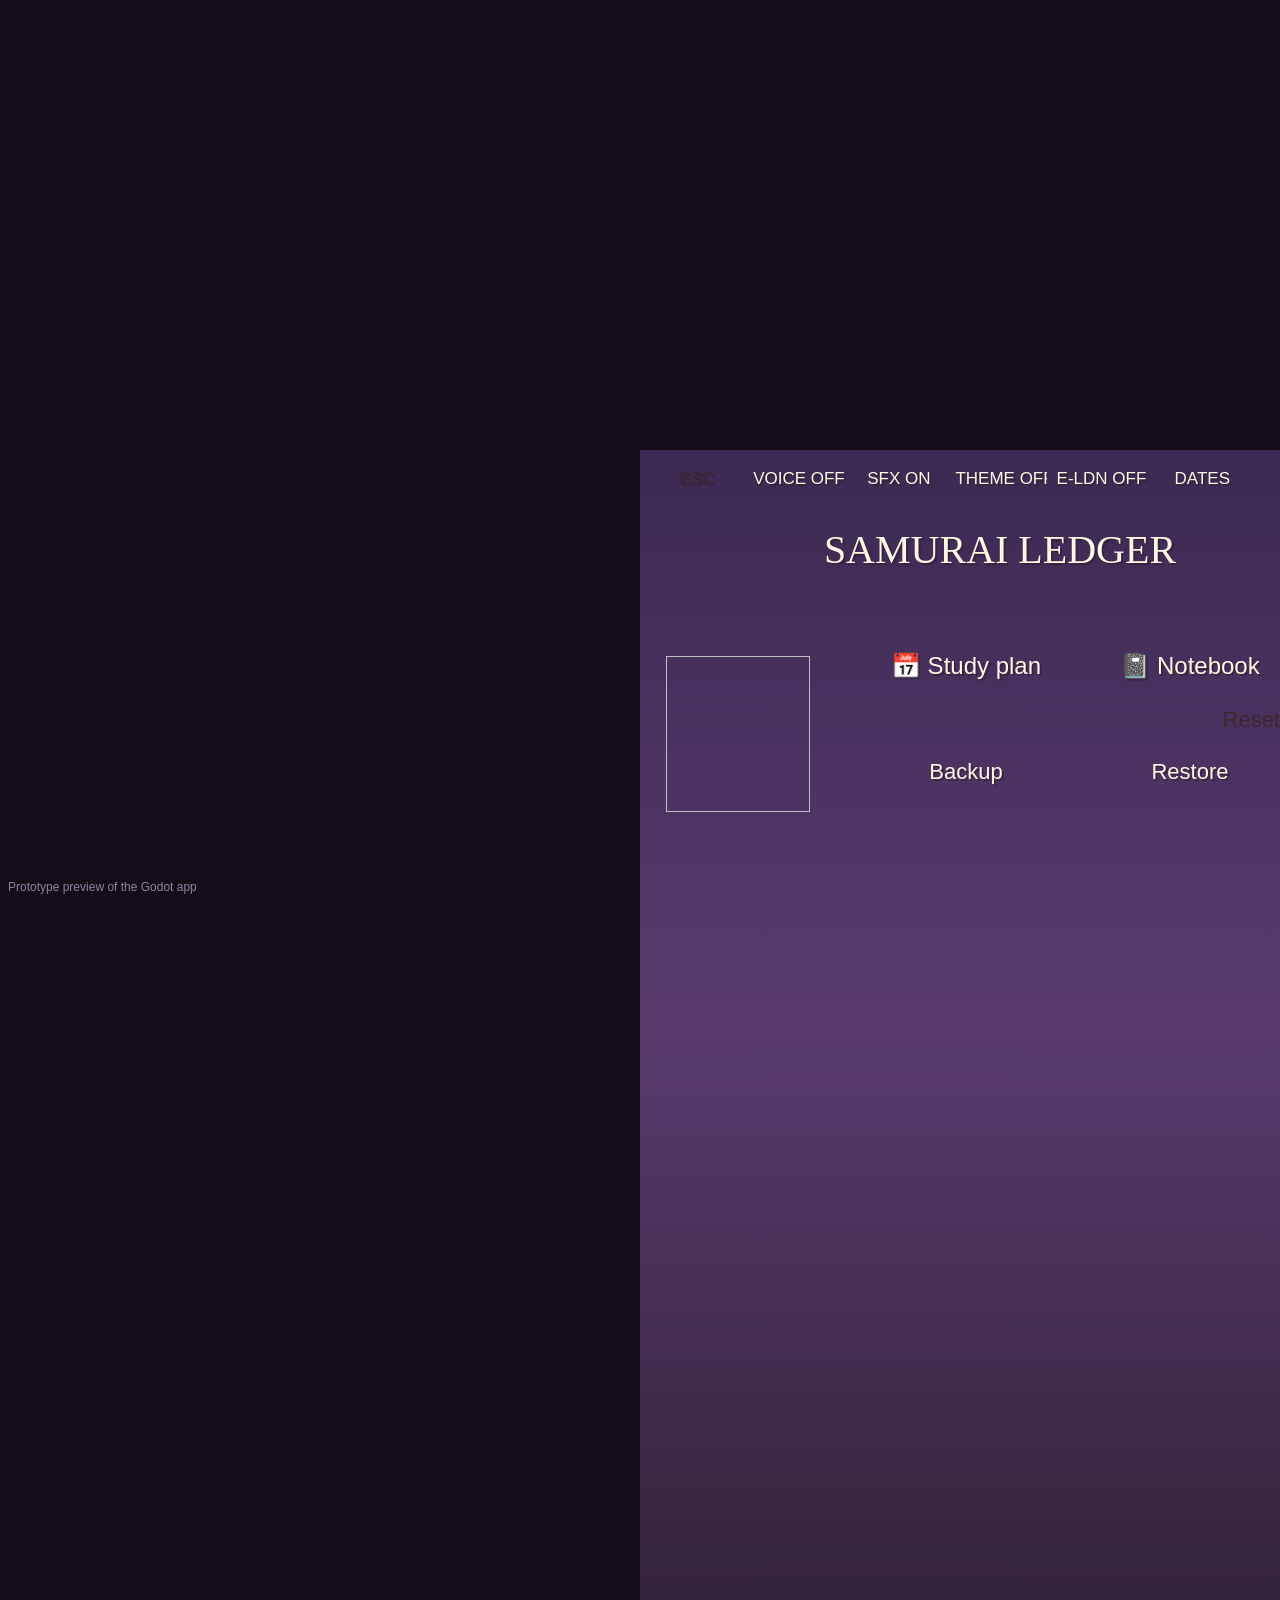
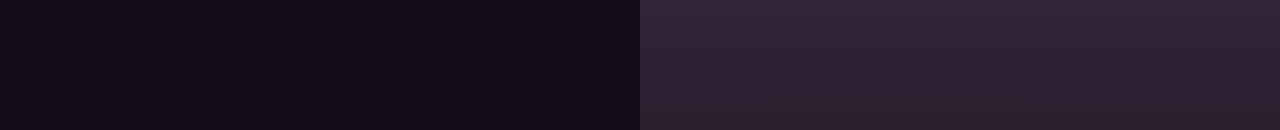
==== commit 12a99997: "Rename the app to Samurai Ledger (v2.6, update 5) The name shown on the phone, the title banners, th" ====
--- a/preview/index.html
+++ b/preview/index.html
@@ -2,7 +2,7 @@
 <html>
 <head>
 <meta charset="utf-8">
-<title>ACCA Study Buddy - preview</title>
+<title>Samurai Ledger - preview</title>
 <!-- PREVIEW / PROTOTYPE of the Godot app (720x1280 portrait). Questions come from
      scripts/Content.gd (served as data.js, or embedded by build-standalone.ps1).
      UI art: Franuka RPG UI pack (assets/rpg, not redistributed). Samurai: tools/make_samurai.ps1.
@@ -365,7 +365,7 @@
   <div id="xmasDeco"><div class="lights"></div></div>
   <!-- TITLE: pick the exam -->
   <div id="title" class="screen hidden">
-    <div class="banner titleO light" data-art="BannerMedium_02C">ACCA STUDY BUDDY</div>
+    <div class="banner titleO light" data-art="BannerMedium_02C">SAMURAI LEDGER</div>
     <img class="hero" data-src="../assets/characters/samurai.png" data-zuru alt="">
     <img class="xtree l" data-src="../assets/xmas/tree.png" alt=""><img class="xtree r" data-src="../assets/xmas/tree.png" alt="">
     <img class="xgift a" data-src="../assets/xmas/present.png" alt=""><img class="xgift b" data-src="../assets/xmas/present.png" alt=""><img class="xgift c" data-src="../assets/xmas/present.png" alt="">
@@ -376,7 +376,7 @@
   </div>
 
   <div id="home" class="screen">
-    <div class="banner titleO light" data-art="BannerMedium_02C">ACCA STUDY BUDDY</div>
+    <div class="banner titleO light" data-art="BannerMedium_02C">SAMURAI LEDGER</div>
     <div class="hero">
       <img data-src="../assets/characters/samurai.png" data-zuru alt="">
       <div class="speech box dark" data-art="BGbox_04A">
@@ -506,7 +506,7 @@
 // serve.ps1 / build-standalone.ps1 pass it in as APP_CFG next to EXAMS. Everything exam-specific - the name on the banner,
 // the journey list on the title screen, the mock format, key dates, plan defaults and the browser storage keys - comes from
 // there, so the engine itself never mentions one qualification. The defaults below only keep the preview alive without it.
-const APP = Object.assign({ id: 'acca', name: 'ACCA Study Buddy', banner: 'ACCA STUDY BUDDY', key: 'accaStudyBuddy', short: 'FA', planCode: 'FA', dojo: "Zuru's dojo - choose an exam to enter",
+const APP = Object.assign({ id: 'acca', name: 'Samurai Ledger', banner: 'SAMURAI LEDGER', key: 'accaStudyBuddy', short: 'FA', planCode: 'FA', dojo: "Zuru's dojo - choose an exam to enter",
   journey: [], plan: { start: '2026-10-27', exam: '2026-11-07', wd: 3, we: 6, mocks: 2 },
   hall: { intro: '', links: [], ot: 35, otMarks: 2, otMin: 84, minutes: 120, pass: 50, full: [] }, keyDates: { sections: [], link: null },
   sylIntro: 'Every learning outcome in the syllabus, and what in the game covers it. Tap an area to open it.' }, typeof APP_CFG === 'object' && APP_CFG ? APP_CFG : {});
@@ -701,7 +701,7 @@
 }
 
 // ---------------------------------------------------------------- STUDY PLANNER
-// Her exam window: chapters in order, then the mocks, packed into the days between start and exam by the
+// Her exam window: chapters in study-text order, then the mocks, packed into the days between start and exam by the
 // hours she has (weekday evenings vs weekends). Recomputed from today every time, so it adapts as she progresses.
 const DAY = 864e5, MOCK_MIN = HALL.otMin + 30;   // Section A mock at exam pace + review
 const mockName = k => typeof k === 'string' ? 'Full Mock ' + k.slice(1) : k ? 'Mock ' + k : 'Mini mock';
